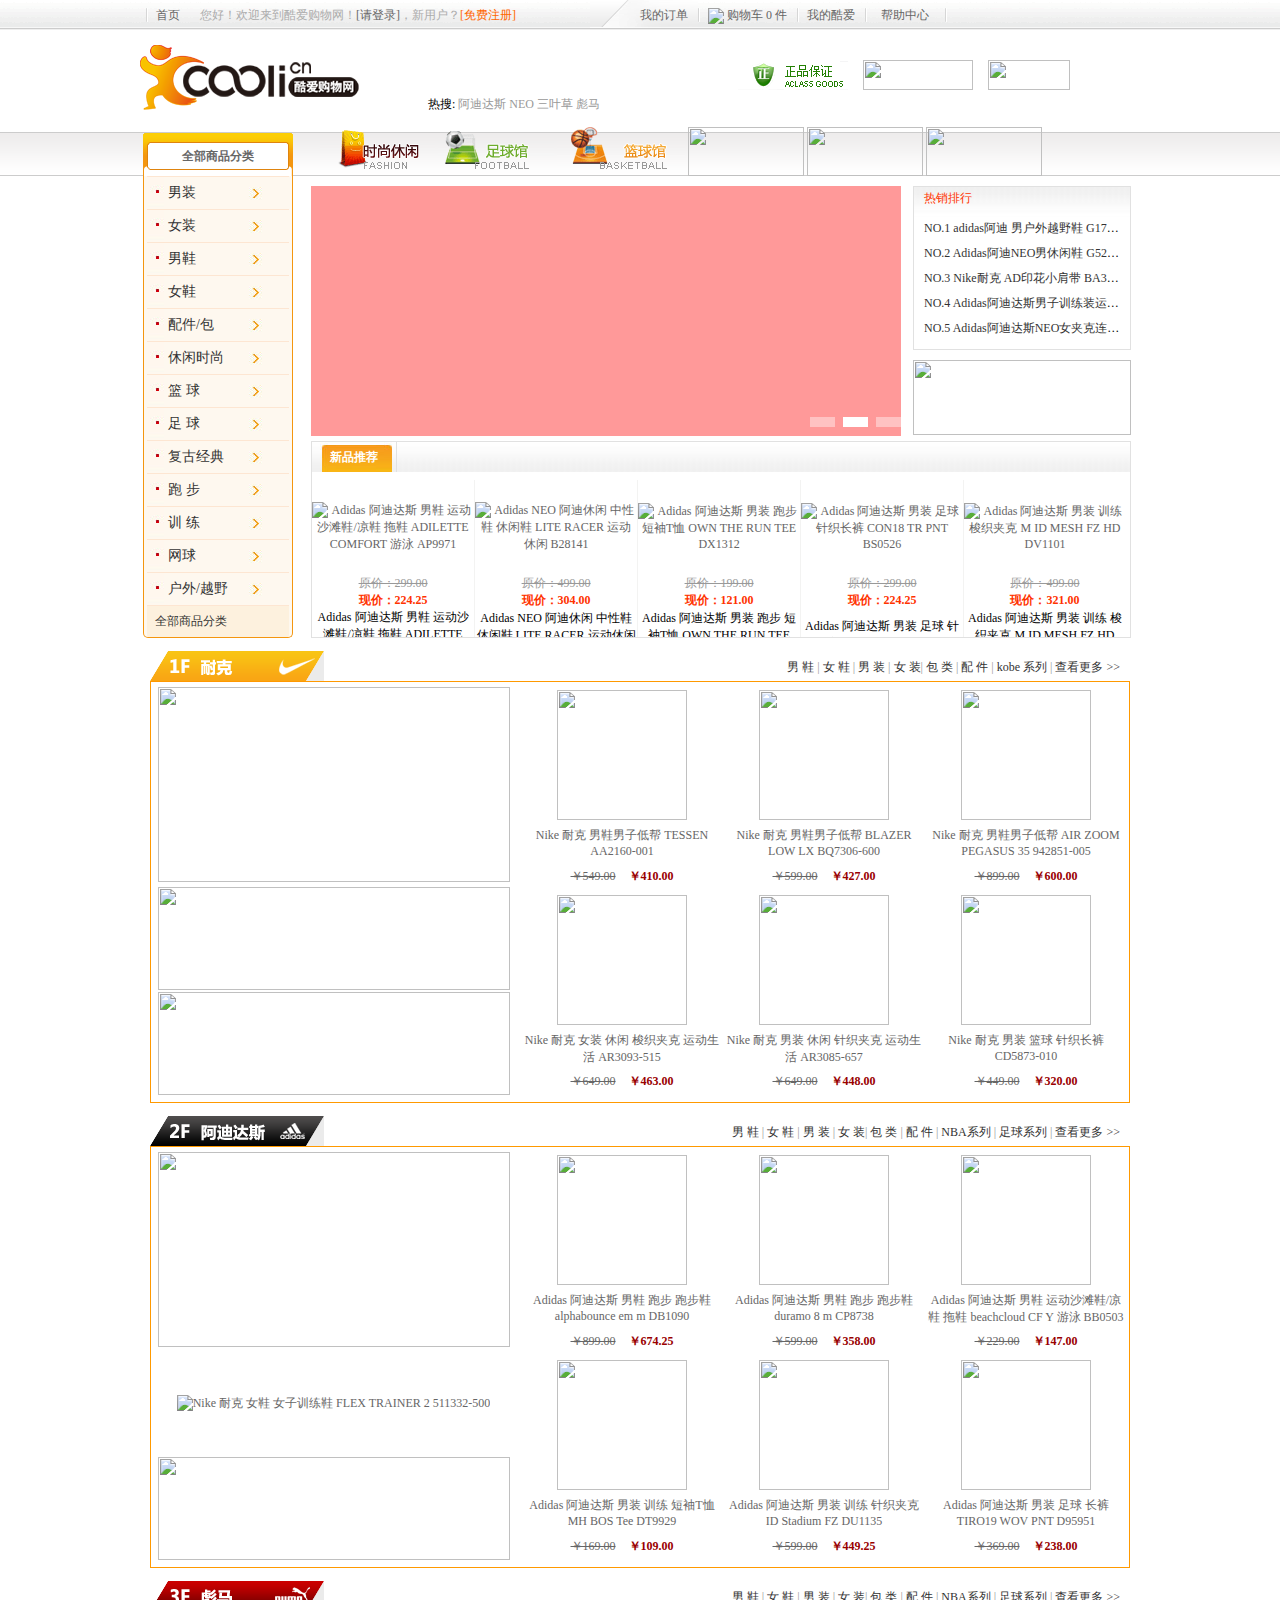
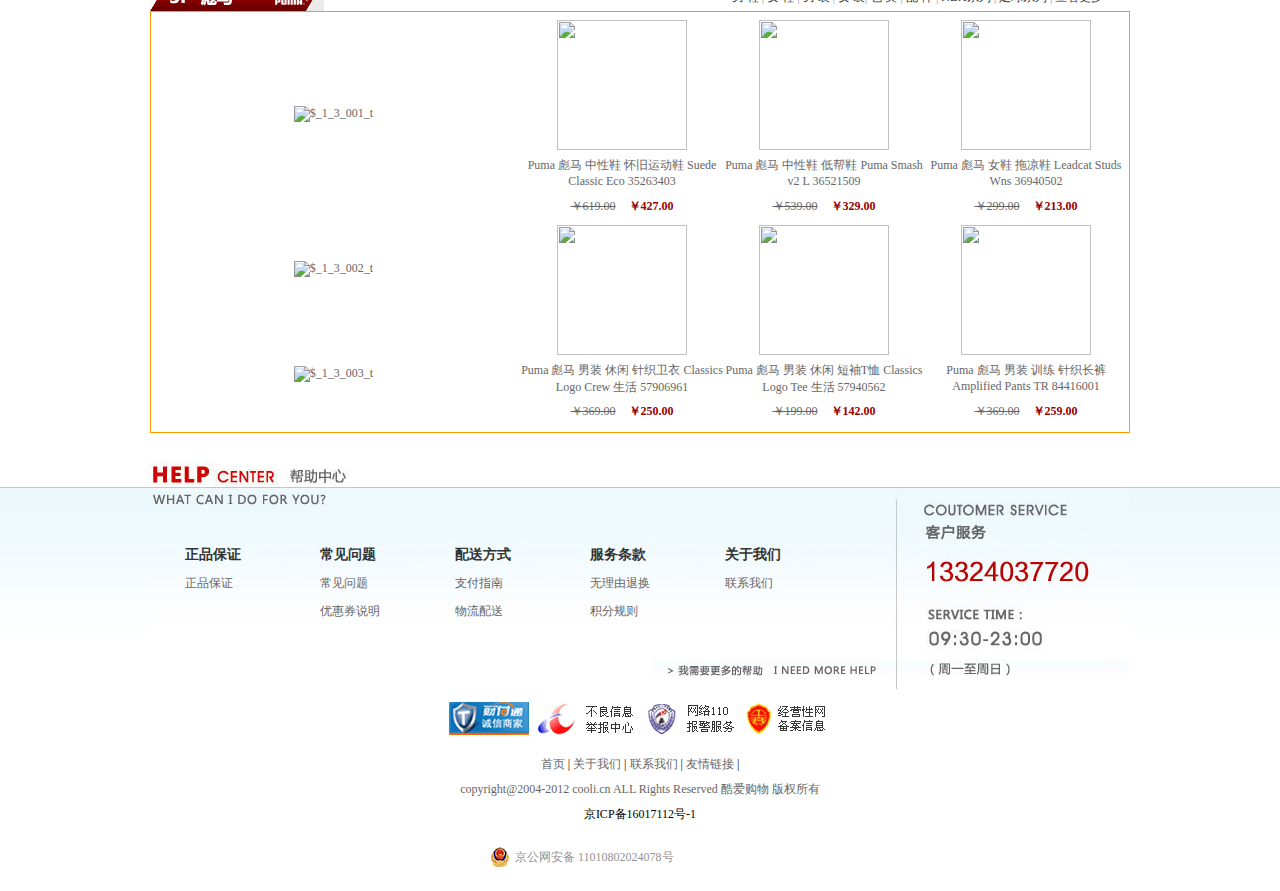
==== server/index.html @ feebfdd2 "第一次提交" ====
<!DOCTYPE html>
<html>
	<head>
		<meta charset="utf-8" />
		<title>酷爱购物网cooli.cn_领先的运动休闲名牌商品购物网站，nike 耐克 nike360 Adidas 阿迪达斯 Style 阿迪达斯三叶草 puma
        彪马 全系休闲及体育产品，服装、运动鞋、配件.</title>
        <link rel="stylesheet" type="text/css" href="css/public.css"/>
        <link rel="stylesheet" type="text/css" href="css/propublic.css"/>
        <link rel="stylesheet" type="text/css" href="css/style.css"/>
	</head>
	<body>
		<div id="top">
			<div class="w">
				<ul>
					<li class="li1"><span><a href="#">首页</a></span></li>
					<li class="li2">您好！欢迎来到酷爱购物网！<span><a href="#">[请登录]</a>，新用户？<a href="#"  class="register">[免费注册]</a></span></li>
					<li class="li3"><a href="#">我的订单</a></li>
					<li class="li4"><a href="#">
	                    <img src="http://images.vancl.com/index/cartag_20110608_01.gif">
	                    购物车 <b id="mycart-amount">0</b> 件</a>
	<!--                    <div id="miniShoppingCart" >您的购物车没有任何商品</div>-->
	                </li>
	                <li class="li5"><a href="#">我的酷爱</a></li>
	                <li class="li6">
	                    <dl>
	                        <dt><b></b><a class = "a1"href="#" target="_blank">
	                            帮助中心</a></dt>
	                        <dd class="HelpCenter"><a href="#" target="_blank">购物指南</a></dd>
	                        <dd class="HelpCenter"><a href="#" target="_blank">运动科技</a></dd>
	                    </dl>
	                </li>
	                <li class="li7"><iframe src="http://widget.weibo.com/relationship/followbutton.php?language=zh_cn&amp;width=63&amp;height=24&amp;uid=1877636431&amp;btn=light&amp;dpc=1" width="63" height="24" frameborder="0"></iframe></li>
				</ul>
			</div>
		</div>
		
		<header>
        <div class="container">
            <!---带搜索的头部--->
            <div class="center pdd5">
            	<a href="#" id="ltlogo"></a>
                <div id="ltsearch">
                    <p id="ltsearchbar">
                        <span></span>
                        <input type="text" id="iptSearch">
                        <em lt_stat_id="v10_search" id="btnSearch"></em>
                        <br class="clear">
                    </p>
                    <p id="lthotword">
                        热搜: <a href="#">阿迪达斯</a>
                              <a href="#">NEO</a>
                              <a href="#">三叶草</a>
                              <a href="#">彪马</a>
                    </p>
                </div>
                <div style="height: 30px; width: 110px; float: left; margin-left: 15px; margin-top: 25px;
                    _margin-top: 21px;">
                    <a href="#"></a><a href="#" target="_blank">
                        <img src="images/110zp.png" alt="" width="110" height="30" border="0"></a></div>
                <div style="height: 30px; width: 110px; float: left; margin-left: 15px; margin-top: 25px;
                    _margin-top: 21px;">
                    <a href="#"></a><a href="#" target="_blank"></a><a href="#" target="_blank">
                            <img src="http://www.cooli.cn/images//cooli_search/110th.png" alt="" width="110" height="30" border="0"></a></div>
                <div style="height: 30px; width: 85px; float: left; margin-left: 15px; margin-top: 25px;
                    _margin-top: 21px;">
                    <a href="#" target="_blank">
                        <img src="http://www.cooli.cn/images//cooli_search/youhuiq1.png" alt="" width="82" height="30" border="0"></a></div>
                <br class="clear">
            </div>
            <!---带搜索的头部  结束--->
        </div>
    </header>
		
		<div id="nav">
        <div class="cooli_new_banner_pic">
            <div id="left" style="width: 180px; float: left; height: 20px;">
			<div class="fl">
                <strong><a href="#">全部商品分类</a></strong>
            </div>
            </div>
            <a href="#">
                <img src="images/nav_fashion_l.gif" name="banner2" id="banner2" width="115" height="49" border="0">
            </a>
            <a href="#">
                <img src="images/nav_football_l.gif" name="banner4" id="banner4" width="116" height="49" border="0">
            </a> 
            <a href="#">
                        <img src="images/nav_basketball_l.gif" name="benner5" id="benner5" width="128" height="49" border="0">
            </a> 
            <a href="#">
                        <img src="http://www.cooli.cn/images/cooli_banner_3/nav_running_l.gif" name="banner6" id="banner6" width="116" height="49" border="0">
            </a> 
            <a href="#">
                        <img src="http://www.cooli.cn/images//cooli_banner_3/nav_more_l.gif" name="banner7" id="banner7" width="116" height="49" border="0"></a>
            <a href="#">
                <img src="http://www.cooli.cn/images/cooli_banner_3/all_l.gif" name="banner8" id="banner8" width="116" height="49" border="0">
            <!--品牌下拉菜单代码-->
            <div id="cooli_allpinp" style="display: none;">
                <ul>
                                            <li><a href="#" target="_blank"><img src="http://www.cooli.cn/images/cooli_pinpai/nike.gif" alt="耐克" width="80" height="40" border="0"></a></li>
                                            <li><a href="#" target="_blank"><img src="http://www.cooli.cn/images/cooli_pinpai/nike360.gif" alt="耐克360" name="all2" id="all2" width="80" height="40" border="0"></a></li>
                                            <li><a href="#" target="_blank"><img src="http://www.cooli.cn/images/cooli_pinpai/adidas.gif" alt="阿迪达斯" name="all3" id="all3" width="80" height="40" border="0"></a></li>
                                            <li><a href="#" target="_blank"><img src="http://www.cooli.cn/images/cooli_pinpai/asl.gif" alt="阿迪达斯 NEO" name="all4" id="all4" width="80" height="40" border="0"></a></li>
                                            <li><a href="#" target="_blank"><img src="http://www.cooli.cn/images/cooli_pinpai/asyc.gif" alt="阿迪达斯 三叶草" name="all5" id="all5" width="80" height="40" border="0"></a></li>
                                            <li><a href="#" target="_blank"><img src="http://www.cooli.cn/images/cooli_pinpai/puma.gif" alt="彪马" name="all6" id="all6" width="80" height="40" border="0"></a></li>
                                            <li><a href="#" target="_blank"><img src="http://www.cooli.cn/images/cooli_pinpai/reebok.gif" alt="锐步" name="all8" id="all8" width="80" height="40" border="0"></a></li>
                                            <li><a href="#" target="_blank"><img src="http://www.cooli.cn/images/cooli_pinpai/jordan.gif" alt="jordan" name="all9" id="all9" width="80" height="40" border="0"></a></li>
                                            <li><a href="#" target="_blank"><img src="http://www.cooli.cn/images/cooli_pinpai/north.gif" alt="the north face" name="all9" id="all9" width="80" height="40" border="0"></a></li>
                </ul>
                <div class="clear">
                </div>
            </div>
            <!--品牌下拉菜单代码-->
            <!--品牌下拉菜单代码2-->
            <div id="more_hover" style="display: none">
                <div class="cooli_allpinp2_left">
                    <ul>
                        <li><a href="#" target="_blank">
                            篮球系列</a></li>
                        <li><a href="#" target="_blank">
                            足球系列</a></li>
                        <li><a href="#" target="_blank">
                            网球系列</a></li>
                        <li><a href="#" target="_blank">
                            训练系列</a></li>
                        <li><a href="#" target="_blank">
                            跑步系列</a></li>
                        <li><a href="#" target="_blank">
                            复古系列</a></li>
                        <li><a href="#" target="_blank">
                            户外系列</a></li>
                        <li><a href="#" target="_blank">
                            沙滩系列</a></li>
                        <li><a href="#" target="_blank">
                            板鞋系列</a></li>
                        <li><a href="#" target="_blank">
                            赛车系列</a></li>
                    </ul>
                </div>
                <div class="cooli_allpinp2_left" id="all_hover">
                    <ul>
                        <li><a href="#" target="_blank">
                            配件系列</a></li>
                        <li><a href="#" target="_blank">
                            球类系列</a></li>
                        <li><a href="#" target="_blank">
                            高尔夫系列</a></li>
                        <li><a href="#" target="_blank">
                            三叶草系列</a></li>
                        <li><a href="#" target="_blank">
                            文化系列</a></li>
                        <li><a href="#" target="_blank">
                            阿迪休闲系列</a></li>
                        <li><a href="#" target="_blank">
                            休闲系列</a></li>
                        <li><a href="#" target="_blank">
                            室内系列</a></li>
                        <li><a href="#" target="_blank">
                            NBA系列</a></li>
                        <li><a href="#" target="_blank">
                            羽毛球系列</a></li>
                    </ul>
                </div>
                <div class="cooli_allpinp2_right">
                    <ul>
                        <li style="font-weight: bold; font-size: 13px; color: #3399FF;">运动科技</li>
                        <li><a href="#">DRI-FIT</a></li>
                        <li><a href="#">Air Max</a></li>
                        <li><a href="#">Air Zoom</a></li>
                        <li><a href="#">Dunk</a></li>
                        <li><a href="#">Nike Air</a></li>
                        <li><a href="#">Nike Pro</a></li>
                        <li><a href="#">Lunar</a></li>
                        <li><a href="#">Nike Free +</a></li>
                        <li><a href="#">
                            清风系列</a></li>
                    </ul>
                </div>
            </div>
            <!--品牌下拉菜单代码2-->
        </div>
    </div>
<!--    <div>包括轮播图的区域</div>-->
    <div id="main">
    	<div class="margin">
    		<ul class="goods">
    			<li class="goods-li">
    				<span>
    					<h3><a href="#">男装</a></h3>
    					<s></s>
    				</span>
    				<div class="i-mc">
                        <div class="subitem">
                            <dl class="fore">
                                <dt>款式分类</dt>
                                <dd>
                                    <em><a href="#">背心</a></em>
                                    <em><a href="#">短袖</a></em>
                                    <em><a href="#">长袖</a></em>
                                    <em><a href="#">卫衣/套头衫</a></em>
                                    <em><a href="#">帽衫</a></em>
                                    <em><a href="#">POLO衫</a></em>
                                    <em><a href="#">T恤</a></em>
                                    <em><a href="#">短裤</a></em>
                                    <em><a href="#">长裤</a></em>
                                    <em><a href="#">毛衣/马甲</a></em>
                                    <em><a href="#">夹克/风衣/套服</a></em>
                                    <em><a href="#">棉服</a></em>
                                    <em><a href="#">羽绒服</a></em>
                                </dd>
                            </dl>
                            <dl>
                                <dt>运动系列</dt>
                                <dd>
                                    <em><a href="http://item.cooli.cn/0201-a-01-a-a-a-a-a-30-0-a-a-s~.html">篮球</a></em>
                                    <em><a href="http://item.cooli.cn/0201-a-13-a-a-a-a-a-30-0-a-a-s~.html">阿迪达斯NBA</a></em>
                                    <em><a href="http://item.cooli.cn/0201-a-02-a-a-a-a-a-30-0-a-a-s~.html">足球</a></em>
                                    <em><a href="http://item.cooli.cn/0201-a-03-a-a-a-a-a-30-0-a-a-s~.html">网球</a></em>
                                    <em><a href="http://item.cooli.cn/0201-a-04-a-a-a-a-a-30-0-a-a-s~.html">训练基础</a></em>
                                    <em><a href="http://item.cooli.cn/0201-a-05-a-a-a-a-a-30-0-a-a-s~.html">跑步</a></em>
                                    <em><a href="http://item.cooli.cn/0201-a-06-a-a-a-a-a-30-0-a-a-s~.html">经典复古</a></em>
                                    <em><a href="http://item.cooli.cn/0201-a-08-a-a-a-a-a-30-0-a-a-s~.html">户外运动</a></em>
                                    <em><a href="http://item.cooli.cn/0201-a-09-a-a-a-a-a-30-0-a-a-s~.html">沙滩运动</a></em>
                                    <em><a href="http://item.cooli.cn/0201-a-26-a-a-a-a-a-30-0-a-a-s~.html">赛车运动</a></em>
                                    <em><a href="http://item.cooli.cn/0201-a-19-a-a-a-a-a-30-0-a-a-s~.html">三叶草经典</a></em>
                                    <em><a href="http://item.cooli.cn/0201-a-07-a-a-a-a-3-30-0-a-a-s~.html">360文化</a></em>
                                    <em><a href="http://item.cooli.cn/0201-a-10-a-a-a-a-a-30-0-a-a-s~.html">阿迪休闲</a></em>
                                    <em><a href="http://item.cooli.cn/0201-a-12-a-a-a-a-a-30-0-a-a-s~.html">时尚休闲</a></em>
                                    <em><a href="http://item.cooli.cn/0201-a-16-a-a-a-a-a-30-0-a-a-s~.html">Nike Jordan</a></em>
                                    <em><a href="http://item.cooli.cn/0201-a-30-a-a-a-a-a-30-0-a-a-s~.html">高尔夫</a></em>
                                    <em><a href="http://item.cooli.cn/a-a-a-a-a-a-a-a-a-a-a-a-s~%E5%86%B2%E9%94%8B.html">冲锋</a></em>

                                </dd>
                            </dl>
                            <dl>
                                <dt>热销系列</dt>
                                <dd>
                                    <em><a href="http://item.cooli.cn/0201-a-a-a-a-a-a-a-30-11-a-a-s~.html">Nike Pro</a></em>
                                    <em><a href="http://item.cooli.cn/0201-a-a-a-a-a-a-a-30-14-a-a-s~.html">Nike Free</a></em>
                                    <em><a href="http://item.cooli.cn/0201-a-a-a-a-a-a-a-30-19-a-a-s~.html">NBA</a></em>
                                    <em><a href="http://item.cooli.cn/a-a-a-a-a-a-a-a-a-a-a-a-s~toread.html">探路者</a></em>
                                    <em><a href="http://item.cooli.cn/0201-a-a-a-a-a-a-a-30-16-a-a-s~.html">法拉利</a></em>
                                </dd>
                            </dl>
                            <dl>
                                <dt>明星系列</dt>
                                <dd>
                                    <em><a href="http://item.cooli.cn/0201-a-a-a-a-a-a-a-30-51-a-a-s~.html">Jordan jordan</a></em>
                                    <em><a href="http://item.cooli.cn/0201-a-a-a-a-a-a-a-30-52-a-a-s~.html">Kobe 科比</a></em>
                                    <em><a href="http://item.cooli.cn/0201-a-a-a-a-a-a-a-30-53-a-a-s~.html">lebron 詹姆斯</a></em>
                                </dd>
                            </dl>
                            <dl>
                                <dt>运动科技</dt>
                                <dd>
                                    <em><a href="http://item.cooli.cn/a-a-a-a-a-a-a-a-1-0-1-a-s~DRI.html">DRI-FIT / 排汗速干</a></em>
                                </dd>
                            </dl>
                            <dl>
                                <dt>推荐品牌</dt>
                                <dd>
                                    <em><a href="http://item.cooli.cn/0201-0104-a-a-a-a-a-a-1-0-a-a-s~.html/">耐克 Nike 360</a></em>
                                    <em><a href="http://item.cooli.cn/a-0101-a-a-a-a-a-a-1-0-a-a-s~%E7%94%B7%E8%A3%85.html">耐克 Nike</a></em>
                                    <em><a href="http://item.cooli.cn/0201-0501-a-a-a-a-a-a-1-0-a-a-s~.html">彪马 Puma</a></em>
                                    <em><a href="http://item.cooli.cn/0201-0102-a-a-a-a-a-a-1-0-a-a-s~.html">阿迪达斯 Adidas</a></em>
                                    <em><a href="http://item.cooli.cn/0201-0106-a-a-a-a-a-a-1-0-a-a-s~.html">阿迪 三叶草 Originals</a></em>
                                    <em><a href="http://item.cooli.cn/0201-0105-a-a-a-a-a-a-1-0-a-a-s~.html">阿迪 Style</a></em>
                                    <em><a href="http://item.cooli.cn/02-a-a-a-a-a-a-a-1-0-1-a-s~toread.html">探路者 Toread</a></em>
                                   <!-- <em><a href="http://item.cooli.cn/02-0504-a-a-a-a-a-a-1-0-1-a-s~.html">万斯 Vans</a></em>-->
                                </dd>
                            </dl>
                            <dl>
                                <dt>价格区间</dt>
                                <dd>
                                    <em><a href="http://item.cooli.cn/0201-a-a-a-1-a-a-a-1-0-a-a-s~.html">299以下</a></em>
                                    <em><a href="http://item.cooli.cn/0201-a-a-a-2-a-a-a-1-0-a-a-s~.html">300-499</a></em>
                                    <em><a href="http://item.cooli.cn/0201-a-a-a-3-a-a-a-1-0-a-a-s~.html">500-699</a></em>
                                    <em><a href="http://item.cooli.cn/0201-a-a-a-4-a-a-a-1-0-a-a-s~.html">700-899</a></em>
                                    <em><a href="http://item.cooli.cn/0201-a-a-a-5-a-a-a-1-0-a-a-s~.html">900-1099</a></em>
                                    <em><a href="http://item.cooli.cn/0201-a-a-a-6-a-a-a-1-0-a-a-s~.html">1100以上</a></em>
                                </dd>
                            </dl>
                        </div>
                    </div>
    			</li>
    			<li class="goods-li">
    				<span>
    					<h3><a href="#">女装</a></h3>
    					<s></s>
    				</span>
    				<div class="i-mc">
                        <div class="subitem">
                            <dl class="fore">
                                <dt>款式分类</dt>
                                <dd>
                                    <em><a href="http://item.cooli.cn/0202-a-a-02-a-a-a-a-30-0-a-a-s~.html">背心</a></em>
                                    <em><a href="http://item.cooli.cn/0202-a-a-06-a-a-a-a-30-0-a-a-s~.html">短袖</a></em>
                                    <em><a href="http://item.cooli.cn/0202-a-a-05-a-a-a-a-30-0-a-a-s~.html">长袖</a></em>
                                    <em><a href="http://item.cooli.cn/0202-a-a-0501-a-a-a-a-30-0-a-a-s~.html">卫衣/套头衫</a></em>
                                    <em><a href="http://item.cooli.cn/0202-a-a-0502-a-a-a-a-30-0-a-a-s~.html">帽衫</a></em>
                                    <em><a href="http://item.cooli.cn/0202-a-a-0503-a-a-a-a-30-0-a-a-s~.html">POLO衫</a></em>
                                    <em><a href="http://item.cooli.cn/0202-a-a-0504-a-a-a-a-30-0-a-a-s~.html">T恤</a></em>
                                    <em><a href="http://item.cooli.cn/0202-a-a-08-a-a-a-a-30-0-a-a-s~.html">短裤</a></em>
                                    <em><a href="http://item.cooli.cn/0202-a-a-09-a-a-a-a-30-0-a-a-s~.html">女裙</a></em>
                                    <em><a href="http://item.cooli.cn/0202-a-a-03-a-a-a-a-30-0-a-a-s~.html">长裤</a></em>
                                    <em><a href="http://item.cooli.cn/0202-a-a-17-a-a-a-a-30-0-a-a-s~.html">毛衣/马甲</a></em>
                                    <em><a href="http://item.cooli.cn/0202-a-a-18-a-a-a-a-30-0-a-a-s~.html">夹克/风衣/套服</a></em>
                                    <em><a href="http://item.cooli.cn/0202-a-a-19-a-a-a-a-30-0-a-a-s~.html">棉服</a></em>
                                    <em><a href="http://item.cooli.cn/0202-a-a-20-a-a-a-a-30-0-a-a-s~.html">羽绒服</a></em>
                                </dd>
                            </dl>
                            <dl>
                                <dt>运动系列</dt>
                                <dd>
                                    <em><a href="http://item.cooli.cn/0202-a-01-a-a-a-a-a-30-0-a-a-s~.html">篮球</a></em>
                                    <em><a href="http://item.cooli.cn/0202-a-11-a-a-a-a-a-30-0-a-a-s~.html">室内</a></em>
                                    <em><a href="http://item.cooli.cn/0202-a-02-a-a-a-a-a-30-0-a-a-s~.html">足球</a></em>
                                    <em><a href="http://item.cooli.cn/0202-a-03-a-a-a-a-a-30-0-a-a-s~.html">网球</a></em>
                                    <em><a href="http://item.cooli.cn/0202-a-04-a-a-a-a-a-30-0-a-a-s~.html">训练基础</a></em>
                                    <em><a href="http://item.cooli.cn/0202-a-05-a-a-a-a-a-30-0-a-a-s~.html">跑步</a></em>
                                    <em><a href="http://item.cooli.cn/0202-a-06-a-a-a-a-a-30-0-a-a-s~.html">经典复古</a></em>
                                    <em><a href="http://item.cooli.cn/0202-a-08-a-a-a-a-a-30-0-a-a-s~.html">户外运动</a></em>
                                    <em><a href="http://item.cooli.cn/0202-a-09-a-a-a-a-a-30-0-a-a-s~.html">沙滩运动</a></em>
                                    <em><a href="http://item.cooli.cn/0202-a-26-a-a-a-a-a-30-0-a-a-s~.html">赛车运动</a></em>
                                    <em><a href="http://item.cooli.cn/0202-a-19-a-a-a-a-a-30-0-a-a-s~.html">三叶草经典</a></em>
                                    <em><a href="http://item.cooli.cn/0202-a-07-a-a-a-a-3-30-0-a-a-s~.html">360文化</a></em>
                                    <em><a href="http://item.cooli.cn/0202-a-10-a-a-a-a-a-30-0-a-a-s~.html">阿迪休闲</a></em>
                                    <em><a href="http://item.cooli.cn/0202-a-12-a-a-a-a-a-30-0-a-a-s~.html">时尚休闲</a></em>
                                    <em><a href="http://item.cooli.cn/0202-a-30-a-a-a-a-a-30-0-a-a-s~.html">高尔夫</a></em>
                                </dd>
                            </dl>
                            <dl>
                                <dt>热销主题</dt>
                                <dd>
                                    <em><a href="http://item.cooli.cn/0202-a-a-a-a-a-a-a-30-16-a-a-s~.html">法拉利</a></em>
                                    <em><a href="http://item.cooli.cn/0202-a-a-a-a-a-a-a-30-23-a-a-s~.html">Adicolor</a></em>
                                </dd>
                            </dl>
                            <dl>
                                <dt>推荐品牌</dt>
                                <dd>
                                    <em><a href="http://item.cooli.cn/0202-0101-a-a-a-a-a-a-30-0-a-a-s~.html">耐克 Nike</a></em>
                                    <em><a href="http://item.cooli.cn/0202-0102-a-a-a-a-a-a-30-0-a-a-s~.html">阿迪达斯 Adidas</a></em>
                                    <em><a href="http://item.cooli.cn/0202-0104-a-a-a-a-a-a-30-0-a-a-s~.html">Nike 360</a></em>
                                    <em><a href="http://item.cooli.cn/0202-0105-a-a-a-a-a-a-30-0-a-a-s~.html">阿迪达斯 Style</a></em>
                                    <em><a href="http://item.cooli.cn/0202-0106-a-a-a-a-a-a-30-0-a-a-s~.html">三叶草 Originals</a></em>
                                    <em><a href="http://item.cooli.cn/0202-0501-a-a-a-a-a-a-30-0-a-a-s~.html">彪马 Puma</a></em>
                                    <em><a href="http://item.cooli.cn/02-a-a-a-a-a-a-a-1-0-2-a-s~toread.html">探路者 Toread</a></em>

                                </dd>
                            </dl>
                            <dl>
                                <dt>运动科技</dt>
                                <dd>
                                    <em><a href="http://item.cooli.cn/a-a-a-a-a-a-a-a-1-0-2-a-s~DRI-FIT.html">DRI-FIT /
                                        排汗速干</a></em>
                                </dd>
                            </dl>
                            <dl>
                                <dt>价格区间</dt>
                                <dd>
                                    <em><a href="http://item.cooli.cn/0202-a-a-a-1-a-a-a-1-0-a-a-s~.html">300以下</a></em>
                                    <em><a href="http://item.cooli.cn/0202-a-a-a-2-a-a-a-1-0-a-a-s~.html">300-499</a></em>
                                    <em><a href="http://item.cooli.cn/0202-a-a-a-3-a-a-a-1-0-a-a-s~.html">500-699</a></em>
                                    <em><a href="http://item.cooli.cn/0202-a-a-a-4-a-a-a-1-0-a-a-s~.html">700-899</a></em>
                                    <em><a href="http://item.cooli.cn/0202-a-a-a-5-a-a-a-1-0-a-a-s~.html">900-1099</a></em>
                                   <!-- <em><a href="http://item.cooli.cn/02-a-a-a-6-a-a-a-1-0-2-a-s~.html">1100以上</a></em>-->
                                </dd>
                            </dl>
                        </div>
                    </div>
    			</li>
    			<li class="goods-li">
    				<span>
    					<h3><a href="#">男鞋</a></h3>
    					<s></s>
    				</span>
    				<div class="i-mc">
                        <div class="subitem">
                            <dl class="fore">
                                <dt>运动系列</dt>
                                <dd>
                                    <em><a href="#">篮球</a></em>
                                    <em><a href="#">NBA</a></em>
                                    <em><a href="#">足球</a></em>
                                    <em><a href="#">网球</a></em>
                                    <em><a href="#">训练基础</a></em>
                                    <em><a href="#">跑步</a></em>
                                    <em><a href="#">经典复古</a></em>
                                    <em><a href="#">户外运动</a></em>
                                    <em><a href="#">沙滩运动</a></em>
                                    <em><a href="#">板鞋</a></em>
                                    <em><a href="#">赛车</a></em>
                                    <em><a href="#">经典三叶草</a></em>
                                    <em><a href="#">360文化</a></em>
                                    <em><a href="#">阿迪休闲</a></em>
                                    <em><a href="#">时尚休闲</a></em>
                                    <em><a href="#">室内</a></em>
                                </dd>
                            </dl>
                            <dl>
                                <dt>热销主题</dt>
                                <dd>
                                    <em><a href="#">Nike Air</a></em>
                                    <em><a href="#">Nike Free</a></em>
                                    <em><a href="#">贝壳头</a></em>
                                    <em><a href="#">法拉利</a></em>
                                    <em><a href="#">DUNK</a></em>
                                    <em><a href="#">NBA</a></em>
                                    <em><a href="#">CORTEZ</a></em>
                                    <em><a href="#">Lunar</a></em>
                                    <em><a href="#">Super Star</a></em>
                                    <em><a href="#">ZERO</a></em>
                                </dd>
                            </dl>
                            <dl>
                                <dt>明星系列</dt>
                                <dd>
                                    <em><a href="#">Kobe 科比</a></em>
                                    <em><a href="#">Lebron 詹姆斯</a></em>
                                    <em><a href="#">Jordan jordan</a></em>
                                </dd>
                            </dl>
                            <dl>
                                <dt>推荐品牌</dt>
                                <dd>
                                    <em><a href="#">耐克 Nike</a></em>
                                    <em><a href="#">阿迪达斯 Adidas</a></em>
                                    <em><a href="#">Nike 360</a></em>
                                    <em><a href="#">阿迪达斯 Style</a></em>
                                    <em><a href="#">三叶草 Originals</a></em>
                                    <em><a href="#">彪马 Puma</a></em>
                                    <em><a href="#">探路者 Toread</a></em>
                                    
                                </dd>
                            </dl>
                            <dl>
                                <dt>价格区间</dt>
                                <dd>
                                    <em><a href="#">200以下</a></em>
                                    <em><a href="#">200-400</a></em>
                                    <em><a href="#">400-600</a></em>
                                    <em><a href="#">600-800</a></em>
                                    <em><a href="#">800-1000</a></em>
                                    <em><a href="#">1000以上</a></em>
                                </dd>
                            </dl>
                        </div>
                    </div>
    			</li>
    			<li class="goods-li">
    				<span>
    					<h3><a href="#">女鞋</a></h3>
    					<s></s>
    				</span>
    				<div class="i-mc">
                        <div class="subitem">
                            <dl class="fore">
                                <dt>运动系列</dt>
                                <dd>
                                    <em><a href="#">篮球</a></em>
                                    <em><a href="#">足球</a></em>
                                    <em><a href="#">网球</a></em>
                                    <em><a href="#">训练基础</a></em>
                                    <em><a href="#">跑步</a></em>
                                    <em><a href="#">经典复古</a></em>
                                    <em><a href="#">户外运动</a></em>
                                    <em><a href="#">沙滩运动</a></em>
                                    <em><a href="#">板鞋</a></em>
                                    <em><a href="#">赛车</a></em>
                                    <em><a href="#">经典三叶草</a></em>
                                    <em><a href="#">360文化</a></em>
                                    <em><a href="#">阿迪休闲</a></em>
                                    <em><a href="#">时尚休闲</a></em>
                                    <em><a href="#">室内</a></em>
                                </dd>
                            </dl>
                            <dl>
                                <dt>热销主题</dt>
                                <dd>
                                    <em><a href="#">Nike Air</a></em>
                                    <em><a href="#">Nike Free</a></em>
                                    <em><a href="#">贝壳头</a></em>
                                    <em><a href="#">法拉利</a></em>
                                    <em><a href="#">DUNK</a></em>
                                    <em><a href="#">NBA</a></em>
                                    <em><a href="#">CORTEZ</a></em>
                                    <em><a href="#">LUNAR</a></em>
                                    <em><a href="#">Super Star</a></em>
                                </dd>
                            </dl>
                            <dl>
                                <dt>推荐品牌</dt>
                                <dd>
                                    <em><a href="#">耐克 Nike</a></em>
                                    <em><a href="#">阿迪达斯 Adidas</a></em>
                                    <em><a href="#">Nike 360</a></em>
                                    <em><a href="#">阿迪达斯 Style</a></em>
                                    <em><a href="#">三叶草 Originals</a></em>
                                    <em><a href="#">彪马 Puma</a></em>
                                    <em><a href="#">探路者 Toread</a></em>

                                </dd>
                            </dl>
                            <dl>
                                <dt>价格区间</dt>
                                <dd>
                                    <em><a href="#">200以下</a></em>
                                    <em><a href="#">200-400</a></em>
                                    <em><a href="#">400-600</a></em>
                                    <em><a href="#">600-800</a></em>
                                    <em><a href="#">800-1000</a></em>
                                    <em><a href="#">1000以上</a></em>
                                </dd>
                            </dl>
                        </div>
                    </div>
    			</li>
    			<li class="goods-li">
    				<span>
    					<h3><a href="#">配件/包</a></h3>
    					<s></s>
    				</span>
    				<div class="i-mc">
                        <div class="subitem">
                            <dl class="fore">
                                <dt>包类</dt>
                                <dd>
                                    <em><a href="#">
                                        背包</a></em> <em><a href="#">
                                            挎包</a></em> <em><a href="#">
                                                挽包</a></em> <em><a href="#">
                                                    钱包</a></em> <em><a href="#">
                                                        腰包</a></em>
                                </dd>
                            </dl>
                            <dl>
                                <dt>护具</dt>
                                <dd>
                                    <em><a href="#">
                                        护腕</a></em> <em><a href="#">
                                                手套</a></em>
                                </dd>
                            </dl>
                            <dl>
                                <dt>配饰</dt>
                                <dd>
                                    <em><a href="#">帽子</a></em>
                                    <em><a href="#">袜子</a></em>
                                    <em><a href="#">手套</a></em>
                                    <em><a href="#">围巾</a></em>
                                </dd>
                            </dl>
                            <dl>
                                <dt>球类</dt>
                                <dd>
                                    <em><a href="#">篮球</a></em>
                                    <em><a href="#">足球</a></em>
                                </dd>
                            </dl>
                            <dl>
                                <dt>价格区间</dt>
                                <dd>
                                    <em><a href="#">200以下</a></em>
                                    <em><a href="#">200-400</a></em>
                                    <em><a href="#">400-600</a></em>
                                    <em><a href="#">600-800</a></em>
                                </dd>
                            </dl>
                        </div>
                    </div>
    			</li>
    			<li class="goods-li">
    				<span>
    					<h3><a href="#">休闲时尚</a></h3>
    					<s></s>
    				</span>
    				<div class="i-mc">
                        <div class="subitem">
                            <dl class="fore">
                                <dt>全部分类</dt>
                                <dd>
                                    <em><a href="#">
                                        男鞋</a></em> <em><a href="#">
                                            女鞋</a></em> <em><a href="#">
                                                中性鞋</a></em> <em><a href="#">背心</a></em>
                                    <em><a href="#">短袖</a></em>
                                    <em><a href="#">长袖</a></em>
                                    <em><a href="#">套头衫</a></em>
                                    <em><a href="#">帽衫</a></em>
                                    <em><a href="#">T恤</a></em>
                                    <em><a href="#">短裤</a></em>
                                    <em><a href="#">长裤</a></em>
                                    <em><a href="#">棉衣</a></em>
                                    <em><a href="#">羽绒服</a></em>
                                    <em><a href="#">夹克/套服</a></em>
                                    <em><a href="#">polo</a></em>
                                    <em><a href="#">裙子</a></em>
                                </dd>
                            </dl>
                            <dl>
                                <dt>配件</dt>
                                <dd>
                                    <em><a href="#">
                                        背包</a></em> <em><a href="#">帽子</a></em>
                                    <em><a href="#">头带</a></em>
                                    <em><a href="#">手套</a></em>
                                    <em><a href="#">围巾</a></em>
                                </dd>
                            </dl>
                            <dl>
                                <dt>主题</dt>
                                <dd>
                                    <em><a href="#">adicolor</a></em>
                                </dd>
                            </dl>
                            <dl>
                                <dt>品牌</dt>
                                <dd>
                                    <em><a href="#">耐克 Nike 360</a></em>
                                    <em><a href="#">耐克 Nike</a></em>
                                    <em><a href="#">彪马 Puma</a></em>
                                    <em><a href="#">阿迪达斯 Adidas</a></em>
                                    <em><a href="#">阿迪 三叶草 Originals</a></em>
                                    <em><a href="#">阿迪 Style</a></em>
                                </dd>
                            </dl>
                            <dl>
                                <dt>价格区间</dt>
                                <dd>
                                    <em><a href="#">200以下</a></em>
                                    <em><a href="#">200-400</a></em>
                                    <em><a href="#">400-600</a></em>
                                    <em><a href="#">600-800</a></em>
                                    <em><a href="#">800-1000</a></em>
                                    <em><a href="#">1000以上</a></em>
                                </dd>
                            </dl>
                        </div>
                    </div>
    			</li>
    			<li class="goods-li">
    				<span>
    					<h3><a href="#">篮 球</a></h3>
    					<s></s>
    				</span>
    				<div class="i-mc">
                        <div class="subitem">
                            <dl class="fore">
                                <dt>全部分类</dt>
                                <dd>
                                    <em><a href="#">男鞋</a></em>
                                    <em><a href="#">女鞋</a></em>
                                    <em><a href="#">背心</a></em>
                                    <em><a href="#">短袖</a></em>
                                    <em><a href="#">长袖</a></em>
                                    <em><a href="#">套头衫</a></em>
                                    <em><a href="#">帽衫</a></em>
                                    <em><a href="#">T恤</a></em>
                                    <em><a href="#">短裤</a></em>
                                    <em><a href="#">长裤</a></em>
                                    <em><a href="#">棉衣</a></em>
                                    <em><a href="#">羽绒服</a></em>
                                    <em><a href="#">夹克/套服</a></em>
                                    <em><a href="http://item.cooli.cn/a-a-06-0503-a-a-a-a-1-0-a-a-s~.html">polo</a></em>
                                    <em><a href="http://item.cooli.cn/a-a-a-a-a-a-a-a-a-a-a-a-s~%E8%A3%99.html">裙子</a></em>
                                </dd>
                            </dl>
                            <dl>
                                <dt>配件</dt>
                                <dd>
                                    <em><a href="#">帽子</a></em>
                                    <em><a href="#">袜子</a></em>
                                    <em><a href="#">头带</a></em>
                                    <em><a href="#">手套</a></em>
                                    <em><a href="#">围巾</a></em>
                                </dd>
                            </dl>
                            <dl>
                                <dt>主题</dt>
                                <dd>
                                    <em><a href="http://item.cooli.cn/a-a-a-a-a-a-a-a-a-a-a-a-s~%E6%9D%BF%E9%9E%8B.html">
                                        板鞋</a></em> <em><a href="http://item.cooli.cn/a-a-a-a-a-a-a-a-1-15-a-a-s~.html">贝壳头</a></em>
                                    <em><a href="http://item.cooli.cn/a-a-a-a-a-a-a-a-1-20-a-a-s~.html">阿甘跑鞋</a></em>
                                    <em><a href="http://item.cooli.cn/a-a-a-a-a-a-a-a-a-a-a-a-s~Air%20Force.html">Air Force</a></em>
                                </dd>
                            </dl>
                            <dl>
                                <dt>品牌</dt>
                                <dd>
                                    <em><a href="http://item.cooli.cn/a-0101-06-a-a-a-a-a-1-0-a-a-s~.html">耐克 Nike</a></em>
                                    <em><a href="http://item.cooli.cn/a-0501-06-a-a-a-a-a-1-0-a-a-s~.html">彪马 Puma</a></em>
                                    <em><a href="http://item.cooli.cn/a-a-a-a-a-a-a-a-a-a-a-a-s~%E4%B8%89%E5%8F%B6%E8%8D%89.html">三叶草 Adidas</a></em>
                                </dd>
                            </dl>
                            <dl>
                                <dt>价格区间</dt>
                                <dd>
                                    <em><a href="http://item.cooli.cn/a-a-06-a-1-a-a-a-1-0-a-a-s~.html">200以下</a></em>
                                    <em><a href="http://item.cooli.cn/a-a-06-a-2-a-a-a-1-0-a-a-s~.html">200-400</a></em>
                                    <em><a href="http://item.cooli.cn/a-a-06-a-3-a-a-a-1-0-a-a-s~.html">400-600</a></em>
                                    <em><a href="http://item.cooli.cn/a-a-06-a-4-a-a-a-1-0-a-a-s~.html">600-800</a></em>
                                    <em><a href="http://item.cooli.cn/a-a-06-a-5-a-a-a-1-0-a-a-s~.html">800-1000</a></em>
                                    <em><a href="http://item.cooli.cn/a-a-06-a-6-a-a-a-1-0-a-a-s~.html">1000以上</a></em>
                                </dd>
                            </dl>
                        </div>
                    </div>
    			</li>
    			<li class="goods-li">
    				<span>
    					<h3><a href="#">足 球</a></h3>
    					<s></s>
    				</span>
    				<div class="i-mc">
                        <div class="subitem">
                            <dl class="fore">
                                <dt>全部分类</dt>
                                <dd>
                                    <em><a href="http://item.cooli.cn/01-a-02-a-a-a-a-a-1-0-1-a-s~.html">男子足球鞋</a></em>
                                    <em><a href="http://item.cooli.cn/01-a-02-a-a-a-a-a-1-0-2-a-s~.html">女子足球鞋</a></em>
                                    <em><a href="http://item.cooli.cn/01-a-02-a-a-a-a-a-1-0-0-a-s~.html">中性足球鞋</a></em>
                                    <em><a href="http://item.cooli.cn/a-a-02-06-a-a-a-a-1-0-a-a-s~.html">短袖</a></em>
                                    <em><a href="http://item.cooli.cn/a-a-02-05-a-a-a-a-1-0-a-a-s~.html">长袖</a></em>
                                    <em><a href="http://item.cooli.cn/a-a-02-0501-a-a-a-a-1-0-a-a-s~.html">套头衫</a></em>
                                    <em><a href="http://item.cooli.cn/a-a-02-0502-a-a-a-a-1-0-a-a-s~.html">帽衫</a></em>
                                    <em><a href="http://item.cooli.cn/a-a-02-08-a-a-a-a-1-0-a-a-s~.html">短裤</a></em>
                                    <em><a href="http://item.cooli.cn/a-a-02-03-a-a-a-a-1-0-a-a-s~.html">长裤</a></em>
                                    <em><a href="http://item.cooli.cn/a-a-02-19-a-a-a-a-1-0-a-a-s~.html">棉衣</a></em>
                                    <em><a href="http://item.cooli.cn/a-a-02-20-a-a-a-a-1-0-a-a-s~.html">羽绒服</a></em>
                                    <em><a href="http://item.cooli.cn/a-a-02-18-a-a-a-a-1-0-a-a-s~.html">夹克/套服</a></em>
                                </dd>
                            </dl>
                            <dl>
                                <dt>配件</dt>
                                <dd>
                                    <em><a href="#">帽子</a></em>
                                    <em><a href="#">袜子</a></em>
                                    <em><a href="#">头带</a></em>
                                    <em><a href="#">手套</a></em>
                                    <em><a href="#">围巾</a></em>
                                </dd>
                            </dl>
                            <dl>
                                <dt>明星</dt>
                                <dd>
                                    <em><a href="http://item.cooli.cn/a-a-a-a-a-a-a-a-a-a-a-a-s~C%E7%BD%97.html">C罗</a></em>
                                    <em><a href="http://item.cooli.cn/a-a-a-a-a-a-a-a-a-a-a-a-s~%E6%A2%85%E8%A5%BF.html">
                                        梅西</a></em>
                                </dd>
                            </dl>
                            <dl>
                                <dt>品牌</dt>
                                <dd>
                                    <em><a href="http://item.cooli.cn/a-0101-02-a-a-a-a-a-1-0-a-a-s~.html">耐克 Nike</a></em>
                                    <em><a href="http://item.cooli.cn/a-0102-02-a-a-a-a-a-1-0-a-a-s~.html">阿迪达斯 Adidas</a></em>
                                    <em><a href="http://item.cooli.cn/a-0501-02-a-a-a-a-a-1-0-a-a-s~.html">彪马 Puma</a></em>
                            </dd></dl>
                            <dl>
                                <dt>价格区间</dt>
                                <dd>
                                    <em><a href="http://item.cooli.cn/a-a-02-a-1-a-a-a-1-0-a-a-s~.html">200以下</a></em>
                                    <em><a href="http://item.cooli.cn/a-a-02-a-2-a-a-a-1-0-a-a-s~.html">200-400</a></em>
                                    <em><a href="http://item.cooli.cn/a-a-02-a-3-a-a-a-1-0-a-a-s~.html">400-600</a></em>
                                    <em><a href="http://item.cooli.cn/a-a-02-a-4-a-a-a-1-0-a-a-s~.html">600-800</a></em>
                                    <em><a href="http://item.cooli.cn/a-a-02-a-5-a-a-a-1-0-a-a-s~.html">800-1000</a></em>
                                    <em><a href="http://item.cooli.cn/a-a-02-a-6-a-a-a-1-0-a-a-s~.html">1000以上</a></em>
                                </dd>
                            </dl>
                        </div>
                    </div>
    			</li>
    			<li class="goods-li">
    				<span>
    					<h3><a href="#">复古经典</a></h3>
    					<s></s>
    				</span>
    				<div class="i-mc">
                        <div class="subitem">
                            <dl class="fore">
                                <dt>全部分类</dt>
                                <dd>
                                    <em><a href="#">男鞋</a></em>
                                    <em><a href="#">女鞋</a></em>
                                    <em><a href="#">背心</a></em>
                                    <em><a href="#">短袖</a></em>
                                    <em><a href="#">长袖</a></em>
                                    <em><a href="#">套头衫</a></em>
                                    <em><a href="#">帽衫</a></em>
                                    <em><a href="#">T恤</a></em>
                                    <em><a href="#">短裤</a></em>
                                    <em><a href="#">长裤</a></em>
                                    <em><a href="#">棉衣</a></em>
                                    <em><a href="#">羽绒服</a></em>
                                    <em><a href="#">夹克/套服</a></em>
                                    <em><a href="#">polo</a></em>
                                    <em><a href="#">裙子</a></em>
                                </dd>
                            </dl>
                            <dl>
                                <dt>配件</dt>
                                <dd>
                                    <em><a href="#">帽子</a></em>
                                    <em><a href="#">袜子</a></em>
                                    <em><a href="#">头带</a></em>
                                    <em><a href="#">手套</a></em>
                                    <em><a href="#">围巾</a></em>
                                </dd>
                            </dl>
                            <dl>
                                <dt>主题</dt>
                                <dd>
                                    <em><a href="http://item.cooli.cn/a-a-a-a-a-a-a-a-a-a-a-a-s~%E6%9D%BF%E9%9E%8B.html">
                                        板鞋</a></em> <em><a href="http://item.cooli.cn/a-a-a-a-a-a-a-a-1-15-a-a-s~.html">贝壳头</a></em>
                                    <em><a href="http://item.cooli.cn/a-a-a-a-a-a-a-a-1-20-a-a-s~.html">阿甘跑鞋</a></em>
                                    <em><a href="http://item.cooli.cn/a-a-a-a-a-a-a-a-a-a-a-a-s~Air%20Force.html">Air Force</a></em>
                                </dd>
                            </dl>
                            <dl>
                                <dt>品牌</dt>
                                <dd>
                                    <em><a href="http://item.cooli.cn/a-0101-06-a-a-a-a-a-1-0-a-a-s~.html">耐克 Nike</a></em>
                                    <em><a href="http://item.cooli.cn/a-0501-06-a-a-a-a-a-1-0-a-a-s~.html">彪马 Puma</a></em>
                                    <em><a href="http://item.cooli.cn/a-a-a-a-a-a-a-a-a-a-a-a-s~%E4%B8%89%E5%8F%B6%E8%8D%89.html">三叶草 Adidas</a></em>
                                </dd>
                            </dl>
                            <dl>
                                <dt>价格区间</dt>
                                <dd>
                                    <em><a href="http://item.cooli.cn/a-a-06-a-1-a-a-a-1-0-a-a-s~.html">200以下</a></em>
                                    <em><a href="http://item.cooli.cn/a-a-06-a-2-a-a-a-1-0-a-a-s~.html">200-400</a></em>
                                    <em><a href="http://item.cooli.cn/a-a-06-a-3-a-a-a-1-0-a-a-s~.html">400-600</a></em>
                                    <em><a href="http://item.cooli.cn/a-a-06-a-4-a-a-a-1-0-a-a-s~.html">600-800</a></em>
                                    <em><a href="http://item.cooli.cn/a-a-06-a-5-a-a-a-1-0-a-a-s~.html">800-1000</a></em>
                                    <em><a href="http://item.cooli.cn/a-a-06-a-6-a-a-a-1-0-a-a-s~.html">1000以上</a></em>
                                </dd>
                            </dl>
                        </div>
                    </div>
    			</li>
    			<li class="goods-li">
    				<span>
    					<h3><a href="#">跑 步</a></h3>
    					<s></s>
    				</span>
    				<div class="i-mc">
                        <div class="subitem">
                            <dl class="fore">
                                <dt>全部分类</dt>
                                <dd>
                                    <em><a href="http://item.cooli.cn/01-a-05-a-a-a-a-a-1-0-1-a-s~.html">男子跑步鞋</a></em>
                                    <em><a href="http://item.cooli.cn/01-a-05-a-a-a-a-a-1-0-2-a-s~.html">女子跑步鞋</a></em>
                                    <em><a href="http://item.cooli.cn/01-a-05-a-a-a-a-a-1-0-0-a-s~.html">中性跑步鞋</a></em>
                                    <em><a href="http://item.cooli.cn/a-a-05-02-a-a-a-a-1-0-a-a-s~.html">背心</a></em>
                                    <em><a href="http://item.cooli.cn/a-a-05-06-a-a-a-a-1-0-a-a-s~.html">短袖</a></em>
                                    <em><a href="http://item.cooli.cn/a-a-05-05-a-a-a-a-1-0-a-a-s~.html">长袖</a></em>
                                    <em><a href="http://item.cooli.cn/a-a-05-0501-a-a-a-a-1-0-a-a-s~.html">套头衫</a></em>
                                    <em><a href="http://item.cooli.cn/a-a-05-08-a-a-a-a-1-0-a-a-s~.html">短裤</a></em>
                                    <em><a href="http://item.cooli.cn/a-a-05-03-a-a-a-a-1-0-a-a-s~.html">长裤</a></em>
                                    <em><a href="http://item.cooli.cn/a-a-05-09-a-a-a-a-1-0-a-a-s~.html">短裙</a></em>
                                    <em><a href="http://item.cooli.cn/a-a-05-17-a-a-a-a-1-0-a-a-s~.html">毛衣/马甲</a></em>
                                    <em><a href="http://item.cooli.cn/a-a-05-18-a-a-a-a-1-0-a-a-s~.html">风衣/套服/夹克</a></em>
                                </dd>
                            </dl>
                            <dl>
                                <dt>配件</dt>
                                <dd>
                                    <em><a href="http://item.cooli.cn/136585.html">ipod配件</a></em> <em><a href="http://item.cooli.cn/a-a-05-13-a-a-a-a-1-0-a-a-s~.html">
                                        帽子</a></em> <em><a href="http://item.cooli.cn/a-a-05-13-a-a-a-a-1-0-a-a-s~.html">头带</a></em>
                                    <em><a href="http://item.cooli.cn/a-a-a-a-a-a-a-a-a-a-a-a-s~%E6%89%8B%E5%A5%97.html">
                                        手套</a></em>
                                </dd>
                            </dl>
                            <dl>
                                <dt>明星</dt>
                                <dd>
                                    <em><a href="http://item.cooli.cn/0101-0501-05-a-a-a-a-a-1-0-a-a-s~.html">博尔特</a></em>
                                </dd>
                            </dl>
                            <dl>
                                <dt>主题</dt>
                                <dd>
                                    <em><a href="http://item.cooli.cn/a-a-05-a-a-a-a-a-1-14-a-a-s~.html">NIKE FREE +</a></em>
                                    <em><a href="http://item.cooli.cn/a-a-a-a-a-a-a-a-a-a-a-a-s~%E6%B8%85%E9%A3%8E.html">
                                        清风系列</a></em> <em><a href="http://item.cooli.cn/a-a-05-a-a-a-a-a-1-21-a-a-s~.html">Lunar</a></em>
                                    <em><a href="http://item.cooli.cn/a-a-05-a-a-a-a-a-1-12-a-a-s~.html">NIKE Air</a></em>
                                </dd>
                            </dl>
                            <dl>
                                <dt>品牌</dt>
                                <dd>
                                    <em><a href="http://item.cooli.cn/a-0101-05-a-a-a-a-a-1-0-a-a-s~.html">耐克 Nike</a></em>
                                    <em><a href="http://item.cooli.cn/a-0501-05-a-a-a-a-a-1-0-a-a-s~.html">彪马 Puma</a></em>
                                    <em><a href="http://item.cooli.cn/a-0102-05-a-a-a-a-a-1-0-a-a-s~.html">阿迪达斯 Adidas</a></em>
                                   <!-- <em><a href="http://item.cooli.cn/a-0502-05-a-a-a-a-a-1-0-a-a-s~.html">锐步 Reebok</a></em>-->
                                </dd>
                            </dl>
                            <dl>
                                <dt>价格区间</dt>
                                <dd>
                                    <em><a href="http://item.cooli.cn/a-a-05-a-1-a-a-a-1-0-a-a-s~.html">200以下</a></em>
                                    <em><a href="http://item.cooli.cn/a-a-05-a-2-a-a-a-1-0-a-a-s~.html">200-400</a></em>
                                    <em><a href="http://item.cooli.cn/a-a-05-a-3-a-a-a-1-0-a-a-s~.html">400-600</a></em>
                                    <em><a href="http://item.cooli.cn/a-a-05-a-4-a-a-a-1-0-a-a-s~.html">600-800</a></em>
                                    <em><a href="http://item.cooli.cn/a-a-05-a-5-a-a-a-1-0-a-a-s~.html">800-1000</a></em>
                                    <em><a href="http://item.cooli.cn/a-a-05-a-6-a-a-a-1-0-a-a-s~.html">1000以上</a></em>
                                </dd>
                            </dl>
                        </div>
                    </div>
    			</li>
    			<li class="goods-li">
    				<span>
    					<h3><a href="#">训 练</a></h3>
    					<s></s>
    				</span>
    				<div class="i-mc">
                        <div class="subitem">
                            <dl class="fore">
                                <dt>全部分类</dt>
                                <dd>
                                    <em><a href="http://item.cooli.cn/01-a-04-a-a-a-a-a-1-0-1-a-s~.html">男子训练鞋</a></em>
                                    <em><a href="http://item.cooli.cn/01-a-04-a-a-a-a-a-1-0-2-a-s~.html">女子训练鞋</a></em>
                                    <em><a href="http://item.cooli.cn/01-a-04-a-a-a-a-a-1-0-0-a-s~.html">中性训练鞋</a></em>
                                    <em><a href="http://item.cooli.cn/01-a-a-a-a-a-a-a-1-0-a-a-s~%e5%ae%a4%e5%86%85.html">
                                        室内训练鞋</a></em> <em><a href="http://item.cooli.cn/a-a-04-02-a-a-a-a-1-0-a-a-s~.html">
                                            背心</a></em> <em><a href="http://item.cooli.cn/a-a-04-06-a-a-a-a-1-0-a-a-s~.html">短袖</a></em>
                                    <em><a href="http://item.cooli.cn/a-a-04-05-a-a-a-a-1-0-a-a-s~.html">长袖</a></em>
                                    <em><a href="http://item.cooli.cn/a-a-04-0501-a-a-a-a-1-0-a-a-s~.html">套头衫</a></em>
                                    <em><a href="http://item.cooli.cn/a-a-04-0502-a-a-a-a-1-0-a-a-s~.html">帽衫</a></em>
                                    <em><a href="http://item.cooli.cn/a-a-04-0504-a-a-a-a-1-0-a-a-s~.html">T恤</a></em>
                                    <em><a href="http://item.cooli.cn/a-a-04-08-a-a-a-a-1-0-a-a-s~.html">短裤</a></em>
                                    <em><a href="http://item.cooli.cn/a-a-04-03-a-a-a-a-1-0-a-a-s~.html">长裤</a></em>
                                    <em><a href="http://item.cooli.cn/a-a-04-19-a-a-a-a-1-0-a-a-s~.html">棉衣</a></em>
                                    <em><a href="http://item.cooli.cn/a-a-04-20-a-a-a-a-1-0-a-a-s~.html">羽绒服</a></em>
                                    <em><a href="http://item.cooli.cn/a-a-04-18-a-a-a-a-1-0-a-a-s~.html">夹克/套服</a></em>
                                    <em><a href="http://item.cooli.cn/a-a-04-0503-a-a-a-a-1-0-a-a-s~.html">polo</a></em>
                                    <em><a href="http://item.cooli.cn/a-a-04-17-a-a-a-a-1-0-a-a-s~.html">毛衣/马甲</a></em>
                                    <em><a href="http://item.cooli.cn/a-a-04-09-a-a-a-a-1-0-a-a-s~.html">女裙</a></em>
                                </dd>
                            </dl>
                            <dl>
                                <dt>配件</dt>
                                <dd>
                                    <em><a href="http://item.cooli.cn/136585.html">ipod配件</a></em> <em><a href="#">
                                        帽子</a></em> <em><a href="#">袜子</a></em>
                                    <em><a href="#">头带</a></em>
                                    <em><a href="#">手套</a></em>
                                    <em><a href="#">围巾</a></em>
                                </dd>
                            </dl>
                            <dl>
                                <dt>主题</dt>
                                <dd>
                                    <em><a href="http://item.cooli.cn/a-a-04-a-a-a-a-a-1-11-a-a-s~.html">Nike Pro</a></em>
                                    <em><a href="http://item.cooli.cn/a-a-04-a-a-a-a-a-1-14-a-a-s~.html">Nike Free</a></em>
                                    <em><a href="http://item.cooli.cn/a-a-04-a-a-a-a-a-1-21-a-a-s~.html">Lunar</a></em>
                                </dd>
                            </dl>
                            <dl>
                                <dt>品牌</dt>
                                <dd>
                                    <em><a href="#http://item.cooli.cn/a-0101-04-a-a-a-a-a-1-0-a-a-s~.html">耐克 Nike</a></em>
                                    <em><a href="http://item.cooli.cn/a-0501-04-a-a-a-a-a-1-0-a-a-s~.html">彪马 Puma</a></em>
                                    <em><a href="http://item.cooli.cn/a-0102-04-a-a-a-a-a-1-0-a-a-s~.html">阿迪达斯 Adidas</a></em>
                                  <!--  <em><a href="http://item.cooli.cn/a-0502-04-a-a-a-a-a-1-0-a-a-s~.html">锐步 Reebok</a></em>-->
                                </dd>
                            </dl>
                            <dl>
                                <dt>价格区间</dt>
                                <dd>
                                    <em><a href="http://item.cooli.cn/a-a-04-a-1-a-a-a-1-0-a-a-s~.html">200以下</a></em>
                                    <em><a href="http://item.cooli.cn/a-a-04-a-2-a-a-a-1-0-a-a-s~.html">200-400</a></em>
                                    <em><a href="http://item.cooli.cn/a-a-04-a-3-a-a-a-1-0-a-a-s~.html">400-600</a></em>
                                    <em><a href="http://item.cooli.cn/a-a-04-a-4-a-a-a-1-0-a-a-s~.html">600-800</a></em>
                                    <em><a href="http://item.cooli.cn/a-a-04-a-5-a-a-a-1-0-a-a-s~.html">800-1000</a></em>
                                    <em><a href="http://item.cooli.cn/a-a-04-a-6-a-a-a-1-0-a-a-s~.html">1000以上</a></em>
                                </dd>
                            </dl>
                        </div>
                    </div>
    			</li>
    			<li class="goods-li">
    				<span>
    					<h3><a href="#">网球</a></h3>
    					<s></s>
    				</span>
    				<div class="i-mc">
                        <div class="subitem">
                            <dl class="fore">
                                <dt>全部分类</dt>
                                <dd>
                                    <em><a href="http://item.cooli.cn/a-a-03-a-a-a-a-a-1-0-1-a-s~.html">男子网球鞋</a></em>
                                    <em><a href="http://item.cooli.cn/01-a-03-a-a-a-a-a-1-0-2-a-s~.html">女子网球鞋</a></em>
                                    <em><a href="http://item.cooli.cn/a-a-03-a-a-a-a-a-1-0-0-a-s~.html">中性网球鞋</a></em>
                                    <em><a href="http://item.cooli.cn/a-a-03-06-a-a-a-a-1-0-a-a-s~.html">短袖</a></em>
                                    <em><a href="http://item.cooli.cn/a-a-03-05-a-a-a-a-1-0-a-a-s~.html">长袖</a></em>
                                    <em><a href="http://item.cooli.cn/a-a-03-08-a-a-a-a-1-0-a-a-s~.html">短裤</a></em>
                                    <em><a href="http://item.cooli.cn/a-a-03-03-a-a-a-a-1-0-a-a-s~.html">长裤</a></em>
                                    <em><a href="http://item.cooli.cn/a-a-03-18-a-a-a-a-1-0-a-a-s~.html">夹克/套服</a></em>
                                    <em><a href="http://item.cooli.cn/a-a-03-a-a-a-a-a-1-0-a-a-s~.html">polo</a></em>
                                    <em><a href="http://item.cooli.cn/a-a-03-09-a-a-a-a-1-0-a-a-s~.html">裙子</a></em>
                                </dd>
                            </dl>
                            <dl>
                                <dt>配件</dt>
                                <dd>
                                    <em><a href="http://item.cooli.cn/136585.html">ipod配件</a></em> <em><a href="#">
                                        帽子</a></em> <em><a href="#">袜子</a></em>
                                    <em><a href="#">头带</a></em>
                                    <em><a href="#">手套</a></em>
                                    <em><a href="#">围巾</a></em>
                                </dd>
                            </dl>
                            <dl>
                                <dt>科技</dt>
                                <dd>
                                    <em><a href="http://item.cooli.cn/a-a-a-a-a-a-a-a-a-a-a-a-s~DRI.html">DRI-FIT/排汗速干</a></em>
                                </dd>
                            </dl>
                            <dl>
                                <dt>品牌</dt>
                                <dd>
                                    <em><a href="http://item.cooli.cn/a-0101-03-a-a-a-a-a-1-0-a-a-s~.html">耐克 Nike</a></em>
                                    <em><a href="http://item.cooli.cn/a-0102-03-a-a-a-a-a-1-0-a-a-s~.html">阿迪达斯 Adidas</a></em>
                                </dd>
                            </dl>
                            <dl>
                                <dt>价格区间</dt>
                                <dd>
                                    <em><a href="http://item.cooli.cn/a-a-03-a-1-a-a-a-1-0-a-a-s~.html">200以下</a></em>
                                    <em><a href="http://item.cooli.cn/a-a-03-a-2-a-a-a-1-0-a-a-s~.html">200-400</a></em>
                                    <em><a href="http://item.cooli.cn/a-a-03-a-3-a-a-a-1-0-a-a-s~.html">400-600</a></em>
                                    <em><a href="http://item.cooli.cn/a-a-03-a-4-a-a-a-1-0-a-a-s~.html">600-800</a></em>
                                </dd>
                            </dl>
                        </div>
                    </div>
    			</li>
    			<li class="goods-li">
    				<span>
    					<h3><a href="#">户外/越野</a></h3>
    					<s></s>
    				</span>
    				<div class="i-mc">
                        <div class="subitem">
                            <dl class="fore">
                                <dt>全部分类</dt>
                                <dd>
                                    <em><a href="http://item.cooli.cn/01-a-08-a-a-a-a-a-1-0-1-a-s~.html">男子户外鞋</a></em>
                                    <em><a href="http://item.cooli.cn/01-a-08-a-a-a-a-a-1-0-2-a-s~.html">女子户外鞋</a></em>
                                    <em><a href="http://item.cooli.cn/01-a-08-a-a-a-a-a-1-0-0-a-s~.html">中性户外鞋</a></em>
                                    <em><a href="http://item.cooli.cn/a-a-08-18-a-a-a-a-1-0-a-a-s~.html">夹克/风衣/套服</a></em>
                                    <em><a href="http://item.cooli.cn/a-a-08-05-a-a-a-a-1-0-a-a-s~.html">长袖</a></em>
                                    <em><a href="http://item.cooli.cn/a-a-08-0501-a-a-a-a-1-0-a-a-s~.html">套头衫</a></em>
                                    <em><a href="http://item.cooli.cn/a-a-08-0502-a-a-a-a-1-0-a-a-s~.html">帽衫</a></em>
                                    <em><a href="http://item.cooli.cn/a-a-08-08-a-a-a-a-1-0-a-a-s~.html">短裤</a></em>
                                    <em><a href="http://item.cooli.cn/a-a-08-03-a-a-a-a-1-0-a-a-s~.html">长裤</a></em>
                                    <em><a href="http://item.cooli.cn/a-a-08-19-a-a-a-a-1-0-a-a-s~.html">棉衣</a></em>
                                    <em><a href="http://item.cooli.cn/a-a-08-20-a-a-a-a-1-0-a-a-s~.html">羽绒服</a></em>
                                </dd>
                            </dl>
                            <dl>
                                <dt>配件</dt>
                                <dd>
                                    <em><a href="#">帽子</a></em>
                                    <em><a href="#">袜子</a></em>
                                    <em><a href="#">头带</a></em>
                                    <em><a href="#">手套</a></em>
                                    <em><a href="#">围巾</a></em>
                                </dd>
                            </dl>
                            <dl>
                                <dt>主题</dt>
                                <dd>
                                    <em><a href="#">Nike 暴风雪系列</a></em>
                                </dd>
                            </dl>
                            <dl>
                                <dt>品牌</dt>
                                <dd>
                                    <em><a href="#">耐克 Nike</a></em>
                                    <em><a href="#">阿迪达斯 Adidas</a></em>
                                    <em><a href="#">彪马 Puma</a></em>
                                    <em><a href="#">探路者 toread</a></em>

                                </dd>
                            </dl>
                            <dl>
                                <dt>价格区间</dt>
                                <dd>
                                    <em><a href="#">200以下</a></em>
                                    <em><a href="#">200-400</a></em>
                                    <em><a href="#">400-600</a></em>
                                    <em><a href="#">600-800</a></em>
                                    <em><a href="#">800-1000</a></em>
                                    <em><a href="#">1000以上</a></em>
                                </dd>
                            </dl>
                        </div>
                    </div>
    			</li>
    			<li class="goods-last">
                    <a href="#" target="_blank">全部商品分类</a>
    			</li>
    		</ul>
    		<div class="main-r">
    			<div class="main-r-t">
    				<div class="main-r-banner">
    					<div class="btn">
    						<span style="opacity: 0.4;"></span>
    						<span style="opacity: 1;"></span>
    						<span style="opacity: 0.4;"></span>	
    					</div>
    				</div>
    				<div class="main-r-t-r">
    					<div class="main-r-t-r-t">
    						<h6>热销排行</h6>
    						<ul class="inf_teeul">
                            <li class="inf_teeli"><a href="#" target="_blank">NO.1
                                adidas阿迪 男户外越野鞋 G17242</a></li>
                            <li class="inf_teeli"><a href="#" target="_blank">NO.2
                                Adidas阿迪NEO男休闲鞋 G52328</a></li>
                            <li class="inf_teeli"><a href="#" target="_blank">NO.3
                                Nike耐克 AD印花小肩带 BA3124-067</a></li>
                            <li class="inf_teeli"><a href="#" target="_blank">NO.4
                                Adidas阿迪达斯男子训练装运动基础 X20756</a></li>
                            <li class="inf_teeli"><a href="#" target="_blank">NO.5
                                Adidas阿迪达斯NEO女夹克连帽运动休闲 X49276</a></li>
                        </ul>
    					</div>
    					<div class="main-r-t-r-b">
                    		<a href="#">
                        <img src="http://www.cooli.cn/indexpic/images/keji.jpg" width="218" height="75" border="0">
                    		</a>
    					</div>
    				</div>
    			</div>
	    		<div class="main-r-b">
	    			<div class = "tab1">
	                    <ul>
	                        <li class="now">新品推荐</li>
	                    </ul>
	                </div>
	                <div class="main-r-b-b">
	                	<table width="814" height="155" cellspacing="0" cellpadding="0" border="0">
                            <tbody><tr>
                                <td style="border-right: 1px #f3f3f2 solid;" width="163" height="95" align="center">
                                    <a href="#" target="_blank">
                                        <img src="http://tbpicture.cooli.cn/taobao/180309/ap9971_01.jpg?160" alt="Adidas 阿迪达斯 男鞋 运动沙滩鞋/凉鞋 拖鞋 ADILETTE COMFORT 游泳 AP9971" width="95" height="95" border="0"></a>
                                </td>
                                <td style="border-right: 1px #f3f3f2 solid;" width="163" height="95" align="center">
                                    <a href="#" target="_blank">
                                        <img src="http://tbpicture.cooli.cn/taobao/180118/b28141_01.jpg?160" alt="Adidas NEO 阿迪休闲 中性鞋 休闲鞋 LITE RACER 运动休闲 B28141" width="95" height="95" border="0"></a>
                                </td>
                                <td style="border-right: 1px #f3f3f2 solid;" width="163" height="95" align="center">
                                    <a href="#" target="_blank">
                                        <img src="http://tbpicture.cooli.cn/taobao/190102/dx1312_01.jpg?160" alt="Adidas 阿迪达斯 男装 跑步 短袖T恤 OWN THE RUN TEE DX1312" width="95" height="95" border="0"></a>
                                </td>
                                <td style="border-right: 1px #f3f3f2 solid;" width="163" height="95" align="center">
                                    <a href="#" target="_blank">
                                        <img src="http://tbpicture.cooli.cn/taobao/171212/bs0526_01.jpg?160" alt="Adidas 阿迪达斯 男装 足球 针织长裤 CON18 TR PNT BS0526" width="95" height="95" border="0"></a>
                                </td>
                                <td width="163" height="95" align="center">
                                    <a href="#" target="_blank">
                                        <img src="http://tbpicture.cooli.cn/taobao/190228/dv1101_01.jpg?160" alt="Adidas 阿迪达斯 男装 训练 梭织夹克 M ID MESH FZ HD DV1101" width="95" height="95" border="0"></a>
                                </td>
                            </tr>
                            <tr>
                                <td style="color: #999999; text-decoration: line-through;
                                    border-right: 1px #f3f3f2 solid;" width="163" height="15" align="center">
                                    原价：299.00
                                </td>
                                <td style="color: #999999; text-decoration: line-through;
                                    border-right: 1px #f3f3f2 solid;" width="163" height="15" align="center">
                                    原价：499.00
                                </td>
                                <td style="color: #999999; text-decoration: line-through;
                                    border-right: 1px #f3f3f2 solid;" width="163" height="15" align="center">
                                    原价：199.00
                                </td>
                                <td style="color: #999999; text-decoration: line-through;
                                    border-right: 1px #f3f3f2 solid;" width="163" height="15" align="center">
                                    原价：299.00
                                </td>
                                <td style="color: #999999; text-decoration: line-through;" width="163" height="15" align="center">
                                    原价：499.00
                                </td>
                            </tr>
                            <tr>
                                <td style="color: #FF3300; font-weight: bold;
                                    border-right: 1px #f3f3f2 solid;" width="163" height="15" align="center">
                                    现价：224.25
                                </td>
                                <td style="color: #FF3300; font-weight: bold;
                                    border-right: 1px #f3f3f2 solid;" width="163" height="15" align="center">
                                    现价：304.00
                                </td>
                                <td style="color: #FF3300; font-weight: bold;
                                    border-right: 1px #f3f3f2 solid;" width="163" height="15" align="center">
                                    现价：121.00
                                </td>
                                <td style="color: #FF3300; font-weight: bold;
                                    border-right: 1px #f3f3f2 solid;" width="163" height="15" align="center">
                                    现价：224.25
                                </td>
                                <td style="color: #FF3300; font-weight: bold;" width="163" height="15" align="center">
                                    现价：321.00
                                </td>
                            </tr>
                            <tr>
                                <td style="border-right: 1px #f3f3f2 solid;" width="163" height="15" align="center">
                                    Adidas 阿迪达斯 男鞋 运动沙滩鞋/凉鞋 拖鞋 ADILETTE COMFORT 游泳 AP9971
                                </td>
                                <td style="border-right: 1px #f3f3f2 solid;" width="163" height="15" align="center">
                                    Adidas NEO 阿迪休闲 中性鞋 休闲鞋 LITE RACER 运动休闲 B28141
                                </td>
                                <td style="border-right: 1px #f3f3f2 solid;" width="163" height="15" align="center">
                                    Adidas 阿迪达斯 男装 跑步 短袖T恤 OWN THE RUN TEE DX1312
                                </td>
                                <td style="border-right: 1px #f3f3f2 solid;" width="163" height="15" align="center">
                                    Adidas 阿迪达斯 男装 足球 针织长裤 CON18 TR PNT BS0526
                                </td>
                                <td width="163" height="15" align="center">
                                    Adidas 阿迪达斯 男装 训练 梭织夹克 M ID MESH FZ HD DV1101
                                </td>
                            </tr>
                        </tbody></table>
	                </div>
	    		</div>
    		</div>
    	</div>
    </div>
	<!------------耐克系列------------->
	<div class="main2" id="main2">
		<div class="title">
            <div class="title-left">
                <a href="#" target="_blank">
                    <img src="images/left_title.gif" width="174" height="30" border="0"></a>
            </div>
            <div class="title-right">
                <a href="#">男 鞋</a> |
                <a href="#">女 鞋</a> |
                <a href="#">男 装</a> |
                <a href="#">女 装</a>| 
                <a href="#">包 类</a> |
                <a href="#">配 件</a> | 
                <a href="#">kobe 系列</a> | 
                <a href="#">查看更多 &gt;&gt;</a>
             </div>
        </div>
        <div class="main2-c">
        	<div class="main2-c-l">
        		<table width="365" height="410" cellspacing="0" cellpadding="0" border="0">
                    <tbody><tr>
                        <td valign="middle" height="204" align="center">
                            <a href="http://item.cooli.cn/02-a-a-a-a-a-a-a-1-0-a-a-s~%E8%80%90%E5%85%8B.html" target="_blank">
                                <img src="http://img01.taobaocdn.com/imgextra/i1/745645357/TB2Yi.HaFXXXXbCXXXXXXXXXXXX_!!745645357.jpg" width="352" height="195"></a>
                        </td>
                    </tr>
                    <tr>
                        <td valign="middle" height="105" align="center">
                            <a href="http://item.cooli.cn/a-0101-a-a-a-a-a-a-1-0-a-a-s~%E7%AF%AE%E7%90%83%E9%9E%8B.html" target="_blank">
                                <img src="http://img04.taobaocdn.com/imgextra/i4/745645357/TB2su.DaFXXXXayXpXXXXXXXXXX_!!745645357.jpg" width="352" height="103"></a>
                        </td>
                    </tr>
                    <tr>
                        <td valign="middle" height="105" align="center">
                            <a href="http://item.cooli.cn/a-a-a-a-a-a-a-a-a-a-a-a-s~free.html" target="_blank">
                                <img src="http://img03.taobaocdn.com/imgextra/i3/745645357/TB2HcMIaFXXXXarXXXXXXXXXXXX_!!745645357.jpg" width="352" height="103"></a>
                        </td>
                    </tr>
                </tbody></table>
        	</div>
        	<div class="main2-c-r">
        		<table width="606" cellspacing="0" cellpadding="0" border="0">
					  <tbody><tr>
						<td width="202" height="145" align="center"><a href="http://item.cooli.cn/463755.html" target="_blank"><img src="http://tbpicture.cooli.cn/taobao/180307/aa2160-001_01.jpg?160" width="130" height="130"></a></td>
						<td width="202" height="145" align="center"><a href="http://item.cooli.cn/513195.html" target="_blank"><img src="http://tbpicture.cooli.cn/taobao/181224/bq7306-600_01.jpg?160" width="130" height="130"></a></td>
						<td width="202" height="145" align="center"><a href="http://item.cooli.cn/513003.html" target="_blank"><img src="http://tbpicture.cooli.cn/taobao/190107/942851-005_01.jpg?160" width="130" height="130"></a></td>
				  </tr>
					  <tr>
						<td width="202" valign="top" height="38" align="center"><a href="http://item.cooli.cn/463755.html" target="_blank">Nike 耐克 男鞋男子低帮  TESSEN AA2160-001</a></td>
						<td width="202" valign="top" height="38" align="center"><a href="http://item.cooli.cn/513195.html" target="_blank">Nike 耐克 男鞋男子低帮 BLAZER LOW LX BQ7306-600</a></td>
						<td width="202" valign="top" height="38" align="center"><a href="http://item.cooli.cn/513003.html" target="_blank">Nike 耐克 男鞋男子低帮  AIR ZOOM PEGASUS 35 942851-005</a></td>
				  </tr>
					  <tr>
						<td width="202" height="22" align="center"><span class="cooli_floor_main_right_spany">￥549.00</span> <span class="cooli_floor_main_right_spanx">￥410.00</span></td>
						<td width="202" height="22" align="center"><span class="cooli_floor_main_right_spany">￥599.00</span> <span class="cooli_floor_main_right_spanx">￥427.00</span></td>
						<td width="202" height="22" align="center"><span class="cooli_floor_main_right_spany">￥899.00</span><span class="cooli_floor_main_right_spany"></span> <span class="cooli_floor_main_right_spanx">￥600.00</span></td>
				  </tr>
					  
					  <tr>
						<td width="202" height="145" align="center"><a href="http://item.cooli.cn/514854.html" target="_blank"><img src="http://tbpicture.cooli.cn/taobao/190123/ar3093-515_01.jpg?160" width="130" height="130"></a></td>
						<td width="202" height="145" align="center"><a href="http://item.cooli.cn/512728.html" target="_blank"><img src="http://tbpicture.cooli.cn/taobao/181227/ar3085-657_01.jpg?160" width="130" height="130"></a></td>
						<td width="202" height="145" align="center"><a href="http://item.cooli.cn/512505.html" target="_blank"><img src="http://tbpicture.cooli.cn/taobao/181226/cd5873-010_01.jpg?160" width="130" height="130"></a></td>
				  </tr>
					  <tr>
						<td width="202" valign="top" height="38" align="center"><a href="http://item.cooli.cn/514854.html" target="_blank">Nike 耐克 女装 休闲 梭织夹克 运动生活 AR3093-515</a></td>
						<td width="202" valign="top" height="38" align="center"><a href="http://item.cooli.cn/512728.html" target="_blank">Nike 耐克 男装 休闲 针织夹克 运动生活 AR3085-657</a></td>
						<td width="202" valign="top" height="38" align="center"><a href="http://item.cooli.cn/512505.html" target="_blank">Nike 耐克 男装 篮球 针织长裤  CD5873-010</a></td>
				  </tr>
					  <tr>
						<td width="202" height="22" align="center"><span class="cooli_floor_main_right_spany">￥649.00</span> <span class="cooli_floor_main_right_spanx">￥463.00</span></td>
						<td width="202" height="22" align="center"><span class="cooli_floor_main_right_spany">￥649.00</span> <span class="cooli_floor_main_right_spanx">￥448.00</span></td>
						<td width="202" height="22" align="center"><span class="cooli_floor_main_right_spany">￥449.00</span> <span class="cooli_floor_main_right_spanx">￥320.00</span></td>
				  </tr>
					 
			  </tbody></table>
        	</div>
        </div>
	</div>
	<div class="main2" id="main2">
		<div class="title">
            <div class="title-left">
                <a href="#" target="_blank">
                    <img src="images/left_title2.gif" width="174" height="30" border="0"></a>
            </div>
            <div class="title-right">
                <a href="#">男 鞋</a> |
                <a href="#">女 鞋</a> |
                <a href="#">男 装</a> |
                <a href="#">女 装</a>| 
                <a href="#">包 类</a> |
                <a href="#">配 件</a> | 
                <a href="#">NBA系列</a> | 
                <a href="#">足球系列</a> | 
                <a href="#">查看更多 &gt;&gt;</a>
             </div>
        </div>
        <div class="main2-c">
        	<div class="main2-c-l">
                <table width="365" height="410" cellspacing="0" cellpadding="0" border="0">
                    <tbody><tr>
                        <td valign="middle" height="204" align="center"><a href="http://item.cooli.cn/a-0105-a-a-a-a-a-a-1-0-a-a-s~.html" target="_blank">
                        <img src="http://img02.taobaocdn.com/imgextra/i2/745645357/TB2pOMFaFXXXXcQXXXXXXXXXXXX_!!745645357.jpg" width="352" height="195"></a></td>
                  </tr>
                    <tr>
                        <td valign="middle" height="105" align="center"><a href="http://item.cooli.cn/a-0102-a-a-a-a-a-a-1-0-a-a-s~%E8%B6%B3%E7%90%83.html" target="_blank">
                        <img src="http://img02.taobaocdn.com/imgextra/i2/745645357/TB2efZIaFXXXXbgXXXXXXXXXXXX_!!745645357.jpg" alt="Nike 耐克 女鞋 女子训练鞋 FLEX TRAINER 2 511332-500" width="352" height="103"></a></td>
                    </tr>
                    <tr>
                        <td valign="middle" height="105" align="center">
                            <a href="http://www.cooli.cn/html/ppg/adidas.aspx" target="_blank">
                                <img src="http://img04.taobaocdn.com/imgextra/i4/745645357/TB2PRwIaFXXXXaTXXXXXXXXXXXX_!!745645357.jpg" alt="" width="352" height="103"></a>                        </td>
                    </tr>
                </tbody></table>
          </div>
        	<div class="main2-c-r">
				<table width="606" cellspacing="0" cellpadding="0" border="0">
					  <tbody><tr>
						<td width="202" height="145" align="center"><a href="#" target="_blank"><img src="http://tbpicture.cooli.cn/taobao/180225/db1090_01.jpg?160" width="130" height="130"></a></td>
						<td width="202" height="145" align="center"><a href="http://item.cooli.cn/462337.html" target="_blank"><img src="http://tbpicture.cooli.cn/taobao/180125/cp8738_01.jpg?160" width="130" height="130"></a></td>
						<td width="202" height="145" align="center"><a href="http://item.cooli.cn/463747.html" target="_blank"><img src="http://tbpicture.cooli.cn/taobao/180227/bb0503_01.jpg?160" width="130" height="130"></a></td>
					  </tr>
					  <tr>
						<td width="202" valign="top" height="38" align="center"><a href="#" target="_blank">Adidas 阿迪达斯 男鞋 跑步 跑步鞋 alphabounce em m DB1090</a></td>
						<td width="202" valign="top" height="38" align="center"><a href="#" target="_blank">Adidas 阿迪达斯 男鞋 跑步 跑步鞋 duramo 8 m CP8738</a></td>
						<td width="202" valign="top" height="38" align="center"><a href="#" target="_blank">Adidas 阿迪达斯 男鞋 运动沙滩鞋/凉鞋 拖鞋 beachcloud CF Y 游泳 BB0503</a></td>
					  </tr>
					  <tr>
						<td width="202" height="22" align="center"><span class="cooli_floor_main_right_spany">￥899.00</span> <span class="cooli_floor_main_right_spanx">￥674.25</span></td>
						<td width="202" height="22" align="center"><span class="cooli_floor_main_right_spany">￥599.00</span> <span class="cooli_floor_main_right_spanx">￥358.00</span></td>
						<td width="202" height="22" align="center"><span class="cooli_floor_main_right_spany">￥229.00</span> <span class="cooli_floor_main_right_spanx">￥147.00</span></td>
					  </tr>
					  
					  <tr>
						<td width="202" height="145" align="center"><a href="#" target="_blank"><img src="http://tbpicture.cooli.cn/taobao/181217/dt9929_01.jpg?160" width="130" height="130"></a></td>
						<td width="202" height="145" align="center"><a href="#" target="_blank"><img src="http://tbpicture.cooli.cn/taobao/181224/du1135_01.jpg?160" width="130" height="130"></a></td>
						<td width="202" height="145" align="center"><a href="#" target="_blank"><img src="http://tbpicture.cooli.cn/taobao/181217/d95951_01.jpg?160" width="130" height="130"></a></td>
					  </tr>
					  <tr>
						<td width="202" valign="top" height="38" align="center"><a href="#" target="_blank">Adidas 阿迪达斯 男装 训练 短袖T恤 MH BOS Tee DT9929</a></td>
						<td width="202" valign="top" height="38" align="center"><a href="#" target="_blank">Adidas 阿迪达斯 男装 训练 针织夹克 ID Stadium FZ DU1135</a></td>
						<td width="202" valign="top" height="38" align="center"><a href="#" target="_blank">Adidas 阿迪达斯 男装 足球 长裤 TIRO19 WOV PNT D95951</a></td>
					  </tr>
					  <tr>
						<td width="202" height="22" align="center"><span class="cooli_floor_main_right_spany">￥169.00</span> <span class="cooli_floor_main_right_spanx">￥109.00</span></td>
						<td width="202" height="22" align="center"><span class="cooli_floor_main_right_spany">￥599.00</span> <span class="cooli_floor_main_right_spanx">￥449.25</span></td>
						<td width="202" height="22" align="center"><span class="cooli_floor_main_right_spany">￥369.00</span> <span class="cooli_floor_main_right_spanx">￥238.00</span></td>
					  </tr>
					 
			  </tbody></table>
			</div>
        </div>
	</div>
<!----------------阿迪达斯系列-------------------->	
<div class="main2" id="main2">
		<div class="title">
            <div class="title-left">
                <a href="#" target="_blank">
                    <img src="images/left_title3.gif" width="174" height="30" border="0"></a>
            </div>
            <div class="title-right">
                <a href="#">男 鞋</a> |
                <a href="#">女 鞋</a> |
                <a href="#">男 装</a> |
                <a href="#">女 装</a>| 
                <a href="#">包 类</a> |
                <a href="#">配 件</a> | 
                <a href="#">NBA系列</a> | 
                <a href="#">足球系列</a> | 
                <a href="#">查看更多 &gt;&gt;</a>
             </div>
        </div>
        <div class="main2-c">
        	<div class="main2-c-l">
                <table width="365" height="410" cellspacing="0" cellpadding="0" border="0">
                    <tbody><tr>
                        <td valign="middle" height="204" align="center">
                            <a href="#" target="_blank">
                                <img src="http://img01.taobaocdn.com/imgextra/i1/745645357/TB2srkFaFXXXXXqXpXXXXXXXXXX_!!745645357.jpg" alt="$_1_3_001_t" width="352" height="195"></a>
                        </td>
                    </tr>
                    <tr>
                        <td valign="middle" height="105" align="center">
                            <a href="#" target="_blank">
                                <img src="http://img04.taobaocdn.com/imgextra/i4/745645357/TB2SegGaFXXXXcIXXXXXXXXXXXX_!!745645357.jpg" alt="$_1_3_002_t" width="352" height="103"></a>
                        </td>
                    </tr>
                    <tr>
                        <td valign="middle" height="105" align="center">
                            <a href="#" target="_blank">
                                <img src="http://img02.taobaocdn.com/imgextra/i2/196951120/T2r2YoXzdXXXXXXXXX-196951120.jpg" alt="$_1_3_003_t" width="352" height="103"></a>
                        </td>
                    </tr>
                </tbody></table>
            </div>
            <div class="main2-c-r">
				<table width="606" cellspacing="0" cellpadding="0" border="0">
					  <tbody><tr>
						<td width="202" height="145" align="center"><a href="#" target="_blank"><img src="http://tbpicture.cooli.cn/taobao/140807/35263403_01.jpg?160" width="130" height="130"></a></td>
						<td width="202" height="145" align="center"><a href="#" target="_blank"><img src="http://tbpicture.cooli.cn/taobao/190308/36521509_01.jpg?160" width="130" height="130"></a></td>
						<td width="202" height="145" align="center"><a href="#" target="_blank"><img src="http://tbpicture.cooli.cn/taobao/190228/36940502_01.jpg?160" width="130" height="130"></a></td>
					  </tr>
					  <tr>
						<td width="202" valign="top" height="38" align="center"><a href="#" target="_blank">Puma 彪马 中性鞋 怀旧运动鞋 Suede Classic Eco 35263403</a></td>
						<td width="202" valign="top" height="38" align="center"><a href="#" target="_blank">Puma 彪马 中性鞋 低帮鞋 Puma Smash v2 L 36521509</a></td>
						<td width="202" valign="top" height="38" align="center"><a href="#" target="_blank">Puma 彪马 女鞋 拖凉鞋 Leadcat Studs Wns 36940502</a></td>
					  </tr>
					  <tr>
						<td width="202" height="22" align="center"><span class="cooli_floor_main_right_spany">￥619.00</span> <span class="cooli_floor_main_right_spanx">￥427.00</span></td>
						<td width="202" height="22" align="center"><span class="cooli_floor_main_right_spany">￥539.00</span> <span class="cooli_floor_main_right_spanx">￥329.00</span></td>
						<td width="202" height="22" align="center"><span class="cooli_floor_main_right_spany">￥299.00</span> <span class="cooli_floor_main_right_spanx">￥213.00</span></td>
					  </tr>
					  
					  <tr>
						<td width="202" height="145" align="center"><a href="#" target="_blank"><img src="http://tbpicture.cooli.cn/taobao/190115/57906961_01.jpg?160" width="130" height="130"></a></td>
						<td width="202" height="145" align="center"><a href="#" target="_blank"><img src="http://tbpicture.cooli.cn/taobao/190219/57940562_01.jpg?160" width="130" height="130"></a></td>
						<td width="202" height="145" align="center"><a href="#" target="_blank"><img src="http://tbpicture.cooli.cn/taobao/190122/84416001_01.jpg?160" width="130" height="130"></a></td>
					  </tr>
					  <tr>
						<td width="202" valign="top" height="38" align="center"><a href="#" target="_blank">Puma 彪马 男装 休闲 针织卫衣 Classics Logo Crew 生活 57906961</a></td>
						<td width="202" valign="top" height="38" align="center"><a href="#" target="_blank">Puma 彪马 男装 休闲 短袖T恤 Classics Logo Tee 生活 57940562</a></td>
						<td width="202" valign="top" height="38" align="center"><a href="#" target="_blank">Puma 彪马 男装 训练 针织长裤 Amplified Pants TR 84416001</a></td>
					  </tr>
					  <tr>
						<td width="202" height="22" align="center"><span class="cooli_floor_main_right_spany">￥369.00</span> <span class="cooli_floor_main_right_spanx">￥250.00</span></td>
						<td width="202" height="22" align="center"><span class="cooli_floor_main_right_spany">￥199.00</span> <span class="cooli_floor_main_right_spanx">￥142.00</span></td>
						<td width="202" height="22" align="center"><span class="cooli_floor_main_right_spany">￥369.00</span> <span class="cooli_floor_main_right_spanx">￥259.00</span></td>
					  </tr>
			  </tbody></table>
		  </div>
        </div>
	</div>
	<!----------------彪马系列----------------->
	<footer>
		<div class="margin">
			<div class="f-t">
				<div class="f-t-box">
                <span style="font-size: 14px; font-weight: bold;">正品保证</span><br>
                <a href="#" target="_blank">正品保证</a>
				</div>
				<div class="f-t-box">
                <span style="font-size: 14px; font-weight: bold;">常见问题</span><br>
                <a href="#" target="_blank">常见问题</a>
                <a href="#" target="_blank">优惠券说明</a>
				</div>
				<div class="f-t-box">
                <span style="font-size: 14px; font-weight: bold;">配送方式</span><br>
                <a href="#" target="_blank">支付指南</a>
                <a href="#" target="_blank">物流配送</a>
				</div>
				<div class="f-t-box">
                <span style="font-size: 14px; font-weight: bold;">服务条款</span><br>
                <a href="#" target="_blank">无理由退换</a>
                <a href="#" target="_blank">积分规则</a>
				</div>
				<div class="f-t-box">
                <span style="font-size: 14px; font-weight: bold;">关于我们</span><br>
                <a href="#" target="_blank">联系我们</a>
				</div>
			</div>
			
			<div class="f-c1">
            <a href="#">
                <img src="images/footer2.jpg" border="0"></a><img src="images/footer3.jpg" border="0">
			</div>
			<div class="f-c2">
            <a><img src="images/hz_logo2.gif" class="foot_pic" border="0"></a>
            <a href="#" target="_blank"><img src="images/hz_untitled.gif" class="foot_pic" border="0"></a>
            <a href="#" target="_blank"><img src="images/hz_11000.gif" class="foot_pic" border="0"></a>
            <a><img src="images/hz_hongdun.gif" class="foot_pic" border="0"></a>
        	</div>
        	<p class="f-c3"><a href="#">首页</a> | <a href="#">关于我们</a> | <a href="#">联系我们</a> | <a href="#" target="_blank">友情链接</a> |</p>
        	<p style="color: #666;" class="f-c3">copyright@2004-2012 cooli.cn ALL Rights Reserved 酷爱购物 版权所有</p>
        	<p class="f-c3">京ICP备16017112号-1</p>
        	<div style="width:300px;margin:0 auto; padding:20px 0;">
<a target="_blank" href="#" style="display:inline-block;text-decoration:none;height:20px;line-height:20px;"><img src="images/BA.png" style="float:left;"><p style="float:left;height:20px;line-height:20px;margin: 0px 0px 0px 5px; color:#939393;">京公网安备 11010802024078号</p></a></div>
		</div>
	</footer>
	
	</body>
</html>
---- server/css/public.css ----
@charset "UTF-8";
/* CSS Document */
body, ol, ul, h1, h2, h3, h4, h5, h6, p, th, td, dl, dd, form, fieldset, legend, input, textarea, select, td, figure {
  margin: 0;
  padding: 0; }

/*去除默认空隙*/
body {
  font: 12px "微软雅黑";
  word-wrap: break-word;
  /*数字字母自动换行*/ }

a, u, s, del {
  color: #666;
  text-decoration: none; }

fieldset, a img, .bor0 {
  border: 0; }

i, em, b {
  font-style: normal;
  font-weight: 100; }

li {
  list-style: none; }

img {
  vertical-align: middle; }

/*或者display:block;*/
a {
  text-decoration: none; }

/*去除下划线*/
table {
  border-collapse: collapse; }

/*细线边框*/
.ind2 {
  text-indent: 2em; }

textarea {
  resize: none; }

/*禁止拖动*/
/*溢出隐藏出现省略号*/
.over {
  overflow: hidden;
  text-overflow: ellipsis;
  white-space: nowrap; }

/*图片垂直居中*/
.valign {
  text-align: center; }

.valign img {
  vertical-align: middle; }

.valign:after {
  content: "";
  display: inline-block;
  vertical-align: middle;
  height: 100%; }

/*万能清除法*/
.clear {
  zoom: 1;
  /*ie才能识别 解决ie的高度塌陷问题*/ }

.clear:before {
  content: "";
  display: table; }

.clear:after {
  content: "";
  display: block;
  clear: both; }
---- server/css/propublic.css ----
#top {
  background: url(../images/bg_shortcut.gif) repeat-x 0 -134px;
  height: 30px;
  margin: 0 auto; }
  #top .w {
    width: 1100px;
    margin: 0 auto; }
  #top ul {
    left: 56px;
    margin: 0 auto;
    position: relative;
    z-index: 1;
    height: 30px;
    font: 12px/30px ""; }
    #top ul li {
      float: left;
      height: 26px;
      padding: 2px 10px;
      line-height: 26px;
      color: #ACACAC;
      background: url(../images/bg_shortcut.gif) no-repeat -260px -100px; }
    #top ul li.li1 {
      color: #333; }
    #top ul li.li2 {
      width: 380px;
      background: none; }
      #top ul li.li2 .register {
        color: #f60; }
    #top ul li.li3 {
      padding-left: 50px;
      background: url(../images/bg_shortcut.gif) no-repeat -130px -165px; }
    #top ul li.li6 {
      width: 80px;
      padding: 0;
      text-align: center; }
      #top ul li.li6 .HelpCenter {
        display: none; }
      #top ul li.li6 .a1 {
        position: relative;
        top: 2px; }

header {
  height: 97px; }
  header .container {
    width: 1000px;
    padding: 0;
    margin: 0px auto; }
    header .container .center {
      width: 1000px;
      margin: 0 auto; }
    header .container .pdd5 {
      padding: 5px 0; }
      header .container .pdd5 #ltlogo {
        float: left;
        overflow: hidden;
        height: 65px;
        margin: 10px 0 0 0;
        display: block;
        width: 260px;
        background: url(../images/logo1.png) no-repeat 0px -281px; }
      header .container .pdd5 #ltsearch {
        padding: 25px 0 0 20px;
        display: block;
        float: left;
        overflow: hidden; }
        header .container .pdd5 #ltsearch #ltsearchbar span {
          display: block;
          float: left;
          overflow: hidden;
          width: 27px;
          height: 27px;
          background: url(http://item.cooli.cn/images/pub_sp_0802.gif?07) no-repeat 0 0;
          background-position: 0 -420px; }
        header .container .pdd5 #ltsearch #ltsearchbar #iptSearch {
          display: block;
          float: left;
          overflow: hidden;
          height: 18px;
          font-size: 14px;
          color: #999;
          border: 0;
          width: 200px;
          padding: 4px 6px 6px 2px;
          background: url(http://item.cooli.cn/images/pub_sp_0802.gif?07) no-repeat 0 0;
          background-repeat: repeat-x;
          background-position: 0 -449px; }
        header .container .pdd5 #ltsearch #ltsearchbar #btnSearch {
          display: block;
          float: left;
          overflow: hidden;
          border-left: 0;
          width: 68px;
          height: 27px;
          cursor: pointer;
          background: url(http://item.cooli.cn/images/pub_sp_0802.gif?07) no-repeat 0 0;
          background-position: -32px -420px; }
      header .container .pdd5 #lthotword {
        padding: 8px;
        color: #000;
        line-height: 150%;
        outline: none;
        margin: 0;
        margin-top: 12px;
        height: 18px;
        display: block; }
        header .container .pdd5 #lthotword a {
          color: #999; }
        header .container .pdd5 #lthotword a:hover {
          color: #f60;
          text-decoration: underline; }

#nav {
  margin: 0px auto;
  height: auto;
  background-image: url(../images/nav_bg.gif);
  background-repeat: repeat-x; }
  #nav a:hover {
    color: #fff;
    text-decoration: none; }
  #nav .fl {
    text-align: center;
    position: absolute;
    cursor: pointer;
    line-height: 24px;
    padding-top: 12px;
    padding-bottom: 10px;
    height: 24px;
    background: url(../images/cssbg.png) no-repeat 0px -166px;
    float: left;
    width: 150px;
    margin-right: 0px;
    position: relative;
    left: 3px;
    top: 5px; }
  #nav .cooli_new_banner_pic {
    position: relative;
    width: 1000px;
    height: 49px;
    margin: 0px auto; }
  #nav #left {
    width: 180px;
    float: left;
    height: 20px; }
  #nav #cooli_allpinp {
    width: 380px;
    height: auto;
    padding: 10px;
    border: 3px #fcce06 solid;
    line-height: 25px;
    background-color: #FFF;
    z-index: 13;
    position: absolute;
    margin: -3px 0px 0px 646px;
    *position: absolute;
    _position: absolute;
    *margin: 47px 0px 0px -280px;
    _margin: 47px 0px 0px -280px; }
    #nav #cooli_allpinp li {
      width: 80px;
      height: 40px;
      padding: 2px;
      float: left;
      margin: 5px 5px; }
  #nav #more_hover {
    top: 50px;
    width: 380px;
    height: auto;
    padding: 10px;
    border: 3px #fcce06 solid;
    line-height: 25px;
    background-color: #f9fdfe;
    z-index: 13;
    position: absolute;
    margin: -3px 0px 0px 522px; }
    #nav #more_hover .cooli_allpinp2_left {
      width: auto;
      height: auto;
      float: left;
      margin-left: 20px;
      padding: 0px 15px 0px 15px;
      border-right: 1px #ccc dashed;
      *padding: 0px 10px 0px 10px; }
    #nav #more_hover .cooli_allpinp2_right {
      width: auto;
      height: auto;
      float: left;
      margin-left: 10px;
      padding: 0px 15px 0px 15px; }

footer {
  height: 426px;
  background-image: url(../images/footbg.jpg);
  background-repeat: repeat-x;
  margin-top: 25px; }
  footer .margin {
    width: 980px;
    margin: 0 auto; }
    footer .margin .f-t {
      height: 198px;
      margin: 0px auto;
      background-image: url(../images/footer.jpg);
      background-repeat: no-repeat; }
      footer .margin .f-t .f-t-box {
        width: 100px;
        height: 100px;
        float: left;
        padding: 80px 0px 0px 0px;
        text-align: left;
        margin-left: 35px;
        line-height: 28px;
        color: #333; }
        footer .margin .f-t .f-t-box a {
          display: block; }
    footer .margin .f-c1 {
      width: 980px;
      height: 38px;
      text-align: right;
      margin: 0px auto; }
    footer .margin .f-c2 {
      height: 45px;
      text-align: center;
      margin: 5px auto; }
    footer .margin .f-c3 {
      line-height: 25px;
      text-align: center; }

a:hover {
  color: #f30;
  text-decoration: underline; }
---- server/css/style.css ----
#main_top {
  width: 980px;
  height: 465px;
  margin: 10px auto; }
  #main_top .allsort {
    z-index: 11;
    background: url(../images/cssbg.png) no-repeat 0px -166px;
    float: left;
    width: 150px;
    margin-right: 0px;
    position: relative;
    height: 45px;
    margin-top: -55px; }
    #main_top .allsort .mt {
      padding-right: 12px;
      padding-left: 16px;
      padding-bottom: 10px;
      cursor: pointer;
      line-height: 24px;
      padding-top: 12px;
      height: 24px; }
      #main_top .allsort .mt strong {
        font-size: 14px;
        float: left;
        color: #630; }
    #main_top .allsort .mc {
      border-right: #f4960f 1px solid;
      padding-right: 3px;
      border-top: #f4960f 0px solid;
      padding-left: 3px;
      background: #fef8ef;
      padding-bottom: 0px;
      overflow: visible;
      border-left: #f4960f 1px solid;
      width: 142px;
      padding-top: 0px;
      border-bottom: #f4960f 1px solid;
      position: absolute;
      top: 45px;
      -moz-border-radius: 0 0 5px 5px; }
    #main_top .allsort .subitem {
      padding-right: 4px;
      padding-left: 8px;
      min-height: auto;
      float: left;
      padding-bottom: 10px;
      width: 484px;
      padding-top: 10px;
      position: relative;
      display: block;
      clear: both; }
  #main_top span {
    display: block;
    z-index: 1;
    width: 142px;
    position: relative; }
  #main_top h3 {
    border-right: #fef8ef 0px solid;
    border-top: #fef8ef 0px solid;
    padding-left: 20px;
    font-weight: normal;
    background: url(../images/cssbg.png) no-repeat -318px -240px;
    border-left: #fef8ef 1px solid;
    width: 110px;
    border-bottom: #fef8ef 0px solid;
    height: 30px;
    text-align: left; }
    #main_top h3 a {
      display: block;
      color: #333;
      line-height: 30px;
      height: 30px; }

#main .margin .goods .goods-li:hover .i-mc {
  display: block; }

#main {
  height: 465px; }
  #main .margin {
    height: 100%;
    width: 982px;
    margin: 0 auto;
    position: relative; }
    #main .margin .goods {
      border-right: #f4960f 1px solid;
      padding-right: 3px;
      border-top: #f4960f 0px solid;
      padding-left: 3px;
      background: #fef8ef;
      padding-bottom: 0px;
      overflow: visible;
      border-left: #f4960f 1px solid;
      width: 142px;
      padding-top: 0px;
      border-bottom: #f4960f 1px solid;
      position: absolute;
      left: -6px;
      -moz-border-radius: 0 0 5px 5px;
      -webkit-border-radius: 0 0 5px 5px; }
      #main .margin .goods .goods-li {
        border-top: #fde6d2 1px solid;
        width: 142px;
        height: 32px; }
        #main .margin .goods .goods-li span {
          display: block;
          z-index: 1;
          width: 142px;
          position: relative; }
          #main .margin .goods .goods-li span h3 {
            border-right: #fef8ef 0px solid;
            border-top: #fef8ef 0px solid;
            padding-left: 20px;
            font-weight: normal;
            background: url(../images/cssbg.jpg) no-repeat -318px -240px;
            border-left: #fef8ef 1px solid;
            width: 110px;
            border-bottom: #fef8ef 0px solid;
            height: 30px;
            text-align: left; }
            #main .margin .goods .goods-li span h3 a {
              display: block;
              color: #333;
              line-height: 30px;
              height: 30px; }
          #main .margin .goods .goods-li span s {
            display: block;
            background: url(../images/cssbg.jpg) no-repeat -274px -216px;
            left: 102px;
            width: 13px;
            position: absolute;
            top: 10px;
            height: 13px; }
        #main .margin .goods .goods-li .i-mc {
          border-right: #c30 2px solid;
          border-top: #c30 2px solid;
          display: none;
          background: #fff9ef;
          left: 130px;
          overflow: hidden;
          border-left: #c30 2px solid;
          width: 506px;
          border-bottom: #c30 2px solid;
          position: relative;
          _position: relative;
          top: -66px;
          text-align: left;
          display: none; }
          #main .margin .goods .goods-li .i-mc .subitem {
            padding-right: 4px;
            padding-left: 8px;
            min-height: auto;
            float: left;
            padding-bottom: 10px;
            width: 484px;
            padding-top: 10px;
            position: relative;
            display: block;
            clear: both; }
            #main .margin .goods .goods-li .i-mc .subitem dl {
              padding-right: 0px;
              border-top: #ffefd7 1px solid;
              padding-left: 0px;
              padding-bottom: 6px;
              overflow: hidden;
              padding-top: 6px; }
              #main .margin .goods .goods-li .i-mc .subitem dl dt {
                float: left;
                width: 54px;
                line-height: 22px;
                text-align: right;
                padding-right: 6px;
                padding-left: 0px;
                font-weight: bold;
                padding-bottom: 0px;
                padding-top: 3px; }
              #main .margin .goods .goods-li .i-mc .subitem dl dd {
                float: left;
                width: 420px;
                padding-right: 0px;
                padding-left: 0px;
                padding-bottom: 0px;
                overflow: hidden;
                padding-top: 3px; }
                #main .margin .goods .goods-li .i-mc .subitem dl dd a {
                  border-left: #ccc 1px solid;
                  padding: 0 8px;
                  margin-bottom: 5px;
                  display: inline-block;
                  line-height: 20px;
                  color: #333; }
            #main .margin .goods .goods-li .i-mc .subitem dl.fore {
              border-top-style: none; }
      #main .margin .goods .goods-last {
        padding-right: 8px;
        border-top: #fde6d2 1px solid;
        padding-left: 8px;
        background: #fdf1de;
        padding-bottom: 7px;
        padding-top: 7px; }
        #main .margin .goods .goods-last a {
          color: #333; }
  #main .main-r {
    margin-top: 10px;
    width: 820px;
    height: 459px;
    float: right; }
    #main .main-r .main-r-t {
      width: 100%;
      height: 250px; }
      #main .main-r .main-r-t .main-r-banner {
        float: left;
        width: 590px;
        height: 250px;
        background: #f99; }
        #main .main-r .main-r-t .main-r-banner .btn {
          position: relative;
          width: 100%;
          height: 20px;
          top: 230px;
          text-align: right; }
          #main .main-r .main-r-t .main-r-banner .btn span {
            display: inline-block;
            _display: inline;
            _zoom: 1;
            width: 25px;
            height: 10px;
            _font-size: 0;
            margin-left: 5px;
            cursor: pointer;
            background: #fff; }
      #main .main-r .main-r-t .main-r-t-r {
        float: right;
        width: 218px;
        height: 250px; }
        #main .main-r .main-r-t .main-r-t-r .main-r-t-r-t {
          height: 162px;
          border: 1px #e1e1e1 solid;
          background-image: url(../images/newsbg_inf.jpg);
          background-repeat: repeat-x; }
          #main .main-r .main-r-t .main-r-t-r .main-r-t-r-t h6 {
            font-size: 12px;
            font-weight: normal;
            padding: 3px 0px 3px 10px;
            color: #f30; }
          #main .main-r .main-r-t .main-r-t-r .main-r-t-r-t .inf_teeul {
            margin-top: 10px; }
            #main .main-r .main-r-t .main-r-t-r .main-r-t-r-t .inf_teeul .inf_teeli {
              height: 25px;
              width: 200px;
              white-space: nowrap;
              text-overflow: ellipsis;
              overflow: hidden;
              padding-left: 10px;
              text-align: left; }
              #main .main-r .main-r-t .main-r-t-r .main-r-t-r-t .inf_teeul .inf_teeli a {
                color: #333; }
        #main .main-r .main-r-t .main-r-t-r .main-r-t-r-b {
          margin-top: 10px; }

.main-r-b {
  overflow: hidden;
  width: 818px;
  height: 195px;
  float: right;
  margin-top: 5px;
  border: #e1e1e1 1px solid; }
  .main-r-b .tab1 {
    width: 818px;
    height: 30px;
    background-image: url(../images/newsbg.jpg);
    background-repeat: repeat-x; }
    .main-r-b .tab1 li {
      color: #FFFFFF;
      font-weight: bold;
      background-image: url(../images/bg1.jpg);
      background-repeat: no-repeat;
      float: left;
      padding: 0 18px;
      height: 30px;
      line-height: 30px;
      text-align: center;
      cursor: pointer;
      border-right: 1px #e1e1e1 solid;
      list-style: none;
      font-size: 12px; }
  .main-r-b .main-r-b-b table {
    padding-top: 8px;
    display: block; }

.main2 {
  width: 980px;
  height: 455px;
  margin: 10px auto; }
  .main2 .title {
    width: 980px;
    height: 30px;
    float: left; }
    .main2 .title .title-left {
      width: 200px;
      height: 25px;
      float: left;
      padding: 0px 0px 0px 0px; }
      .main2 .title .title-left a {
        color: #333; }
    .main2 .title .title-right {
      width: 720px;
      height: 22px;
      float: left;
      padding: 8px 0px 0px 50px;
      text-align: right;
      color: #999; }
      .main2 .title .title-right a {
        color: #333; }
      .main2 .title .title-right a:hover {
        color: #f30;
        text-decoration: underline; }
  .main2 .main2-c {
    width: 978px;
    height: 420px;
    float: left;
    border: 1px #f90 solid; }
    .main2 .main2-c .main2-c-l {
      width: 365px;
      height: 415px;
      float: left; }
    .main2 .main2-c .main2-c-r {
      width: 608px;
      height: 415px;
      float: right; }
      .main2 .main2-c .main2-c-r .cooli_floor_main_right_spany {
        text-decoration: line-through;
        color: #666; }
      .main2 .main2-c .main2-c-r .cooli_floor_main_right_spanx {
        color: #990000;
        font-weight: bold;
        margin-left: 10px; }
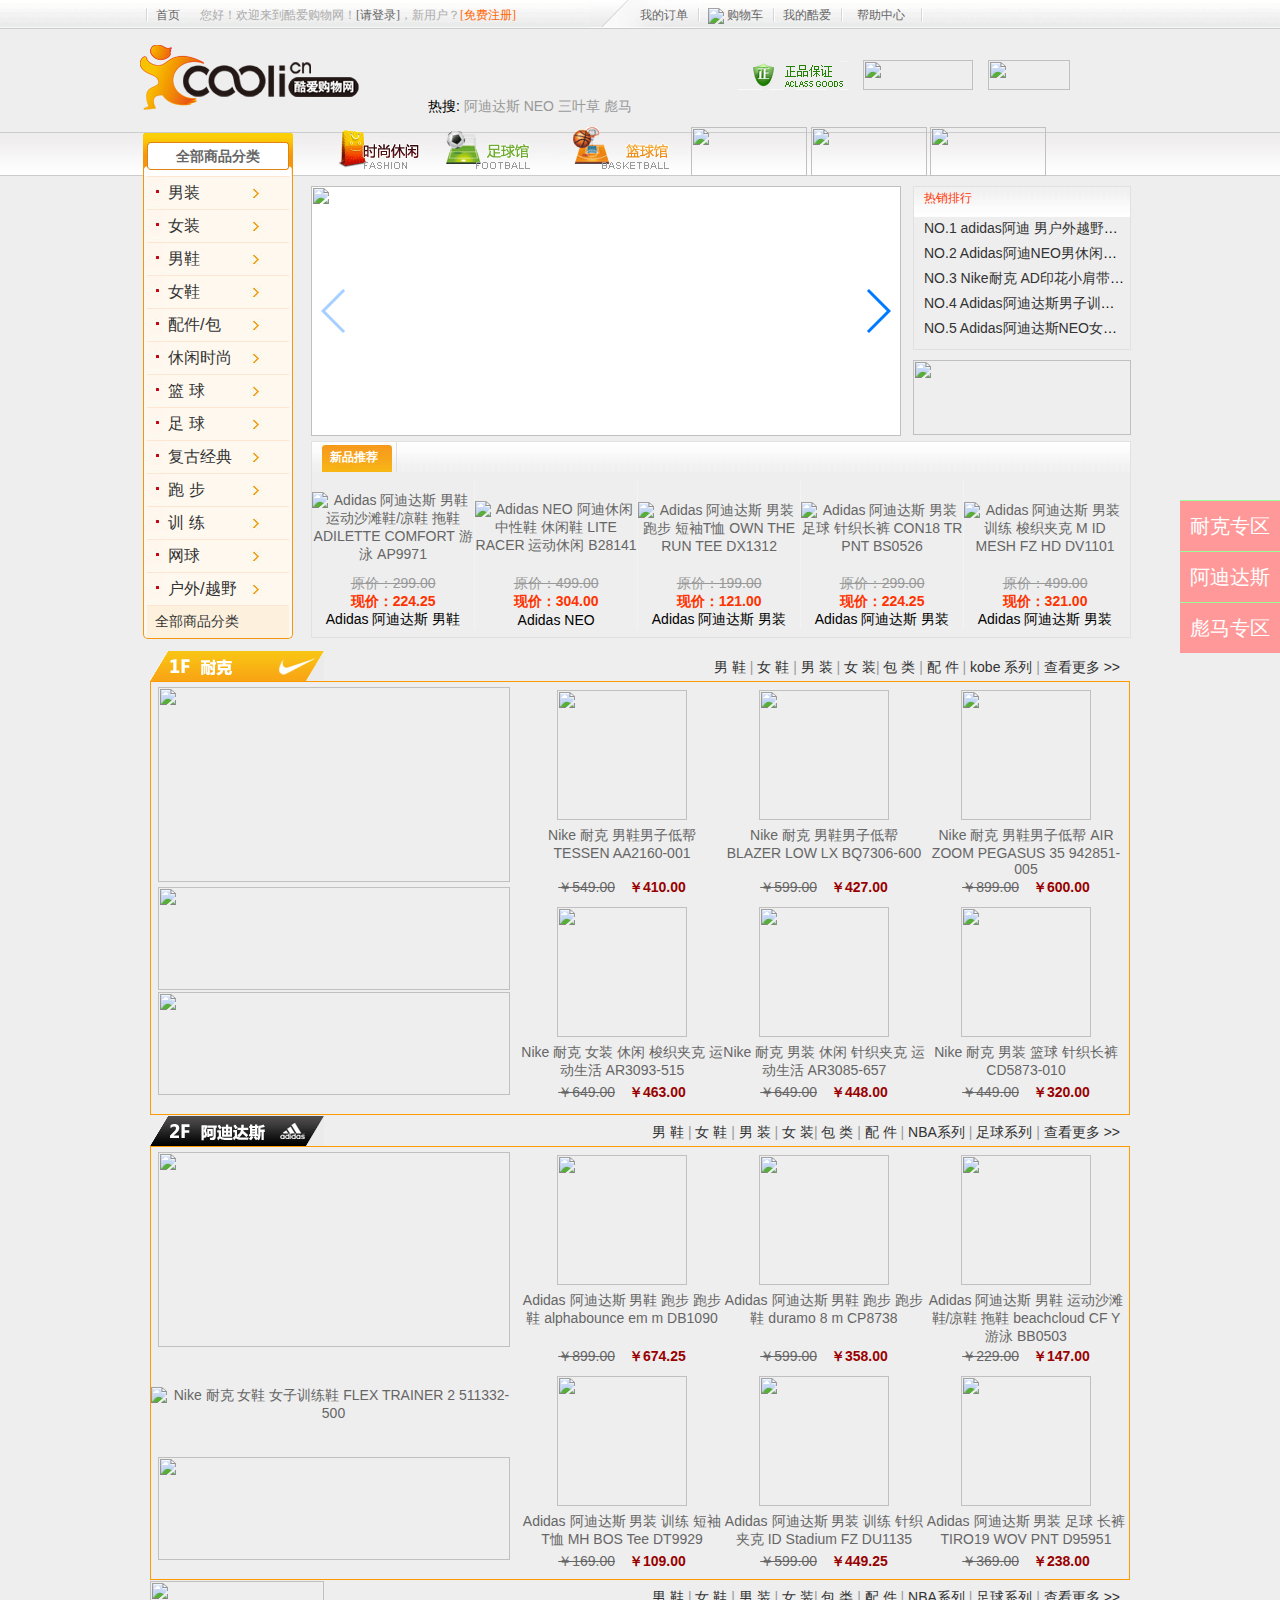
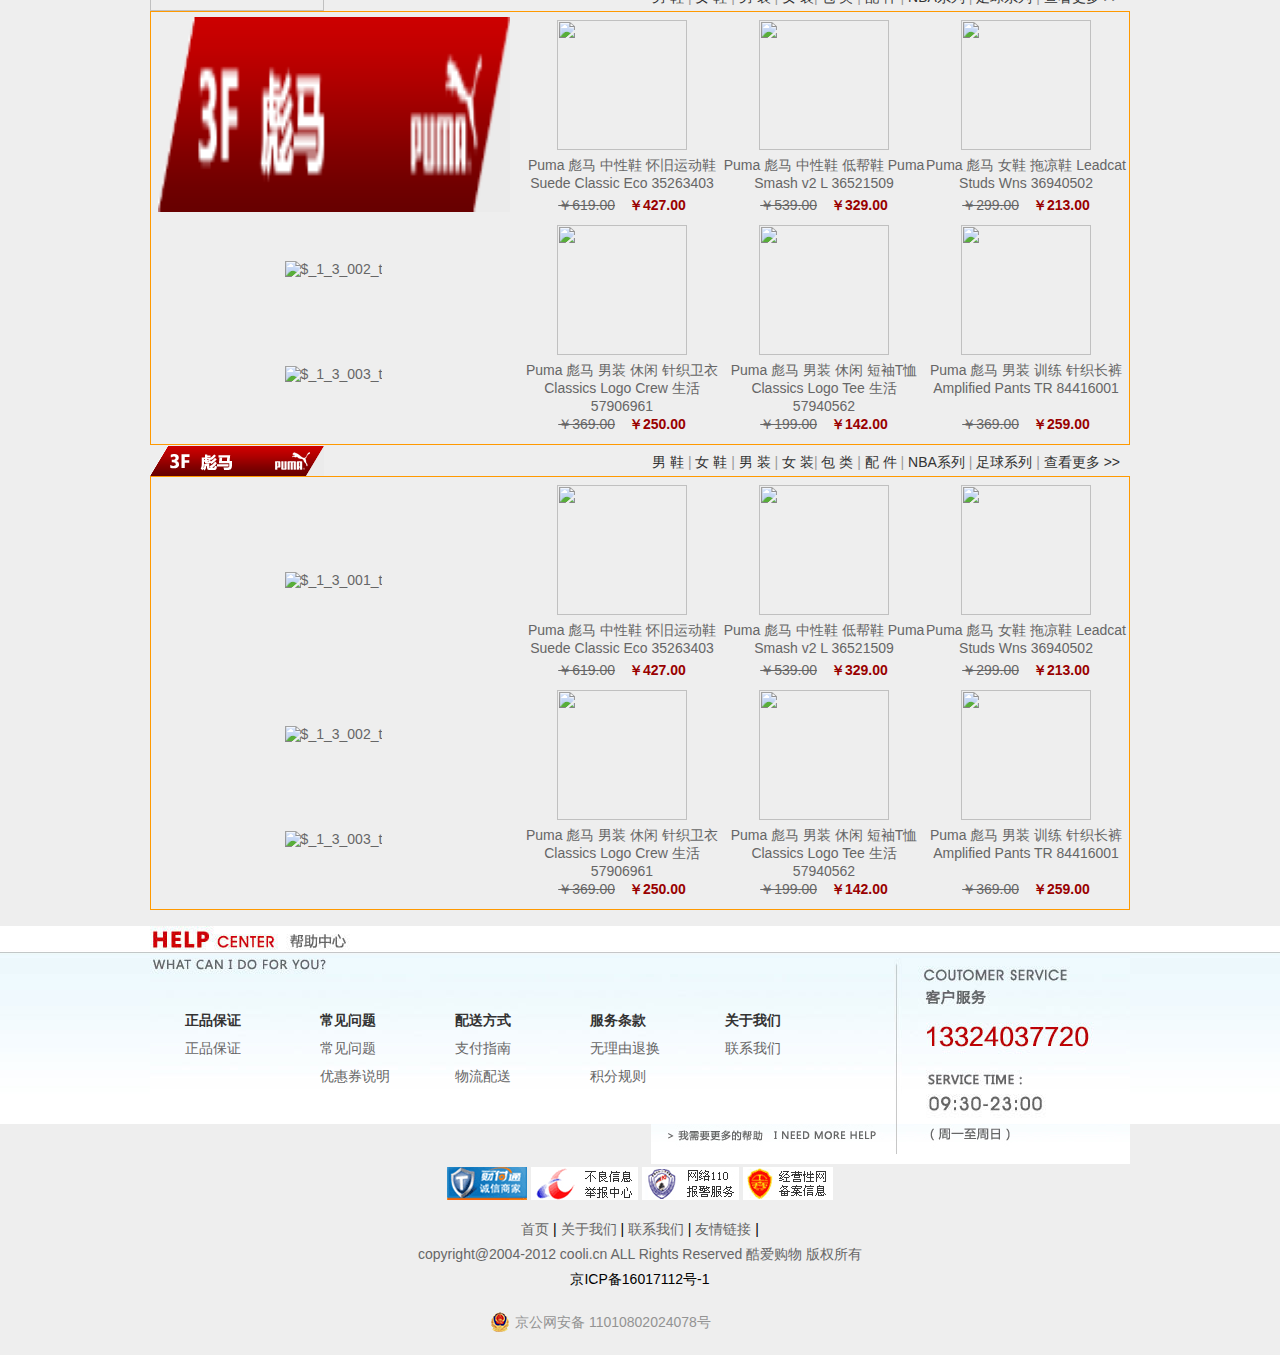
==== commit 1ce5f843: "我也不知道第几次传了" ====
--- a/server/index.html
+++ b/server/index.html
@@ -2,23 +2,24 @@
 <html>
 	<head>
 		<meta charset="utf-8" />
+		<meta name="viewport" content="width=device-width, initial-scale=1, minimum-scale=1, maximum-scale=1">
 		<title>酷爱购物网cooli.cn_领先的运动休闲名牌商品购物网站，nike 耐克 nike360 Adidas 阿迪达斯 Style 阿迪达斯三叶草 puma
         彪马 全系休闲及体育产品，服装、运动鞋、配件.</title>
         <link rel="stylesheet" type="text/css" href="css/public.css"/>
         <link rel="stylesheet" type="text/css" href="css/propublic.css"/>
+        <link rel="stylesheet" type="text/css" href="libs/swiper.css"/>
         <link rel="stylesheet" type="text/css" href="css/style.css"/>
 	</head>
 	<body>
 		<div id="top">
 			<div class="w">
 				<ul>
-					<li class="li1"><span><a href="#">首页</a></span></li>
-					<li class="li2">您好！欢迎来到酷爱购物网！<span><a href="#">[请登录]</a>，新用户？<a href="#"  class="register">[免费注册]</a></span></li>
+					<li class="li1"><span><a href="http://127.0.0.1:8020/%E7%AC%AC%E4%BA%8C%E9%98%B6%E6%AE%B5/gulp/server/index.html">首页</a></span></li>
+					<li class="li2">您好！欢迎来到酷爱购物网！<span><a href="http://127.0.0.1:8020/%E7%AC%AC%E4%BA%8C%E9%98%B6%E6%AE%B5/gulp/server/mylogin/login.html" id="index-user">[请登录]</a>，新用户？<a href="http://127.0.0.1:8020/%E7%AC%AC%E4%BA%8C%E9%98%B6%E6%AE%B5/gulp/server/mylogin/register.html"  class="register">[免费注册]</a></span></li>
 					<li class="li3"><a href="#">我的订单</a></li>
-					<li class="li4"><a href="#">
+					<li class="li4"><a href="http://127.0.0.1:8020/%E7%AC%AC%E4%BA%8C%E9%98%B6%E6%AE%B5/gulp/server/car.html">
 	                    <img src="http://images.vancl.com/index/cartag_20110608_01.gif">
-	                    购物车 <b id="mycart-amount">0</b> 件</a>
-	<!--                    <div id="miniShoppingCart" >您的购物车没有任何商品</div>-->
+	                    购物车</a>
 	                </li>
 	                <li class="li5"><a href="#">我的酷爱</a></li>
 	                <li class="li6">
@@ -32,6 +33,16 @@
 	                <li class="li7"><iframe src="http://widget.weibo.com/relationship/followbutton.php?language=zh_cn&amp;width=63&amp;height=24&amp;uid=1877636431&amp;btn=light&amp;dpc=1" width="63" height="24" frameborder="0"></iframe></li>
 				</ul>
 			</div>
+			<script src="libs/jquery.2.2.4.js" type="text/javascript" charset="utf-8"></script>
+			<script src="libs/jquery.cookie.js" type="text/javascript" charset="utf-8"></script>
+			<script src="libs/cookie.js" type="text/javascript" charset="utf-8"></script>
+			<script type="text/javascript">
+			  	let user = getCookie('login_cookie');
+			  	if(user){
+			  		$("#index-user").html("用户"+":"+user);
+			  	}
+			   
+			</script>
 		</div>
 		
 		<header>
@@ -42,8 +53,11 @@
                 <div id="ltsearch">
                     <p id="ltsearchbar">
                         <span></span>
-                        <input type="text" id="iptSearch">
+                        <input type="text" id="iptSearch" class="index_list">
                         <em lt_stat_id="v10_search" id="btnSearch"></em>
+                        <ul class="search-res" id="list">
+				
+						</ul>
                         <br class="clear">
                     </p>
                     <p id="lthotword">
@@ -194,7 +208,7 @@
                             <dl class="fore">
                                 <dt>款式分类</dt>
                                 <dd>
-                                    <em><a href="#">背心</a></em>
+                                    <em><a href="#" class="atriple">背心777<img src="http://tbpicture.cooli.cn/taobao/190102/dx1312_01.jpg?40" class="triple"/></a></em>
                                     <em><a href="#">短袖</a></em>
                                     <em><a href="#">长袖</a></em>
                                     <em><a href="#">卫衣/套头衫</a></em>
@@ -212,72 +226,71 @@
                             <dl>
                                 <dt>运动系列</dt>
                                 <dd>
-                                    <em><a href="http://item.cooli.cn/0201-a-01-a-a-a-a-a-30-0-a-a-s~.html">篮球</a></em>
-                                    <em><a href="http://item.cooli.cn/0201-a-13-a-a-a-a-a-30-0-a-a-s~.html">阿迪达斯NBA</a></em>
-                                    <em><a href="http://item.cooli.cn/0201-a-02-a-a-a-a-a-30-0-a-a-s~.html">足球</a></em>
-                                    <em><a href="http://item.cooli.cn/0201-a-03-a-a-a-a-a-30-0-a-a-s~.html">网球</a></em>
-                                    <em><a href="http://item.cooli.cn/0201-a-04-a-a-a-a-a-30-0-a-a-s~.html">训练基础</a></em>
-                                    <em><a href="http://item.cooli.cn/0201-a-05-a-a-a-a-a-30-0-a-a-s~.html">跑步</a></em>
-                                    <em><a href="http://item.cooli.cn/0201-a-06-a-a-a-a-a-30-0-a-a-s~.html">经典复古</a></em>
-                                    <em><a href="http://item.cooli.cn/0201-a-08-a-a-a-a-a-30-0-a-a-s~.html">户外运动</a></em>
-                                    <em><a href="http://item.cooli.cn/0201-a-09-a-a-a-a-a-30-0-a-a-s~.html">沙滩运动</a></em>
-                                    <em><a href="http://item.cooli.cn/0201-a-26-a-a-a-a-a-30-0-a-a-s~.html">赛车运动</a></em>
-                                    <em><a href="http://item.cooli.cn/0201-a-19-a-a-a-a-a-30-0-a-a-s~.html">三叶草经典</a></em>
-                                    <em><a href="http://item.cooli.cn/0201-a-07-a-a-a-a-3-30-0-a-a-s~.html">360文化</a></em>
-                                    <em><a href="http://item.cooli.cn/0201-a-10-a-a-a-a-a-30-0-a-a-s~.html">阿迪休闲</a></em>
-                                    <em><a href="http://item.cooli.cn/0201-a-12-a-a-a-a-a-30-0-a-a-s~.html">时尚休闲</a></em>
-                                    <em><a href="http://item.cooli.cn/0201-a-16-a-a-a-a-a-30-0-a-a-s~.html">Nike Jordan</a></em>
-                                    <em><a href="http://item.cooli.cn/0201-a-30-a-a-a-a-a-30-0-a-a-s~.html">高尔夫</a></em>
-                                    <em><a href="http://item.cooli.cn/a-a-a-a-a-a-a-a-a-a-a-a-s~%E5%86%B2%E9%94%8B.html">冲锋</a></em>
+                                    <em><a href="#">篮球</a></em>
+                                    <em><a href="#">阿迪达斯NBA</a></em>
+                                    <em><a href="#">足球</a></em>
+                                    <em><a href="#">网球</a></em>
+                                    <em><a href="#">训练基础</a></em>
+                                    <em><a href="#">跑步</a></em>
+                                    <em><a href="#">经典复古</a></em>
+                                    <em><a href="#">户外运动</a></em>
+                                    <em><a href="#">沙滩运动</a></em>
+                                    <em><a href="#">赛车运动</a></em>
+                                    <em><a href="#">三叶草经典</a></em>
+                                    <em><a href="#">360文化</a></em>
+                                    <em><a href="#">阿迪休闲</a></em>
+                                    <em><a href="#">时尚休闲</a></em>
+                                    <em><a href="#">Nike Jordan</a></em>
+                                    <em><a href="#">高尔夫</a></em>
+                                    <em><a href="#">冲锋</a></em>
 
                                 </dd>
                             </dl>
                             <dl>
                                 <dt>热销系列</dt>
                                 <dd>
-                                    <em><a href="http://item.cooli.cn/0201-a-a-a-a-a-a-a-30-11-a-a-s~.html">Nike Pro</a></em>
-                                    <em><a href="http://item.cooli.cn/0201-a-a-a-a-a-a-a-30-14-a-a-s~.html">Nike Free</a></em>
-                                    <em><a href="http://item.cooli.cn/0201-a-a-a-a-a-a-a-30-19-a-a-s~.html">NBA</a></em>
-                                    <em><a href="http://item.cooli.cn/a-a-a-a-a-a-a-a-a-a-a-a-s~toread.html">探路者</a></em>
-                                    <em><a href="http://item.cooli.cn/0201-a-a-a-a-a-a-a-30-16-a-a-s~.html">法拉利</a></em>
+                                    <em><a href="#">Nike Pro</a></em>
+                                    <em><a href="#">Nike Free</a></em>
+                                    <em><a href="#">NBA</a></em>
+                                    <em><a href="#">探路者</a></em>
+                                    <em><a href="#">法拉利</a></em>
                                 </dd>
                             </dl>
                             <dl>
                                 <dt>明星系列</dt>
                                 <dd>
-                                    <em><a href="http://item.cooli.cn/0201-a-a-a-a-a-a-a-30-51-a-a-s~.html">Jordan jordan</a></em>
-                                    <em><a href="http://item.cooli.cn/0201-a-a-a-a-a-a-a-30-52-a-a-s~.html">Kobe 科比</a></em>
-                                    <em><a href="http://item.cooli.cn/0201-a-a-a-a-a-a-a-30-53-a-a-s~.html">lebron 詹姆斯</a></em>
+                                    <em><a href="#">Jordan jordan</a></em>
+                                    <em><a href="#">Kobe 科比</a></em>
+                                    <em><a href="#">lebron 詹姆斯</a></em>
                                 </dd>
                             </dl>
                             <dl>
                                 <dt>运动科技</dt>
                                 <dd>
-                                    <em><a href="http://item.cooli.cn/a-a-a-a-a-a-a-a-1-0-1-a-s~DRI.html">DRI-FIT / 排汗速干</a></em>
+                                    <em><a href="#">DRI-FIT / 排汗速干</a></em>
                                 </dd>
                             </dl>
                             <dl>
                                 <dt>推荐品牌</dt>
                                 <dd>
-                                    <em><a href="http://item.cooli.cn/0201-0104-a-a-a-a-a-a-1-0-a-a-s~.html/">耐克 Nike 360</a></em>
-                                    <em><a href="http://item.cooli.cn/a-0101-a-a-a-a-a-a-1-0-a-a-s~%E7%94%B7%E8%A3%85.html">耐克 Nike</a></em>
-                                    <em><a href="http://item.cooli.cn/0201-0501-a-a-a-a-a-a-1-0-a-a-s~.html">彪马 Puma</a></em>
-                                    <em><a href="http://item.cooli.cn/0201-0102-a-a-a-a-a-a-1-0-a-a-s~.html">阿迪达斯 Adidas</a></em>
-                                    <em><a href="http://item.cooli.cn/0201-0106-a-a-a-a-a-a-1-0-a-a-s~.html">阿迪 三叶草 Originals</a></em>
-                                    <em><a href="http://item.cooli.cn/0201-0105-a-a-a-a-a-a-1-0-a-a-s~.html">阿迪 Style</a></em>
-                                    <em><a href="http://item.cooli.cn/02-a-a-a-a-a-a-a-1-0-1-a-s~toread.html">探路者 Toread</a></em>
-                                   <!-- <em><a href="http://item.cooli.cn/02-0504-a-a-a-a-a-a-1-0-1-a-s~.html">万斯 Vans</a></em>-->
+                                    <em><a href="#">耐克 Nike 360</a></em>
+                                    <em><a href="#">耐克 Nike</a></em>
+                                    <em><a href="#">彪马 Puma</a></em>
+                                    <em><a href="#">阿迪达斯 Adidas</a></em>
+                                    <em><a href="#">阿迪 三叶草 Originals</a></em>
+                                    <em><a href="#">阿迪 Style</a></em>
+                                    <em><a href="#">探路者 Toread</a></em>
                                 </dd>
                             </dl>
                             <dl>
                                 <dt>价格区间</dt>
                                 <dd>
-                                    <em><a href="http://item.cooli.cn/0201-a-a-a-1-a-a-a-1-0-a-a-s~.html">299以下</a></em>
-                                    <em><a href="http://item.cooli.cn/0201-a-a-a-2-a-a-a-1-0-a-a-s~.html">300-499</a></em>
-                                    <em><a href="http://item.cooli.cn/0201-a-a-a-3-a-a-a-1-0-a-a-s~.html">500-699</a></em>
-                                    <em><a href="http://item.cooli.cn/0201-a-a-a-4-a-a-a-1-0-a-a-s~.html">700-899</a></em>
-                                    <em><a href="http://item.cooli.cn/0201-a-a-a-5-a-a-a-1-0-a-a-s~.html">900-1099</a></em>
-                                    <em><a href="http://item.cooli.cn/0201-a-a-a-6-a-a-a-1-0-a-a-s~.html">1100以上</a></em>
+                                    <em><a href="#">299以下</a></em>
+                                    <em><a href="#">300-499</a></em>
+                                    <em><a href="#">500-699</a></em>
+                                    <em><a href="#">700-899</a></em>
+                                    <em><a href="#">900-1099</a></em>
+                                    <em><a href="#">1100以上</a></em>
                                 </dd>
                             </dl>
                         </div>
@@ -293,78 +306,77 @@
                             <dl class="fore">
                                 <dt>款式分类</dt>
                                 <dd>
-                                    <em><a href="http://item.cooli.cn/0202-a-a-02-a-a-a-a-30-0-a-a-s~.html">背心</a></em>
-                                    <em><a href="http://item.cooli.cn/0202-a-a-06-a-a-a-a-30-0-a-a-s~.html">短袖</a></em>
-                                    <em><a href="http://item.cooli.cn/0202-a-a-05-a-a-a-a-30-0-a-a-s~.html">长袖</a></em>
-                                    <em><a href="http://item.cooli.cn/0202-a-a-0501-a-a-a-a-30-0-a-a-s~.html">卫衣/套头衫</a></em>
-                                    <em><a href="http://item.cooli.cn/0202-a-a-0502-a-a-a-a-30-0-a-a-s~.html">帽衫</a></em>
-                                    <em><a href="http://item.cooli.cn/0202-a-a-0503-a-a-a-a-30-0-a-a-s~.html">POLO衫</a></em>
-                                    <em><a href="http://item.cooli.cn/0202-a-a-0504-a-a-a-a-30-0-a-a-s~.html">T恤</a></em>
-                                    <em><a href="http://item.cooli.cn/0202-a-a-08-a-a-a-a-30-0-a-a-s~.html">短裤</a></em>
-                                    <em><a href="http://item.cooli.cn/0202-a-a-09-a-a-a-a-30-0-a-a-s~.html">女裙</a></em>
-                                    <em><a href="http://item.cooli.cn/0202-a-a-03-a-a-a-a-30-0-a-a-s~.html">长裤</a></em>
-                                    <em><a href="http://item.cooli.cn/0202-a-a-17-a-a-a-a-30-0-a-a-s~.html">毛衣/马甲</a></em>
-                                    <em><a href="http://item.cooli.cn/0202-a-a-18-a-a-a-a-30-0-a-a-s~.html">夹克/风衣/套服</a></em>
-                                    <em><a href="http://item.cooli.cn/0202-a-a-19-a-a-a-a-30-0-a-a-s~.html">棉服</a></em>
-                                    <em><a href="http://item.cooli.cn/0202-a-a-20-a-a-a-a-30-0-a-a-s~.html">羽绒服</a></em>
+                                    <em><a href="#">背心</a></em>
+                                    <em><a href="#">短袖</a></em>
+                                    <em><a href="#">长袖</a></em>
+                                    <em><a href="#">卫衣/套头衫</a></em>
+                                    <em><a href="#">帽衫</a></em>
+                                    <em><a href="#">POLO衫</a></em>
+                                    <em><a href="#">T恤</a></em>
+                                    <em><a href="#">短裤</a></em>
+                                    <em><a href="#">女裙</a></em>
+                                    <em><a href="#">长裤</a></em>
+                                    <em><a href="#">毛衣/马甲</a></em>
+                                    <em><a href="#">夹克/风衣/套服</a></em>
+                                    <em><a href="#">棉服</a></em>
+                                    <em><a href="#">羽绒服</a></em>
                                 </dd>
                             </dl>
                             <dl>
                                 <dt>运动系列</dt>
                                 <dd>
-                                    <em><a href="http://item.cooli.cn/0202-a-01-a-a-a-a-a-30-0-a-a-s~.html">篮球</a></em>
-                                    <em><a href="http://item.cooli.cn/0202-a-11-a-a-a-a-a-30-0-a-a-s~.html">室内</a></em>
-                                    <em><a href="http://item.cooli.cn/0202-a-02-a-a-a-a-a-30-0-a-a-s~.html">足球</a></em>
-                                    <em><a href="http://item.cooli.cn/0202-a-03-a-a-a-a-a-30-0-a-a-s~.html">网球</a></em>
-                                    <em><a href="http://item.cooli.cn/0202-a-04-a-a-a-a-a-30-0-a-a-s~.html">训练基础</a></em>
-                                    <em><a href="http://item.cooli.cn/0202-a-05-a-a-a-a-a-30-0-a-a-s~.html">跑步</a></em>
-                                    <em><a href="http://item.cooli.cn/0202-a-06-a-a-a-a-a-30-0-a-a-s~.html">经典复古</a></em>
-                                    <em><a href="http://item.cooli.cn/0202-a-08-a-a-a-a-a-30-0-a-a-s~.html">户外运动</a></em>
-                                    <em><a href="http://item.cooli.cn/0202-a-09-a-a-a-a-a-30-0-a-a-s~.html">沙滩运动</a></em>
-                                    <em><a href="http://item.cooli.cn/0202-a-26-a-a-a-a-a-30-0-a-a-s~.html">赛车运动</a></em>
-                                    <em><a href="http://item.cooli.cn/0202-a-19-a-a-a-a-a-30-0-a-a-s~.html">三叶草经典</a></em>
-                                    <em><a href="http://item.cooli.cn/0202-a-07-a-a-a-a-3-30-0-a-a-s~.html">360文化</a></em>
-                                    <em><a href="http://item.cooli.cn/0202-a-10-a-a-a-a-a-30-0-a-a-s~.html">阿迪休闲</a></em>
-                                    <em><a href="http://item.cooli.cn/0202-a-12-a-a-a-a-a-30-0-a-a-s~.html">时尚休闲</a></em>
-                                    <em><a href="http://item.cooli.cn/0202-a-30-a-a-a-a-a-30-0-a-a-s~.html">高尔夫</a></em>
+                                    <em><a href="#">篮球</a></em>
+                                    <em><a href="#">室内</a></em>
+                                    <em><a href="#">足球</a></em>
+                                    <em><a href="#">网球</a></em>
+                                    <em><a href="#">训练基础</a></em>
+                                    <em><a href="#">跑步</a></em>
+                                    <em><a href="#">经典复古</a></em>
+                                    <em><a href="#">户外运动</a></em>
+                                    <em><a href="#">沙滩运动</a></em>
+                                    <em><a href="#">赛车运动</a></em>
+                                    <em><a href="#">三叶草经典</a></em>
+                                    <em><a href="#">360文化</a></em>
+                                    <em><a href="#">阿迪休闲</a></em>
+                                    <em><a href="#">时尚休闲</a></em>
+                                    <em><a href="#">高尔夫</a></em>
                                 </dd>
                             </dl>
                             <dl>
                                 <dt>热销主题</dt>
                                 <dd>
-                                    <em><a href="http://item.cooli.cn/0202-a-a-a-a-a-a-a-30-16-a-a-s~.html">法拉利</a></em>
-                                    <em><a href="http://item.cooli.cn/0202-a-a-a-a-a-a-a-30-23-a-a-s~.html">Adicolor</a></em>
+                                    <em><a href="#">法拉利</a></em>
+                                    <em><a href="#">Adicolor</a></em>
                                 </dd>
                             </dl>
                             <dl>
                                 <dt>推荐品牌</dt>
                                 <dd>
-                                    <em><a href="http://item.cooli.cn/0202-0101-a-a-a-a-a-a-30-0-a-a-s~.html">耐克 Nike</a></em>
-                                    <em><a href="http://item.cooli.cn/0202-0102-a-a-a-a-a-a-30-0-a-a-s~.html">阿迪达斯 Adidas</a></em>
-                                    <em><a href="http://item.cooli.cn/0202-0104-a-a-a-a-a-a-30-0-a-a-s~.html">Nike 360</a></em>
-                                    <em><a href="http://item.cooli.cn/0202-0105-a-a-a-a-a-a-30-0-a-a-s~.html">阿迪达斯 Style</a></em>
-                                    <em><a href="http://item.cooli.cn/0202-0106-a-a-a-a-a-a-30-0-a-a-s~.html">三叶草 Originals</a></em>
-                                    <em><a href="http://item.cooli.cn/0202-0501-a-a-a-a-a-a-30-0-a-a-s~.html">彪马 Puma</a></em>
-                                    <em><a href="http://item.cooli.cn/02-a-a-a-a-a-a-a-1-0-2-a-s~toread.html">探路者 Toread</a></em>
+                                    <em><a href="#">耐克 Nike</a></em>
+                                    <em><a href="#">阿迪达斯 Adidas</a></em>
+                                    <em><a href="#">Nike 360</a></em>
+                                    <em><a href="#">阿迪达斯 Style</a></em>
+                                    <em><a href="#">三叶草 Originals</a></em>
+                                    <em><a href="#">彪马 Puma</a></em>
+                                    <em><a href="#">探路者 Toread</a></em>
 
                                 </dd>
                             </dl>
                             <dl>
                                 <dt>运动科技</dt>
                                 <dd>
-                                    <em><a href="http://item.cooli.cn/a-a-a-a-a-a-a-a-1-0-2-a-s~DRI-FIT.html">DRI-FIT /
+                                    <em><a href="#">DRI-FIT /
                                         排汗速干</a></em>
                                 </dd>
                             </dl>
                             <dl>
                                 <dt>价格区间</dt>
                                 <dd>
-                                    <em><a href="http://item.cooli.cn/0202-a-a-a-1-a-a-a-1-0-a-a-s~.html">300以下</a></em>
-                                    <em><a href="http://item.cooli.cn/0202-a-a-a-2-a-a-a-1-0-a-a-s~.html">300-499</a></em>
-                                    <em><a href="http://item.cooli.cn/0202-a-a-a-3-a-a-a-1-0-a-a-s~.html">500-699</a></em>
-                                    <em><a href="http://item.cooli.cn/0202-a-a-a-4-a-a-a-1-0-a-a-s~.html">700-899</a></em>
-                                    <em><a href="http://item.cooli.cn/0202-a-a-a-5-a-a-a-1-0-a-a-s~.html">900-1099</a></em>
-                                   <!-- <em><a href="http://item.cooli.cn/02-a-a-a-6-a-a-a-1-0-2-a-s~.html">1100以上</a></em>-->
+                                    <em><a href="#">300以下</a></em>
+                                    <em><a href="#">300-499</a></em>
+                                    <em><a href="#">500-699</a></em>
+                                    <em><a href="#">700-899</a></em>
+                                    <em><a href="#">900-1099</a></em>
                                 </dd>
                             </dl>
                         </div>
@@ -662,8 +674,8 @@
                                     <em><a href="#">棉衣</a></em>
                                     <em><a href="#">羽绒服</a></em>
                                     <em><a href="#">夹克/套服</a></em>
-                                    <em><a href="http://item.cooli.cn/a-a-06-0503-a-a-a-a-1-0-a-a-s~.html">polo</a></em>
-                                    <em><a href="http://item.cooli.cn/a-a-a-a-a-a-a-a-a-a-a-a-s~%E8%A3%99.html">裙子</a></em>
+                                    <em><a href="#">polo</a></em>
+                                    <em><a href="#">裙子</a></em>
                                 </dd>
                             </dl>
                             <dl>
@@ -679,29 +691,29 @@
                             <dl>
                                 <dt>主题</dt>
                                 <dd>
-                                    <em><a href="http://item.cooli.cn/a-a-a-a-a-a-a-a-a-a-a-a-s~%E6%9D%BF%E9%9E%8B.html">
-                                        板鞋</a></em> <em><a href="http://item.cooli.cn/a-a-a-a-a-a-a-a-1-15-a-a-s~.html">贝壳头</a></em>
-                                    <em><a href="http://item.cooli.cn/a-a-a-a-a-a-a-a-1-20-a-a-s~.html">阿甘跑鞋</a></em>
-                                    <em><a href="http://item.cooli.cn/a-a-a-a-a-a-a-a-a-a-a-a-s~Air%20Force.html">Air Force</a></em>
+                                    <em><a href="#">
+                                        板鞋</a></em> <em><a href="#">贝壳头</a></em>
+                                    <em><a href="#">阿甘跑鞋</a></em>
+                                    <em><a href="#">Air Force</a></em>
                                 </dd>
                             </dl>
                             <dl>
                                 <dt>品牌</dt>
                                 <dd>
-                                    <em><a href="http://item.cooli.cn/a-0101-06-a-a-a-a-a-1-0-a-a-s~.html">耐克 Nike</a></em>
-                                    <em><a href="http://item.cooli.cn/a-0501-06-a-a-a-a-a-1-0-a-a-s~.html">彪马 Puma</a></em>
-                                    <em><a href="http://item.cooli.cn/a-a-a-a-a-a-a-a-a-a-a-a-s~%E4%B8%89%E5%8F%B6%E8%8D%89.html">三叶草 Adidas</a></em>
+                                    <em><a href="#">耐克 Nike</a></em>
+                                    <em><a href="#">彪马 Puma</a></em>
+                                    <em><a href="#">三叶草 Adidas</a></em>
                                 </dd>
                             </dl>
                             <dl>
                                 <dt>价格区间</dt>
                                 <dd>
-                                    <em><a href="http://item.cooli.cn/a-a-06-a-1-a-a-a-1-0-a-a-s~.html">200以下</a></em>
-                                    <em><a href="http://item.cooli.cn/a-a-06-a-2-a-a-a-1-0-a-a-s~.html">200-400</a></em>
-                                    <em><a href="http://item.cooli.cn/a-a-06-a-3-a-a-a-1-0-a-a-s~.html">400-600</a></em>
-                                    <em><a href="http://item.cooli.cn/a-a-06-a-4-a-a-a-1-0-a-a-s~.html">600-800</a></em>
-                                    <em><a href="http://item.cooli.cn/a-a-06-a-5-a-a-a-1-0-a-a-s~.html">800-1000</a></em>
-                                    <em><a href="http://item.cooli.cn/a-a-06-a-6-a-a-a-1-0-a-a-s~.html">1000以上</a></em>
+                                    <em><a href="#">200以下</a></em>
+                                    <em><a href="#">200-400</a></em>
+                                    <em><a href="#">400-600</a></em>
+                                    <em><a href="#">600-800</a></em>
+                                    <em><a href="#">800-1000</a></em>
+                                    <em><a href="#">1000以上</a></em>
                                 </dd>
                             </dl>
                         </div>
@@ -717,18 +729,18 @@
                             <dl class="fore">
                                 <dt>全部分类</dt>
                                 <dd>
-                                    <em><a href="http://item.cooli.cn/01-a-02-a-a-a-a-a-1-0-1-a-s~.html">男子足球鞋</a></em>
-                                    <em><a href="http://item.cooli.cn/01-a-02-a-a-a-a-a-1-0-2-a-s~.html">女子足球鞋</a></em>
-                                    <em><a href="http://item.cooli.cn/01-a-02-a-a-a-a-a-1-0-0-a-s~.html">中性足球鞋</a></em>
-                                    <em><a href="http://item.cooli.cn/a-a-02-06-a-a-a-a-1-0-a-a-s~.html">短袖</a></em>
-                                    <em><a href="http://item.cooli.cn/a-a-02-05-a-a-a-a-1-0-a-a-s~.html">长袖</a></em>
-                                    <em><a href="http://item.cooli.cn/a-a-02-0501-a-a-a-a-1-0-a-a-s~.html">套头衫</a></em>
-                                    <em><a href="http://item.cooli.cn/a-a-02-0502-a-a-a-a-1-0-a-a-s~.html">帽衫</a></em>
-                                    <em><a href="http://item.cooli.cn/a-a-02-08-a-a-a-a-1-0-a-a-s~.html">短裤</a></em>
-                                    <em><a href="http://item.cooli.cn/a-a-02-03-a-a-a-a-1-0-a-a-s~.html">长裤</a></em>
-                                    <em><a href="http://item.cooli.cn/a-a-02-19-a-a-a-a-1-0-a-a-s~.html">棉衣</a></em>
-                                    <em><a href="http://item.cooli.cn/a-a-02-20-a-a-a-a-1-0-a-a-s~.html">羽绒服</a></em>
-                                    <em><a href="http://item.cooli.cn/a-a-02-18-a-a-a-a-1-0-a-a-s~.html">夹克/套服</a></em>
+                                    <em><a href="#">男子足球鞋</a></em>
+                                    <em><a href="#">女子足球鞋</a></em>
+                                    <em><a href="#">中性足球鞋</a></em>
+                                    <em><a href="#">短袖</a></em>
+                                    <em><a href="#">长袖</a></em>
+                                    <em><a href="#">套头衫</a></em>
+                                    <em><a href="#">帽衫</a></em>
+                                    <em><a href="#">短裤</a></em>
+                                    <em><a href="#">长裤</a></em>
+                                    <em><a href="#">棉衣</a></em>
+                                    <em><a href="#">羽绒服</a></em>
+                                    <em><a href="#">夹克/套服</a></em>
                                 </dd>
                             </dl>
                             <dl>
@@ -744,27 +756,27 @@
                             <dl>
                                 <dt>明星</dt>
                                 <dd>
-                                    <em><a href="http://item.cooli.cn/a-a-a-a-a-a-a-a-a-a-a-a-s~C%E7%BD%97.html">C罗</a></em>
-                                    <em><a href="http://item.cooli.cn/a-a-a-a-a-a-a-a-a-a-a-a-s~%E6%A2%85%E8%A5%BF.html">
+                                    <em><a href="#">C罗</a></em>
+                                    <em><a href="#">
                                         梅西</a></em>
                                 </dd>
                             </dl>
                             <dl>
                                 <dt>品牌</dt>
                                 <dd>
-                                    <em><a href="http://item.cooli.cn/a-0101-02-a-a-a-a-a-1-0-a-a-s~.html">耐克 Nike</a></em>
-                                    <em><a href="http://item.cooli.cn/a-0102-02-a-a-a-a-a-1-0-a-a-s~.html">阿迪达斯 Adidas</a></em>
-                                    <em><a href="http://item.cooli.cn/a-0501-02-a-a-a-a-a-1-0-a-a-s~.html">彪马 Puma</a></em>
+                                    <em><a href="#">耐克 Nike</a></em>
+                                    <em><a href="#">阿迪达斯 Adidas</a></em>
+                                    <em><a href="#">彪马 Puma</a></em>
                             </dd></dl>
                             <dl>
                                 <dt>价格区间</dt>
                                 <dd>
-                                    <em><a href="http://item.cooli.cn/a-a-02-a-1-a-a-a-1-0-a-a-s~.html">200以下</a></em>
-                                    <em><a href="http://item.cooli.cn/a-a-02-a-2-a-a-a-1-0-a-a-s~.html">200-400</a></em>
-                                    <em><a href="http://item.cooli.cn/a-a-02-a-3-a-a-a-1-0-a-a-s~.html">400-600</a></em>
-                                    <em><a href="http://item.cooli.cn/a-a-02-a-4-a-a-a-1-0-a-a-s~.html">600-800</a></em>
-                                    <em><a href="http://item.cooli.cn/a-a-02-a-5-a-a-a-1-0-a-a-s~.html">800-1000</a></em>
-                                    <em><a href="http://item.cooli.cn/a-a-02-a-6-a-a-a-1-0-a-a-s~.html">1000以上</a></em>
+                                    <em><a href="#">200以下</a></em>
+                                    <em><a href="#">200-400</a></em>
+                                    <em><a href="#">400-600</a></em>
+                                    <em><a href="#">600-800</a></em>
+                                    <em><a href="#">800-1000</a></em>
+                                    <em><a href="#">1000以上</a></em>
                                 </dd>
                             </dl>
                         </div>
@@ -810,29 +822,29 @@
                             <dl>
                                 <dt>主题</dt>
                                 <dd>
-                                    <em><a href="http://item.cooli.cn/a-a-a-a-a-a-a-a-a-a-a-a-s~%E6%9D%BF%E9%9E%8B.html">
-                                        板鞋</a></em> <em><a href="http://item.cooli.cn/a-a-a-a-a-a-a-a-1-15-a-a-s~.html">贝壳头</a></em>
-                                    <em><a href="http://item.cooli.cn/a-a-a-a-a-a-a-a-1-20-a-a-s~.html">阿甘跑鞋</a></em>
-                                    <em><a href="http://item.cooli.cn/a-a-a-a-a-a-a-a-a-a-a-a-s~Air%20Force.html">Air Force</a></em>
+                                    <em><a href="#">
+                                        板鞋</a></em> <em><a href="#">贝壳头</a></em>
+                                    <em><a href="#">阿甘跑鞋</a></em>
+                                    <em><a href="#">Air Force</a></em>
                                 </dd>
                             </dl>
                             <dl>
                                 <dt>品牌</dt>
                                 <dd>
-                                    <em><a href="http://item.cooli.cn/a-0101-06-a-a-a-a-a-1-0-a-a-s~.html">耐克 Nike</a></em>
-                                    <em><a href="http://item.cooli.cn/a-0501-06-a-a-a-a-a-1-0-a-a-s~.html">彪马 Puma</a></em>
-                                    <em><a href="http://item.cooli.cn/a-a-a-a-a-a-a-a-a-a-a-a-s~%E4%B8%89%E5%8F%B6%E8%8D%89.html">三叶草 Adidas</a></em>
+                                    <em><a href="#">耐克 Nike</a></em>
+                                    <em><a href="#">彪马 Puma</a></em>
+                                    <em><a href="#">三叶草 Adidas</a></em>
                                 </dd>
                             </dl>
                             <dl>
                                 <dt>价格区间</dt>
                                 <dd>
-                                    <em><a href="http://item.cooli.cn/a-a-06-a-1-a-a-a-1-0-a-a-s~.html">200以下</a></em>
-                                    <em><a href="http://item.cooli.cn/a-a-06-a-2-a-a-a-1-0-a-a-s~.html">200-400</a></em>
-                                    <em><a href="http://item.cooli.cn/a-a-06-a-3-a-a-a-1-0-a-a-s~.html">400-600</a></em>
-                                    <em><a href="http://item.cooli.cn/a-a-06-a-4-a-a-a-1-0-a-a-s~.html">600-800</a></em>
-                                    <em><a href="http://item.cooli.cn/a-a-06-a-5-a-a-a-1-0-a-a-s~.html">800-1000</a></em>
-                                    <em><a href="http://item.cooli.cn/a-a-06-a-6-a-a-a-1-0-a-a-s~.html">1000以上</a></em>
+                                    <em><a href="#">200以下</a></em>
+                                    <em><a href="#">200-400</a></em>
+                                    <em><a href="#">400-600</a></em>
+                                    <em><a href="#">600-800</a></em>
+                                    <em><a href="#">800-1000</a></em>
+                                    <em><a href="#">1000以上</a></em>
                                 </dd>
                             </dl>
                         </div>
@@ -848,62 +860,61 @@
                             <dl class="fore">
                                 <dt>全部分类</dt>
                                 <dd>
-                                    <em><a href="http://item.cooli.cn/01-a-05-a-a-a-a-a-1-0-1-a-s~.html">男子跑步鞋</a></em>
-                                    <em><a href="http://item.cooli.cn/01-a-05-a-a-a-a-a-1-0-2-a-s~.html">女子跑步鞋</a></em>
-                                    <em><a href="http://item.cooli.cn/01-a-05-a-a-a-a-a-1-0-0-a-s~.html">中性跑步鞋</a></em>
-                                    <em><a href="http://item.cooli.cn/a-a-05-02-a-a-a-a-1-0-a-a-s~.html">背心</a></em>
-                                    <em><a href="http://item.cooli.cn/a-a-05-06-a-a-a-a-1-0-a-a-s~.html">短袖</a></em>
-                                    <em><a href="http://item.cooli.cn/a-a-05-05-a-a-a-a-1-0-a-a-s~.html">长袖</a></em>
-                                    <em><a href="http://item.cooli.cn/a-a-05-0501-a-a-a-a-1-0-a-a-s~.html">套头衫</a></em>
-                                    <em><a href="http://item.cooli.cn/a-a-05-08-a-a-a-a-1-0-a-a-s~.html">短裤</a></em>
-                                    <em><a href="http://item.cooli.cn/a-a-05-03-a-a-a-a-1-0-a-a-s~.html">长裤</a></em>
-                                    <em><a href="http://item.cooli.cn/a-a-05-09-a-a-a-a-1-0-a-a-s~.html">短裙</a></em>
-                                    <em><a href="http://item.cooli.cn/a-a-05-17-a-a-a-a-1-0-a-a-s~.html">毛衣/马甲</a></em>
-                                    <em><a href="http://item.cooli.cn/a-a-05-18-a-a-a-a-1-0-a-a-s~.html">风衣/套服/夹克</a></em>
+                                    <em><a href="#">男子跑步鞋</a></em>
+                                    <em><a href="#">女子跑步鞋</a></em>
+                                    <em><a href="#">中性跑步鞋</a></em>
+                                    <em><a href="#">背心</a></em>
+                                    <em><a href="#">短袖</a></em>
+                                    <em><a href="#">长袖</a></em>
+                                    <em><a href="#">套头衫</a></em>
+                                    <em><a href="#">短裤</a></em>
+                                    <em><a href="#">长裤</a></em>
+                                    <em><a href="#">短裙</a></em>
+                                    <em><a href="#">毛衣/马甲</a></em>
+                                    <em><a href="#">风衣/套服/夹克</a></em>
                                 </dd>
                             </dl>
                             <dl>
                                 <dt>配件</dt>
                                 <dd>
-                                    <em><a href="http://item.cooli.cn/136585.html">ipod配件</a></em> <em><a href="http://item.cooli.cn/a-a-05-13-a-a-a-a-1-0-a-a-s~.html">
-                                        帽子</a></em> <em><a href="http://item.cooli.cn/a-a-05-13-a-a-a-a-1-0-a-a-s~.html">头带</a></em>
-                                    <em><a href="http://item.cooli.cn/a-a-a-a-a-a-a-a-a-a-a-a-s~%E6%89%8B%E5%A5%97.html">
+                                    <em><a href="#">ipod配件</a></em> <em><a href="#">
+                                        帽子</a></em> <em><a href="#">头带</a></em>
+                                    <em><a href="#">
                                         手套</a></em>
                                 </dd>
                             </dl>
                             <dl>
                                 <dt>明星</dt>
                                 <dd>
-                                    <em><a href="http://item.cooli.cn/0101-0501-05-a-a-a-a-a-1-0-a-a-s~.html">博尔特</a></em>
+                                    <em><a href="#">博尔特</a></em>
                                 </dd>
                             </dl>
                             <dl>
                                 <dt>主题</dt>
                                 <dd>
-                                    <em><a href="http://item.cooli.cn/a-a-05-a-a-a-a-a-1-14-a-a-s~.html">NIKE FREE +</a></em>
-                                    <em><a href="http://item.cooli.cn/a-a-a-a-a-a-a-a-a-a-a-a-s~%E6%B8%85%E9%A3%8E.html">
-                                        清风系列</a></em> <em><a href="http://item.cooli.cn/a-a-05-a-a-a-a-a-1-21-a-a-s~.html">Lunar</a></em>
-                                    <em><a href="http://item.cooli.cn/a-a-05-a-a-a-a-a-1-12-a-a-s~.html">NIKE Air</a></em>
+                                    <em><a href="#">NIKE FREE +</a></em>
+                                    <em><a href="#">
+                                        清风系列</a></em> <em><a href="#">Lunar</a></em>
+                                    <em><a href="#">NIKE Air</a></em>
                                 </dd>
                             </dl>
                             <dl>
                                 <dt>品牌</dt>
                                 <dd>
-                                    <em><a href="http://item.cooli.cn/a-0101-05-a-a-a-a-a-1-0-a-a-s~.html">耐克 Nike</a></em>
-                                    <em><a href="http://item.cooli.cn/a-0501-05-a-a-a-a-a-1-0-a-a-s~.html">彪马 Puma</a></em>
-                                    <em><a href="http://item.cooli.cn/a-0102-05-a-a-a-a-a-1-0-a-a-s~.html">阿迪达斯 Adidas</a></em>
-                                   <!-- <em><a href="http://item.cooli.cn/a-0502-05-a-a-a-a-a-1-0-a-a-s~.html">锐步 Reebok</a></em>-->
+                                    <em><a href="#">耐克 Nike</a></em>
+                                    <em><a href="#">彪马 Puma</a></em>
+                                    <em><a href="#">阿迪达斯 Adidas</a></em>
                                 </dd>
                             </dl>
                             <dl>
                                 <dt>价格区间</dt>
                                 <dd>
-                                    <em><a href="http://item.cooli.cn/a-a-05-a-1-a-a-a-1-0-a-a-s~.html">200以下</a></em>
-                                    <em><a href="http://item.cooli.cn/a-a-05-a-2-a-a-a-1-0-a-a-s~.html">200-400</a></em>
-                                    <em><a href="http://item.cooli.cn/a-a-05-a-3-a-a-a-1-0-a-a-s~.html">400-600</a></em>
-                                    <em><a href="http://item.cooli.cn/a-a-05-a-4-a-a-a-1-0-a-a-s~.html">600-800</a></em>
-                                    <em><a href="http://item.cooli.cn/a-a-05-a-5-a-a-a-1-0-a-a-s~.html">800-1000</a></em>
-                                    <em><a href="http://item.cooli.cn/a-a-05-a-6-a-a-a-1-0-a-a-s~.html">1000以上</a></em>
+                                    <em><a href="#">200以下</a></em>
+                                    <em><a href="#">200-400</a></em>
+                                    <em><a href="#">400-600</a></em>
+                                    <em><a href="#">600-800</a></em>
+                                    <em><a href="#">800-1000</a></em>
+                                    <em><a href="#">1000以上</a></em>
                                 </dd>
                             </dl>
                         </div>
@@ -919,30 +930,30 @@
                             <dl class="fore">
                                 <dt>全部分类</dt>
                                 <dd>
-                                    <em><a href="http://item.cooli.cn/01-a-04-a-a-a-a-a-1-0-1-a-s~.html">男子训练鞋</a></em>
-                                    <em><a href="http://item.cooli.cn/01-a-04-a-a-a-a-a-1-0-2-a-s~.html">女子训练鞋</a></em>
-                                    <em><a href="http://item.cooli.cn/01-a-04-a-a-a-a-a-1-0-0-a-s~.html">中性训练鞋</a></em>
-                                    <em><a href="http://item.cooli.cn/01-a-a-a-a-a-a-a-1-0-a-a-s~%e5%ae%a4%e5%86%85.html">
-                                        室内训练鞋</a></em> <em><a href="http://item.cooli.cn/a-a-04-02-a-a-a-a-1-0-a-a-s~.html">
-                                            背心</a></em> <em><a href="http://item.cooli.cn/a-a-04-06-a-a-a-a-1-0-a-a-s~.html">短袖</a></em>
-                                    <em><a href="http://item.cooli.cn/a-a-04-05-a-a-a-a-1-0-a-a-s~.html">长袖</a></em>
-                                    <em><a href="http://item.cooli.cn/a-a-04-0501-a-a-a-a-1-0-a-a-s~.html">套头衫</a></em>
-                                    <em><a href="http://item.cooli.cn/a-a-04-0502-a-a-a-a-1-0-a-a-s~.html">帽衫</a></em>
-                                    <em><a href="http://item.cooli.cn/a-a-04-0504-a-a-a-a-1-0-a-a-s~.html">T恤</a></em>
-                                    <em><a href="http://item.cooli.cn/a-a-04-08-a-a-a-a-1-0-a-a-s~.html">短裤</a></em>
-                                    <em><a href="http://item.cooli.cn/a-a-04-03-a-a-a-a-1-0-a-a-s~.html">长裤</a></em>
-                                    <em><a href="http://item.cooli.cn/a-a-04-19-a-a-a-a-1-0-a-a-s~.html">棉衣</a></em>
-                                    <em><a href="http://item.cooli.cn/a-a-04-20-a-a-a-a-1-0-a-a-s~.html">羽绒服</a></em>
-                                    <em><a href="http://item.cooli.cn/a-a-04-18-a-a-a-a-1-0-a-a-s~.html">夹克/套服</a></em>
-                                    <em><a href="http://item.cooli.cn/a-a-04-0503-a-a-a-a-1-0-a-a-s~.html">polo</a></em>
-                                    <em><a href="http://item.cooli.cn/a-a-04-17-a-a-a-a-1-0-a-a-s~.html">毛衣/马甲</a></em>
-                                    <em><a href="http://item.cooli.cn/a-a-04-09-a-a-a-a-1-0-a-a-s~.html">女裙</a></em>
+                                    <em><a href="#">男子训练鞋</a></em>
+                                    <em><a href="#">女子训练鞋</a></em>
+                                    <em><a href="#">中性训练鞋</a></em>
+                                    <em><a href="#">
+                                        室内训练鞋</a></em> <em><a href="#">
+                                            背心</a></em> <em><a href="#">短袖</a></em>
+                                    <em><a href="#">长袖</a></em>
+                                    <em><a href="#">套头衫</a></em>
+                                    <em><a href="#">帽衫</a></em>
+                                    <em><a href="#">T恤</a></em>
+                                    <em><a href="#">短裤</a></em>
+                                    <em><a href="#">长裤</a></em>
+                                    <em><a href="#">棉衣</a></em>
+                                    <em><a href="#">羽绒服</a></em>
+                                    <em><a href="#">夹克/套服</a></em>
+                                    <em><a href="#">polo</a></em>
+                                    <em><a href="#">毛衣/马甲</a></em>
+                                    <em><a href="#">女裙</a></em>
                                 </dd>
                             </dl>
                             <dl>
                                 <dt>配件</dt>
                                 <dd>
-                                    <em><a href="http://item.cooli.cn/136585.html">ipod配件</a></em> <em><a href="#">
+                                    <em><a href="#">ipod配件</a></em> <em><a href="#">
                                         帽子</a></em> <em><a href="#">袜子</a></em>
                                     <em><a href="#">头带</a></em>
                                     <em><a href="#">手套</a></em>
@@ -952,29 +963,28 @@
                             <dl>
                                 <dt>主题</dt>
                                 <dd>
-                                    <em><a href="http://item.cooli.cn/a-a-04-a-a-a-a-a-1-11-a-a-s~.html">Nike Pro</a></em>
-                                    <em><a href="http://item.cooli.cn/a-a-04-a-a-a-a-a-1-14-a-a-s~.html">Nike Free</a></em>
-                                    <em><a href="http://item.cooli.cn/a-a-04-a-a-a-a-a-1-21-a-a-s~.html">Lunar</a></em>
+                                    <em><a href="#">Nike Pro</a></em>
+                                    <em><a href="#">Nike Free</a></em>
+                                    <em><a href="#">Lunar</a></em>
                                 </dd>
                             </dl>
                             <dl>
                                 <dt>品牌</dt>
                                 <dd>
-                                    <em><a href="#http://item.cooli.cn/a-0101-04-a-a-a-a-a-1-0-a-a-s~.html">耐克 Nike</a></em>
-                                    <em><a href="http://item.cooli.cn/a-0501-04-a-a-a-a-a-1-0-a-a-s~.html">彪马 Puma</a></em>
-                                    <em><a href="http://item.cooli.cn/a-0102-04-a-a-a-a-a-1-0-a-a-s~.html">阿迪达斯 Adidas</a></em>
-                                  <!--  <em><a href="http://item.cooli.cn/a-0502-04-a-a-a-a-a-1-0-a-a-s~.html">锐步 Reebok</a></em>-->
+                                    <em><a href="#">耐克 Nike</a></em>
+                                    <em><a href="#">彪马 Puma</a></em>
+                                    <em><a href="#">阿迪达斯 Adidas</a></em>
                                 </dd>
                             </dl>
                             <dl>
                                 <dt>价格区间</dt>
                                 <dd>
-                                    <em><a href="http://item.cooli.cn/a-a-04-a-1-a-a-a-1-0-a-a-s~.html">200以下</a></em>
-                                    <em><a href="http://item.cooli.cn/a-a-04-a-2-a-a-a-1-0-a-a-s~.html">200-400</a></em>
-                                    <em><a href="http://item.cooli.cn/a-a-04-a-3-a-a-a-1-0-a-a-s~.html">400-600</a></em>
-                                    <em><a href="http://item.cooli.cn/a-a-04-a-4-a-a-a-1-0-a-a-s~.html">600-800</a></em>
-                                    <em><a href="http://item.cooli.cn/a-a-04-a-5-a-a-a-1-0-a-a-s~.html">800-1000</a></em>
-                                    <em><a href="http://item.cooli.cn/a-a-04-a-6-a-a-a-1-0-a-a-s~.html">1000以上</a></em>
+                                    <em><a href="#">200以下</a></em>
+                                    <em><a href="#">200-400</a></em>
+                                    <em><a href="#">400-600</a></em>
+                                    <em><a href="#">600-800</a></em>
+                                    <em><a href="#">800-1000</a></em>
+                                    <em><a href="#">1000以上</a></em>
                                 </dd>
                             </dl>
                         </div>
@@ -990,22 +1000,22 @@
                             <dl class="fore">
                                 <dt>全部分类</dt>
                                 <dd>
-                                    <em><a href="http://item.cooli.cn/a-a-03-a-a-a-a-a-1-0-1-a-s~.html">男子网球鞋</a></em>
-                                    <em><a href="http://item.cooli.cn/01-a-03-a-a-a-a-a-1-0-2-a-s~.html">女子网球鞋</a></em>
-                                    <em><a href="http://item.cooli.cn/a-a-03-a-a-a-a-a-1-0-0-a-s~.html">中性网球鞋</a></em>
-                                    <em><a href="http://item.cooli.cn/a-a-03-06-a-a-a-a-1-0-a-a-s~.html">短袖</a></em>
-                                    <em><a href="http://item.cooli.cn/a-a-03-05-a-a-a-a-1-0-a-a-s~.html">长袖</a></em>
-                                    <em><a href="http://item.cooli.cn/a-a-03-08-a-a-a-a-1-0-a-a-s~.html">短裤</a></em>
-                                    <em><a href="http://item.cooli.cn/a-a-03-03-a-a-a-a-1-0-a-a-s~.html">长裤</a></em>
-                                    <em><a href="http://item.cooli.cn/a-a-03-18-a-a-a-a-1-0-a-a-s~.html">夹克/套服</a></em>
-                                    <em><a href="http://item.cooli.cn/a-a-03-a-a-a-a-a-1-0-a-a-s~.html">polo</a></em>
-                                    <em><a href="http://item.cooli.cn/a-a-03-09-a-a-a-a-1-0-a-a-s~.html">裙子</a></em>
+                                    <em><a href="#">男子网球鞋</a></em>
+                                    <em><a href="#">女子网球鞋</a></em>
+                                    <em><a href="#">中性网球鞋</a></em>
+                                    <em><a href="#">短袖</a></em>
+                                    <em><a href="#">长袖</a></em>
+                                    <em><a href="#">短裤</a></em>
+                                    <em><a href="#">长裤</a></em>
+                                    <em><a href="#">夹克/套服</a></em>
+                                    <em><a href="#">polo</a></em>
+                                    <em><a href="#">裙子</a></em>
                                 </dd>
                             </dl>
                             <dl>
                                 <dt>配件</dt>
                                 <dd>
-                                    <em><a href="http://item.cooli.cn/136585.html">ipod配件</a></em> <em><a href="#">
+                                    <em><a href="#">ipod配件</a></em> <em><a href="#">
                                         帽子</a></em> <em><a href="#">袜子</a></em>
                                     <em><a href="#">头带</a></em>
                                     <em><a href="#">手套</a></em>
@@ -1015,23 +1025,23 @@
                             <dl>
                                 <dt>科技</dt>
                                 <dd>
-                                    <em><a href="http://item.cooli.cn/a-a-a-a-a-a-a-a-a-a-a-a-s~DRI.html">DRI-FIT/排汗速干</a></em>
+                                    <em><a href="#">DRI-FIT/排汗速干</a></em>
                                 </dd>
                             </dl>
                             <dl>
                                 <dt>品牌</dt>
                                 <dd>
-                                    <em><a href="http://item.cooli.cn/a-0101-03-a-a-a-a-a-1-0-a-a-s~.html">耐克 Nike</a></em>
-                                    <em><a href="http://item.cooli.cn/a-0102-03-a-a-a-a-a-1-0-a-a-s~.html">阿迪达斯 Adidas</a></em>
+                                    <em><a href="#">耐克 Nike</a></em>
+                                    <em><a href="#">阿迪达斯 Adidas</a></em>
                                 </dd>
                             </dl>
                             <dl>
                                 <dt>价格区间</dt>
                                 <dd>
-                                    <em><a href="http://item.cooli.cn/a-a-03-a-1-a-a-a-1-0-a-a-s~.html">200以下</a></em>
-                                    <em><a href="http://item.cooli.cn/a-a-03-a-2-a-a-a-1-0-a-a-s~.html">200-400</a></em>
-                                    <em><a href="http://item.cooli.cn/a-a-03-a-3-a-a-a-1-0-a-a-s~.html">400-600</a></em>
-                                    <em><a href="http://item.cooli.cn/a-a-03-a-4-a-a-a-1-0-a-a-s~.html">600-800</a></em>
+                                    <em><a href="#">200以下</a></em>
+                                    <em><a href="#">200-400</a></em>
+                                    <em><a href="#">400-600</a></em>
+                                    <em><a href="#">600-800</a></em>
                                 </dd>
                             </dl>
                         </div>
@@ -1047,17 +1057,17 @@
                             <dl class="fore">
                                 <dt>全部分类</dt>
                                 <dd>
-                                    <em><a href="http://item.cooli.cn/01-a-08-a-a-a-a-a-1-0-1-a-s~.html">男子户外鞋</a></em>
-                                    <em><a href="http://item.cooli.cn/01-a-08-a-a-a-a-a-1-0-2-a-s~.html">女子户外鞋</a></em>
-                                    <em><a href="http://item.cooli.cn/01-a-08-a-a-a-a-a-1-0-0-a-s~.html">中性户外鞋</a></em>
-                                    <em><a href="http://item.cooli.cn/a-a-08-18-a-a-a-a-1-0-a-a-s~.html">夹克/风衣/套服</a></em>
-                                    <em><a href="http://item.cooli.cn/a-a-08-05-a-a-a-a-1-0-a-a-s~.html">长袖</a></em>
-                                    <em><a href="http://item.cooli.cn/a-a-08-0501-a-a-a-a-1-0-a-a-s~.html">套头衫</a></em>
-                                    <em><a href="http://item.cooli.cn/a-a-08-0502-a-a-a-a-1-0-a-a-s~.html">帽衫</a></em>
-                                    <em><a href="http://item.cooli.cn/a-a-08-08-a-a-a-a-1-0-a-a-s~.html">短裤</a></em>
-                                    <em><a href="http://item.cooli.cn/a-a-08-03-a-a-a-a-1-0-a-a-s~.html">长裤</a></em>
-                                    <em><a href="http://item.cooli.cn/a-a-08-19-a-a-a-a-1-0-a-a-s~.html">棉衣</a></em>
-                                    <em><a href="http://item.cooli.cn/a-a-08-20-a-a-a-a-1-0-a-a-s~.html">羽绒服</a></em>
+                                    <em><a href="#">男子户外鞋</a></em>
+                                    <em><a href="#">女子户外鞋</a></em>
+                                    <em><a href="#">中性户外鞋</a></em>
+                                    <em><a href="#">夹克/风衣/套服</a></em>
+                                    <em><a href="#">长袖</a></em>
+                                    <em><a href="#">套头衫</a></em>
+                                    <em><a href="#">帽衫</a></em>
+                                    <em><a href="#">短裤</a></em>
+                                    <em><a href="#">长裤</a></em>
+                                    <em><a href="#">棉衣</a></em>
+                                    <em><a href="#">羽绒服</a></em>
                                 </dd>
                             </dl>
                             <dl>
@@ -1107,11 +1117,23 @@
     		<div class="main-r">
     			<div class="main-r-t">
     				<div class="main-r-banner">
-    					<div class="btn">
+    					<div class="swiper-container">
+						    <div class="swiper-wrapper">
+						      <div class="swiper-slide">
+						      	<img src="https://img.alicdn.com/imgextra/i1/196951120/TB2GVLqCuSSBuNjy0FlXXbBpVXa_!!196951120.jpg" alt="" width="590" height="250">
+						      </div>
+						      <div class="swiper-slide"><img src="https://img.alicdn.com/imgextra/i4/196951120/TB29pLeCAyWBuNjy0FpXXassXXa_!!196951120.jpg" alt="新鲜上市" width="590" height="250"></div>
+						      <div class="swiper-slide"><img src="https://img.alicdn.com/imgextra/i3/196951120/TB2mu8aCStYBeNjSspaXXaOOFXa_!!196951120.jpg" alt="" width="590" height="250"></div>
+						    </div>
+						    <!-- Add Arrows -->
+						    <div class="swiper-button-next"></div>
+						    <div class="swiper-button-prev"></div>
+						</div>
+    					<!--<div class="btn">
     						<span style="opacity: 0.4;"></span>
     						<span style="opacity: 1;"></span>
     						<span style="opacity: 0.4;"></span>	
-    					</div>
+    					</div>-->
     				</div>
     				<div class="main-r-t-r">
     					<div class="main-r-t-r-t">
@@ -1147,7 +1169,7 @@
                             <tbody><tr>
                                 <td style="border-right: 1px #f3f3f2 solid;" width="163" height="95" align="center">
                                     <a href="#" target="_blank">
-                                        <img src="http://tbpicture.cooli.cn/taobao/180309/ap9971_01.jpg?160" alt="Adidas 阿迪达斯 男鞋 运动沙滩鞋/凉鞋 拖鞋 ADILETTE COMFORT 游泳 AP9971" width="95" height="95" border="0"></a>
+                                        <img src ="https://ss1.bdstatic.com/70cFuXSh_Q1YnxGkpoWK1HF6hhy/it/u=4207478317,1345614248&fm=15&gp=0.jpg" data-lazy="http://tbpicture.cooli.cn/taobao/180309/ap9971_01.jpg?160" alt="Adidas 阿迪达斯 男鞋 运动沙滩鞋/凉鞋 拖鞋 ADILETTE COMFORT 游泳 AP9971" width="95" height="95" border="0"></a>
                                 </td>
                                 <td style="border-right: 1px #f3f3f2 solid;" width="163" height="95" align="center">
                                     <a href="#" target="_blank">
@@ -1208,21 +1230,21 @@
                                     现价：321.00
                                 </td>
                             </tr>
-                            <tr>
+                            <tr class="tr-b">
                                 <td style="border-right: 1px #f3f3f2 solid;" width="163" height="15" align="center">
-                                    Adidas 阿迪达斯 男鞋 运动沙滩鞋/凉鞋 拖鞋 ADILETTE COMFORT 游泳 AP9971
+                                    Adidas 阿迪达斯 男鞋
                                 </td>
                                 <td style="border-right: 1px #f3f3f2 solid;" width="163" height="15" align="center">
-                                    Adidas NEO 阿迪休闲 中性鞋 休闲鞋 LITE RACER 运动休闲 B28141
+                                    Adidas NEO 
                                 </td>
                                 <td style="border-right: 1px #f3f3f2 solid;" width="163" height="15" align="center">
-                                    Adidas 阿迪达斯 男装 跑步 短袖T恤 OWN THE RUN TEE DX1312
+                                    Adidas 阿迪达斯 男装 
                                 </td>
                                 <td style="border-right: 1px #f3f3f2 solid;" width="163" height="15" align="center">
-                                    Adidas 阿迪达斯 男装 足球 针织长裤 CON18 TR PNT BS0526
+                                    Adidas 阿迪达斯 男装 
                                 </td>
                                 <td width="163" height="15" align="center">
-                                    Adidas 阿迪达斯 男装 训练 梭织夹克 M ID MESH FZ HD DV1101
+                                    Adidas 阿迪达斯 男装 
                                 </td>
                             </tr>
                         </tbody></table>
@@ -1233,7 +1255,7 @@
     </div>
 	<!------------耐克系列------------->
 	<div class="main2" id="main2">
-		<div class="title">
+		<div class="title title1">
             <div class="title-left">
                 <a href="#" target="_blank">
                     <img src="images/left_title.gif" width="174" height="30" border="0"></a>
@@ -1246,27 +1268,27 @@
                 <a href="#">包 类</a> |
                 <a href="#">配 件</a> | 
                 <a href="#">kobe 系列</a> | 
-                <a href="#">查看更多 &gt;&gt;</a>
+                <a href="http://127.0.0.1:8020/%E7%AC%AC%E4%BA%8C%E9%98%B6%E6%AE%B5/gulp/server/list.html?__hbt=1554877258297">查看更多 &gt;&gt;</a>
              </div>
         </div>
-        <div class="main2-c">
+        <div class="main2-c c1">
         	<div class="main2-c-l">
         		<table width="365" height="410" cellspacing="0" cellpadding="0" border="0">
                     <tbody><tr>
                         <td valign="middle" height="204" align="center">
-                            <a href="http://item.cooli.cn/02-a-a-a-a-a-a-a-1-0-a-a-s~%E8%80%90%E5%85%8B.html" target="_blank">
+                            <a href="#" target="_blank">
                                 <img src="http://img01.taobaocdn.com/imgextra/i1/745645357/TB2Yi.HaFXXXXbCXXXXXXXXXXXX_!!745645357.jpg" width="352" height="195"></a>
                         </td>
                     </tr>
                     <tr>
                         <td valign="middle" height="105" align="center">
-                            <a href="http://item.cooli.cn/a-0101-a-a-a-a-a-a-1-0-a-a-s~%E7%AF%AE%E7%90%83%E9%9E%8B.html" target="_blank">
+                            <a href="#" target="_blank">
                                 <img src="http://img04.taobaocdn.com/imgextra/i4/745645357/TB2su.DaFXXXXayXpXXXXXXXXXX_!!745645357.jpg" width="352" height="103"></a>
                         </td>
                     </tr>
                     <tr>
                         <td valign="middle" height="105" align="center">
-                            <a href="http://item.cooli.cn/a-a-a-a-a-a-a-a-a-a-a-a-s~free.html" target="_blank">
+                            <a href="#" target="_blank">
                                 <img src="http://img03.taobaocdn.com/imgextra/i3/745645357/TB2HcMIaFXXXXarXXXXXXXXXXXX_!!745645357.jpg" width="352" height="103"></a>
                         </td>
                     </tr>
@@ -1275,14 +1297,14 @@
         	<div class="main2-c-r">
         		<table width="606" cellspacing="0" cellpadding="0" border="0">
 					  <tbody><tr>
-						<td width="202" height="145" align="center"><a href="http://item.cooli.cn/463755.html" target="_blank"><img src="http://tbpicture.cooli.cn/taobao/180307/aa2160-001_01.jpg?160" width="130" height="130"></a></td>
-						<td width="202" height="145" align="center"><a href="http://item.cooli.cn/513195.html" target="_blank"><img src="http://tbpicture.cooli.cn/taobao/181224/bq7306-600_01.jpg?160" width="130" height="130"></a></td>
-						<td width="202" height="145" align="center"><a href="http://item.cooli.cn/513003.html" target="_blank"><img src="http://tbpicture.cooli.cn/taobao/190107/942851-005_01.jpg?160" width="130" height="130"></a></td>
+						<td width="202" height="145" align="center"><a href="#" target="_blank"><img src="http://tbpicture.cooli.cn/taobao/180307/aa2160-001_01.jpg?160" width="130" height="130"></a></td>
+						<td width="202" height="145" align="center"><a href="#" target="_blank"><img src="http://tbpicture.cooli.cn/taobao/181224/bq7306-600_01.jpg?160" width="130" height="130"></a></td>
+						<td width="202" height="145" align="center"><a href="#" target="_blank"><img src="http://tbpicture.cooli.cn/taobao/190107/942851-005_01.jpg?160" width="130" height="130"></a></td>
 				  </tr>
 					  <tr>
-						<td width="202" valign="top" height="38" align="center"><a href="http://item.cooli.cn/463755.html" target="_blank">Nike 耐克 男鞋男子低帮  TESSEN AA2160-001</a></td>
-						<td width="202" valign="top" height="38" align="center"><a href="http://item.cooli.cn/513195.html" target="_blank">Nike 耐克 男鞋男子低帮 BLAZER LOW LX BQ7306-600</a></td>
-						<td width="202" valign="top" height="38" align="center"><a href="http://item.cooli.cn/513003.html" target="_blank">Nike 耐克 男鞋男子低帮  AIR ZOOM PEGASUS 35 942851-005</a></td>
+						<td width="202" valign="top" height="38" align="center"><a href="#" target="_blank">Nike 耐克 男鞋男子低帮  TESSEN AA2160-001</a></td>
+						<td width="202" valign="top" height="38" align="center"><a href="#" target="_blank">Nike 耐克 男鞋男子低帮 BLAZER LOW LX BQ7306-600</a></td>
+						<td width="202" valign="top" height="38" align="center"><a href="#" target="_blank">Nike 耐克 男鞋男子低帮  AIR ZOOM PEGASUS 35 942851-005</a></td>
 				  </tr>
 					  <tr>
 						<td width="202" height="22" align="center"><span class="cooli_floor_main_right_spany">￥549.00</span> <span class="cooli_floor_main_right_spanx">￥410.00</span></td>
@@ -1291,14 +1313,14 @@
 				  </tr>
 					  
 					  <tr>
-						<td width="202" height="145" align="center"><a href="http://item.cooli.cn/514854.html" target="_blank"><img src="http://tbpicture.cooli.cn/taobao/190123/ar3093-515_01.jpg?160" width="130" height="130"></a></td>
-						<td width="202" height="145" align="center"><a href="http://item.cooli.cn/512728.html" target="_blank"><img src="http://tbpicture.cooli.cn/taobao/181227/ar3085-657_01.jpg?160" width="130" height="130"></a></td>
-						<td width="202" height="145" align="center"><a href="http://item.cooli.cn/512505.html" target="_blank"><img src="http://tbpicture.cooli.cn/taobao/181226/cd5873-010_01.jpg?160" width="130" height="130"></a></td>
+						<td width="202" height="145" align="center"><a href="#" target="_blank"><img src="http://tbpicture.cooli.cn/taobao/190123/ar3093-515_01.jpg?160" width="130" height="130"></a></td>
+						<td width="202" height="145" align="center"><a href="#" target="_blank"><img src="http://tbpicture.cooli.cn/taobao/181227/ar3085-657_01.jpg?160" width="130" height="130"></a></td>
+						<td width="202" height="145" align="center"><a href="#" target="_blank"><img src="http://tbpicture.cooli.cn/taobao/181226/cd5873-010_01.jpg?160" width="130" height="130"></a></td>
 				  </tr>
 					  <tr>
-						<td width="202" valign="top" height="38" align="center"><a href="http://item.cooli.cn/514854.html" target="_blank">Nike 耐克 女装 休闲 梭织夹克 运动生活 AR3093-515</a></td>
-						<td width="202" valign="top" height="38" align="center"><a href="http://item.cooli.cn/512728.html" target="_blank">Nike 耐克 男装 休闲 针织夹克 运动生活 AR3085-657</a></td>
-						<td width="202" valign="top" height="38" align="center"><a href="http://item.cooli.cn/512505.html" target="_blank">Nike 耐克 男装 篮球 针织长裤  CD5873-010</a></td>
+						<td width="202" valign="top" height="38" align="center"><a href="#" target="_blank">Nike 耐克 女装 休闲 梭织夹克 运动生活 AR3093-515</a></td>
+						<td width="202" valign="top" height="38" align="center"><a href="#" target="_blank">Nike 耐克 男装 休闲 针织夹克 运动生活 AR3085-657</a></td>
+						<td width="202" valign="top" height="38" align="center"><a href="#" target="_blank">Nike 耐克 男装 篮球 针织长裤  CD5873-010</a></td>
 				  </tr>
 					  <tr>
 						<td width="202" height="22" align="center"><span class="cooli_floor_main_right_spany">￥649.00</span> <span class="cooli_floor_main_right_spanx">￥463.00</span></td>
@@ -1332,26 +1354,26 @@
         	<div class="main2-c-l">
                 <table width="365" height="410" cellspacing="0" cellpadding="0" border="0">
                     <tbody><tr>
-                        <td valign="middle" height="204" align="center"><a href="http://item.cooli.cn/a-0105-a-a-a-a-a-a-1-0-a-a-s~.html" target="_blank">
-                        <img src="http://img02.taobaocdn.com/imgextra/i2/745645357/TB2pOMFaFXXXXcQXXXXXXXXXXXX_!!745645357.jpg" width="352" height="195"></a></td>
+                        <td valign="middle" height="204" align="center"><a href="#" target="_blank">
+                        <img src="https://ss1.bdstatic.com/70cFuXSh_Q1YnxGkpoWK1HF6hhy/it/u=4207478317,1345614248&fm=15&gp=0.jpg"data-lazy="http://img02.taobaocdn.com/imgextra/i2/745645357/TB2pOMFaFXXXXcQXXXXXXXXXXXX_!!745645357.jpg" width="352" height="195"></a></td>
                   </tr>
                     <tr>
-                        <td valign="middle" height="105" align="center"><a href="http://item.cooli.cn/a-0102-a-a-a-a-a-a-1-0-a-a-s~%E8%B6%B3%E7%90%83.html" target="_blank">
-                        <img src="http://img02.taobaocdn.com/imgextra/i2/745645357/TB2efZIaFXXXXbgXXXXXXXXXXXX_!!745645357.jpg" alt="Nike 耐克 女鞋 女子训练鞋 FLEX TRAINER 2 511332-500" width="352" height="103"></a></td>
+                        <td valign="middle" height="105" align="center"><a href="#" target="_blank">
+                        <img src="https://ss1.bdstatic.com/70cFuXSh_Q1YnxGkpoWK1HF6hhy/it/u=4207478317,1345614248&fm=15&gp=0.jpg"data-lazy="http://img02.taobaocdn.com/imgextra/i2/745645357/TB2efZIaFXXXXbgXXXXXXXXXXXX_!!745645357.jpg" alt="Nike 耐克 女鞋 女子训练鞋 FLEX TRAINER 2 511332-500" width="352" height="103"></a></td>
                     </tr>
                     <tr>
                         <td valign="middle" height="105" align="center">
-                            <a href="http://www.cooli.cn/html/ppg/adidas.aspx" target="_blank">
-                                <img src="http://img04.taobaocdn.com/imgextra/i4/745645357/TB2PRwIaFXXXXaTXXXXXXXXXXXX_!!745645357.jpg" alt="" width="352" height="103"></a>                        </td>
+                            <a href="#" target="_blank">
+                                <img src="https://ss1.bdstatic.com/70cFuXSh_Q1YnxGkpoWK1HF6hhy/it/u=4207478317,1345614248&fm=15&gp=0.jpg"data-lazy="http://img04.taobaocdn.com/imgextra/i4/745645357/TB2PRwIaFXXXXaTXXXXXXXXXXXX_!!745645357.jpg" alt="" width="352" height="103"></a>                        </td>
                     </tr>
                 </tbody></table>
           </div>
         	<div class="main2-c-r">
 				<table width="606" cellspacing="0" cellpadding="0" border="0">
 					  <tbody><tr>
-						<td width="202" height="145" align="center"><a href="#" target="_blank"><img src="http://tbpicture.cooli.cn/taobao/180225/db1090_01.jpg?160" width="130" height="130"></a></td>
-						<td width="202" height="145" align="center"><a href="http://item.cooli.cn/462337.html" target="_blank"><img src="http://tbpicture.cooli.cn/taobao/180125/cp8738_01.jpg?160" width="130" height="130"></a></td>
-						<td width="202" height="145" align="center"><a href="http://item.cooli.cn/463747.html" target="_blank"><img src="http://tbpicture.cooli.cn/taobao/180227/bb0503_01.jpg?160" width="130" height="130"></a></td>
+						<td width="202" height="145" align="center"><a href="#" target="_blank"><img src="https://ss1.bdstatic.com/70cFuXSh_Q1YnxGkpoWK1HF6hhy/it/u=4207478317,1345614248&fm=15&gp=0.jpg"data-lazy="http://tbpicture.cooli.cn/taobao/180225/db1090_01.jpg?160" width="130" height="130"></a></td>
+						<td width="202" height="145" align="center"><a href="#" target="_blank"><img src="http://tbpicture.cooli.cn/taobao/180125/cp8738_01.jpg?160" width="130" height="130"></a></td>
+						<td width="202" height="145" align="center"><a href="#" target="_blank"><img src="http://tbpicture.cooli.cn/taobao/180227/bb0503_01.jpg?160" width="130" height="130"></a></td>
 					  </tr>
 					  <tr>
 						<td width="202" valign="top" height="38" align="center"><a href="#" target="_blank">Adidas 阿迪达斯 男鞋 跑步 跑步鞋 alphabounce em m DB1090</a></td>
@@ -1365,9 +1387,9 @@
 					  </tr>
 					  
 					  <tr>
-						<td width="202" height="145" align="center"><a href="#" target="_blank"><img src="http://tbpicture.cooli.cn/taobao/181217/dt9929_01.jpg?160" width="130" height="130"></a></td>
+						<td width="202" height="145" align="center"><a href="#" target="_blank"><img src="https://ss1.bdstatic.com/70cFuXSh_Q1YnxGkpoWK1HF6hhy/it/u=4207478317,1345614248&fm=15&gp=0.jpg"data-lazy="http://tbpicture.cooli.cn/taobao/181217/dt9929_01.jpg?160" width="130" height="130"></a></td>
 						<td width="202" height="145" align="center"><a href="#" target="_blank"><img src="http://tbpicture.cooli.cn/taobao/181224/du1135_01.jpg?160" width="130" height="130"></a></td>
-						<td width="202" height="145" align="center"><a href="#" target="_blank"><img src="http://tbpicture.cooli.cn/taobao/181217/d95951_01.jpg?160" width="130" height="130"></a></td>
+						<td width="202" height="145" align="center"><a href="#" target="_blank"><img src="https://ss1.bdstatic.com/70cFuXSh_Q1YnxGkpoWK1HF6hhy/it/u=4207478317,1345614248&fm=15&gp=0.jpg"data-lazy="http://tbpicture.cooli.cn/taobao/181217/d95951_01.jpg?160" width="130" height="130"></a></td>
 					  </tr>
 					  <tr>
 						<td width="202" valign="top" height="38" align="center"><a href="#" target="_blank">Adidas 阿迪达斯 男装 训练 短袖T恤 MH BOS Tee DT9929</a></td>
@@ -1384,7 +1406,85 @@
 			</div>
         </div>
 	</div>
-<!----------------阿迪达斯系列-------------------->	
+<!----------------阿迪达斯系列-------------------->
+<div class="main2" id="main2">
+		<div class="title">
+            <div class="title-left">
+                <a href="#" target="_blank">
+                    <img src="https://ss1.bdstatic.com/70cFuXSh_Q1YnxGkpoWK1HF6hhy/it/u=4207478317,1345614248&fm=15&gp=0.jpg" data-lazy="images/left_title3.gif" data-lazy="images/left_title3.gif" width="174" height="30" border="0"></a>
+            </div>
+            <div class="title-right">
+                <a href="#">男 鞋</a> |
+                <a href="#">女 鞋</a> |
+                <a href="#">男 装</a> |
+                <a href="#">女 装</a>| 
+                <a href="#">包 类</a> |
+                <a href="#">配 件</a> | 
+                <a href="#">NBA系列</a> | 
+                <a href="#">足球系列</a> | 
+                <a href="#">查看更多 &gt;&gt;</a>
+             </div>
+        </div>
+        <div class="main2-c">
+        	<div class="main2-c-l">
+                <table width="365" height="410" cellspacing="0" cellpadding="0" border="0">
+                    <tbody><tr>
+                        <td valign="middle" height="204" align="center">
+                            <a href="#" target="_blank">
+                                <img data-lazy="http://img01.taobaocdn.com/imgextra/i1/745645357/TB2srkFaFXXXXXqXpXXXXXXXXXX_!!745645357.jpg" src="images/left_title3.gif" alt="$_1_3_001_t" width="352" height="195"></a>
+                        </td>
+                    </tr>
+                    <tr>
+                        <td valign="middle" height="105" align="center">
+                            <a href="#" target="_blank">
+                                <img src="http://img04.taobaocdn.com/imgextra/i4/745645357/TB2SegGaFXXXXcIXXXXXXXXXXXX_!!745645357.jpg" alt="$_1_3_002_t" width="352" height="103"></a>
+                        </td>
+                    </tr>
+                    <tr>
+                        <td valign="middle" height="105" align="center">
+                            <a href="#" target="_blank">
+                                <img src="http://img02.taobaocdn.com/imgextra/i2/196951120/T2r2YoXzdXXXXXXXXX-196951120.jpg" alt="$_1_3_003_t" width="352" height="103"></a>
+                        </td>
+                    </tr>
+                </tbody></table>
+            </div>
+            <div class="main2-c-r">
+				<table width="606" cellspacing="0" cellpadding="0" border="0">
+					  <tbody><tr>
+						<td width="202" height="145" align="center"><a href="#" target="_blank"><img src="http://tbpicture.cooli.cn/taobao/140807/35263403_01.jpg?160" width="130" height="130"></a></td>
+						<td width="202" height="145" align="center"><a href="#" target="_blank"><img src="http://tbpicture.cooli.cn/taobao/190308/36521509_01.jpg?160" width="130" height="130"></a></td>
+						<td width="202" height="145" align="center"><a href="#" target="_blank"><img src="http://tbpicture.cooli.cn/taobao/190228/36940502_01.jpg?160" width="130" height="130"></a></td>
+					  </tr>
+					  <tr>
+						<td width="202" valign="top" height="38" align="center"><a href="#" target="_blank">Puma 彪马 中性鞋 怀旧运动鞋 Suede Classic Eco 35263403</a></td>
+						<td width="202" valign="top" height="38" align="center"><a href="#" target="_blank">Puma 彪马 中性鞋 低帮鞋 Puma Smash v2 L 36521509</a></td>
+						<td width="202" valign="top" height="38" align="center"><a href="#" target="_blank">Puma 彪马 女鞋 拖凉鞋 Leadcat Studs Wns 36940502</a></td>
+					  </tr>
+					  <tr>
+						<td width="202" height="22" align="center"><span class="cooli_floor_main_right_spany">￥619.00</span> <span class="cooli_floor_main_right_spanx">￥427.00</span></td>
+						<td width="202" height="22" align="center"><span class="cooli_floor_main_right_spany">￥539.00</span> <span class="cooli_floor_main_right_spanx">￥329.00</span></td>
+						<td width="202" height="22" align="center"><span class="cooli_floor_main_right_spany">￥299.00</span> <span class="cooli_floor_main_right_spanx">￥213.00</span></td>
+					  </tr>
+					  
+					  <tr>
+						<td width="202" height="145" align="center"><a href="#" target="_blank"><img src="http://tbpicture.cooli.cn/taobao/190115/57906961_01.jpg?160" width="130" height="130"></a></td>
+						<td width="202" height="145" align="center"><a href="#" target="_blank"><img src="http://tbpicture.cooli.cn/taobao/190219/57940562_01.jpg?160" width="130" height="130"></a></td>
+						<td width="202" height="145" align="center"><a href="#" target="_blank"><img src="http://tbpicture.cooli.cn/taobao/190122/84416001_01.jpg?160" width="130" height="130"></a></td>
+					  </tr>
+					  <tr>
+						<td width="202" valign="top" height="38" align="center"><a href="#" target="_blank">Puma 彪马 男装 休闲 针织卫衣 Classics Logo Crew 生活 57906961</a></td>
+						<td width="202" valign="top" height="38" align="center"><a href="#" target="_blank">Puma 彪马 男装 休闲 短袖T恤 Classics Logo Tee 生活 57940562</a></td>
+						<td width="202" valign="top" height="38" align="center"><a href="#" target="_blank">Puma 彪马 男装 训练 针织长裤 Amplified Pants TR 84416001</a></td>
+					  </tr>
+					  <tr>
+						<td width="202" height="22" align="center"><span class="cooli_floor_main_right_spany">￥369.00</span> <span class="cooli_floor_main_right_spanx">￥250.00</span></td>
+						<td width="202" height="22" align="center"><span class="cooli_floor_main_right_spany">￥199.00</span> <span class="cooli_floor_main_right_spanx">￥142.00</span></td>
+						<td width="202" height="22" align="center"><span class="cooli_floor_main_right_spany">￥369.00</span> <span class="cooli_floor_main_right_spanx">￥259.00</span></td>
+					  </tr>
+			  </tbody></table>
+		  </div>
+        </div>
+	</div>
 <div class="main2" id="main2">
 		<div class="title">
             <div class="title-left">
@@ -1420,8 +1520,8 @@
                     </tr>
                     <tr>
                         <td valign="middle" height="105" align="center">
-                            <a href="#" target="_blank">
-                                <img src="http://img02.taobaocdn.com/imgextra/i2/196951120/T2r2YoXzdXXXXXXXXX-196951120.jpg" alt="$_1_3_003_t" width="352" height="103"></a>
+                            <a href="#">
+                                <img src="https://ss1.bdstatic.com/70cFuXSh_Q1YnxGkpoWK1HF6hhy/it/u=4207478317,1345614248&fm=15&gp=0.jpg" data-lazy="http://img02.taobaocdn.com/imgextra/i2/196951120/T2r2YoXzdXXXXXXXXX-196951120.jpg" alt="$_1_3_003_t" width="352" height="103"></a>
                         </td>
                     </tr>
                 </tbody></table>
@@ -1510,6 +1610,18 @@
 		</div>
 	</footer>
 	
+	<aside>
+		<ul class="aside">
+		    <li>耐克专区</li>
+		    <li>阿迪达斯</li>
+		    <li>彪马专区</li>
+		</ul>
+	</aside>
+	
+	<script src="libs/swiper.js" type="text/javascript" charset="utf-8"></script>
+	<script src="libs/lazy.js" type="text/javascript" charset="utf-8"></script>
+	<script src="libs/ajax.js" type="text/javascript" charset="utf-8"></script>	
+	<script src="libs/require.js" data-main="js/main_index"></script>
 	</body>
 </html>
 
--- a/server/css/propublic.css
+++ b/server/css/propublic.css
@@ -132,6 +132,9 @@
     position: relative;
     left: 3px;
     top: 5px; }
+    #nav .fl a:hover {
+      color: #f30;
+      text-decoration: underline; }
   #nav .cooli_new_banner_pic {
     position: relative;
     width: 1000px;
--- a/server/css/style.css
+++ b/server/css/style.css
@@ -144,7 +144,8 @@
           _position: relative;
           top: -66px;
           text-align: left;
-          display: none; }
+          display: none;
+          z-index: 2; }
           #main .margin .goods .goods-li .i-mc .subitem {
             padding-right: 4px;
             padding-left: 8px;
@@ -316,7 +317,7 @@
         text-decoration: underline; }
   .main2 .main2-c {
     width: 978px;
-    height: 420px;
+    height: 432px;
     float: left;
     border: 1px #f90 solid; }
     .main2 .main2-c .main2-c-l {
@@ -334,3 +335,97 @@
         color: #990000;
         font-weight: bold;
         margin-left: 10px; }
+
+html, body {
+  position: relative;
+  height: 100%; }
+
+body {
+  background: #eee;
+  font-family: Helvetica Neue, Helvetica, Arial, sans-serif;
+  font-size: 14px;
+  color: #000;
+  margin: 0;
+  padding: 0; }
+
+.swiper-container {
+  width: 100%;
+  height: 100%; }
+
+.swiper-slide {
+  text-align: center;
+  font-size: 18px;
+  background: #fff;
+  /* Center slide text vertically */
+  display: -webkit-box;
+  display: -ms-flexbox;
+  display: -webkit-flex;
+  display: flex;
+  -webkit-box-pack: center;
+  -ms-flex-pack: center;
+  -webkit-justify-content: center;
+  justify-content: center;
+  -webkit-box-align: center;
+  -ms-flex-align: center;
+  -webkit-align-items: center;
+  align-items: center; }
+
+aside {
+  position: fixed;
+  right: 0;
+  bottom: 200px;
+  width: 100px;
+  height: 200px; }
+  aside li {
+    height: 50px;
+    background: #f99;
+    line-height: 50px;
+    text-align: center;
+    font-size: 20px;
+    color: #fff;
+    cursor: pointer;
+    border-top: 1px solid #9f9; }
+
+#list {
+  position: absolute;
+  width: 200px;
+  height: 300px;
+  top: 87px;
+  z-index: 2; }
+  #list li {
+    width: 100%;
+    position: absolute;
+    background: #fff;
+    height: 25px;
+    left: 27px; }
+  #list li:nth-child(2) {
+    top: 25px; }
+  #list li:nth-child(3) {
+    top: 50px; }
+  #list li:nth-child(4) {
+    top: 75px; }
+  #list li:nth-child(5) {
+    top: 100px; }
+  #list li:nth-child(6) {
+    top: 125px; }
+  #list li:nth-child(7) {
+    top: 150px; }
+  #list li:nth-child(8) {
+    top: 175px; }
+  #list li:nth-child(9) {
+    top: 200px; }
+  #list li:nth-child(10) {
+    top: 225px; }
+  #list li:nth-child(11) {
+    top: 250px; }
+
+.atriple {
+  position: relative; }
+  .atriple .triple {
+    display: none;
+    position: absolute;
+    left: 3px;
+    top: 20px; }
+
+.atriple:hover .triple {
+  display: block; }
